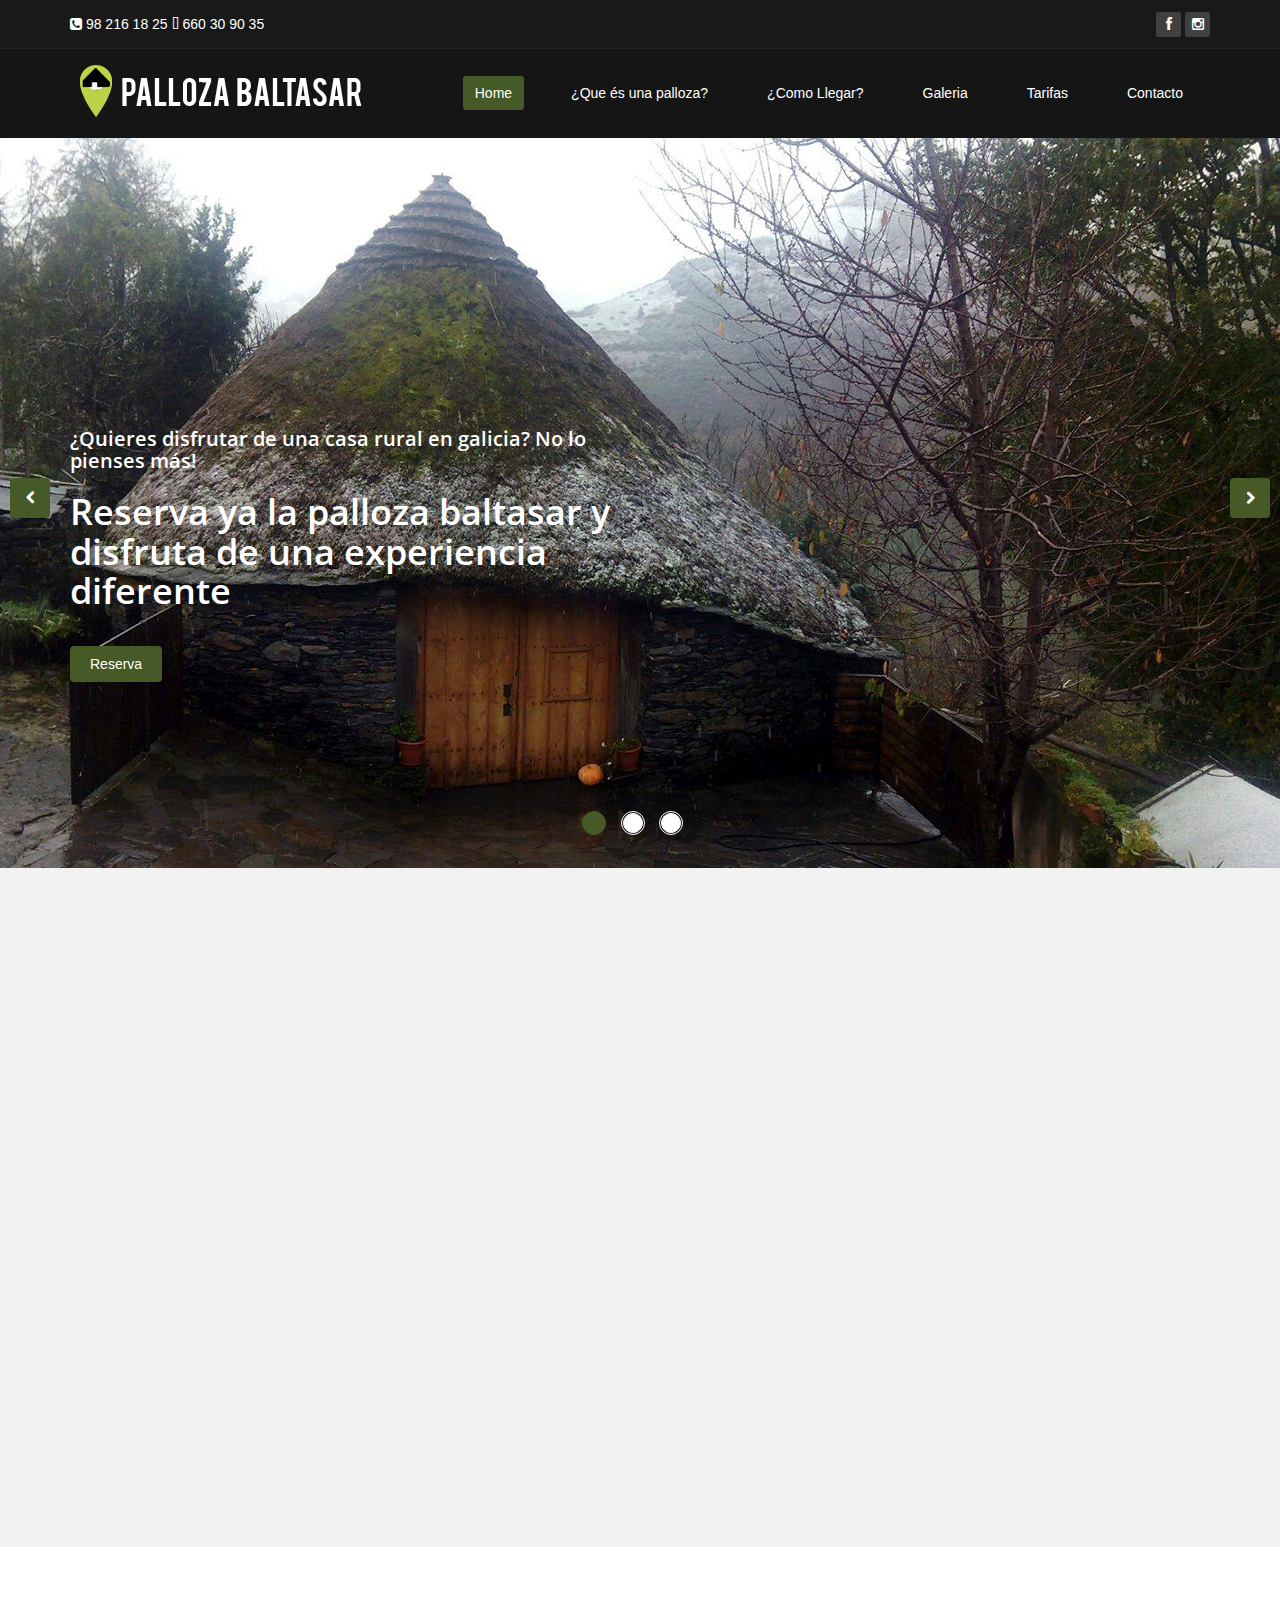
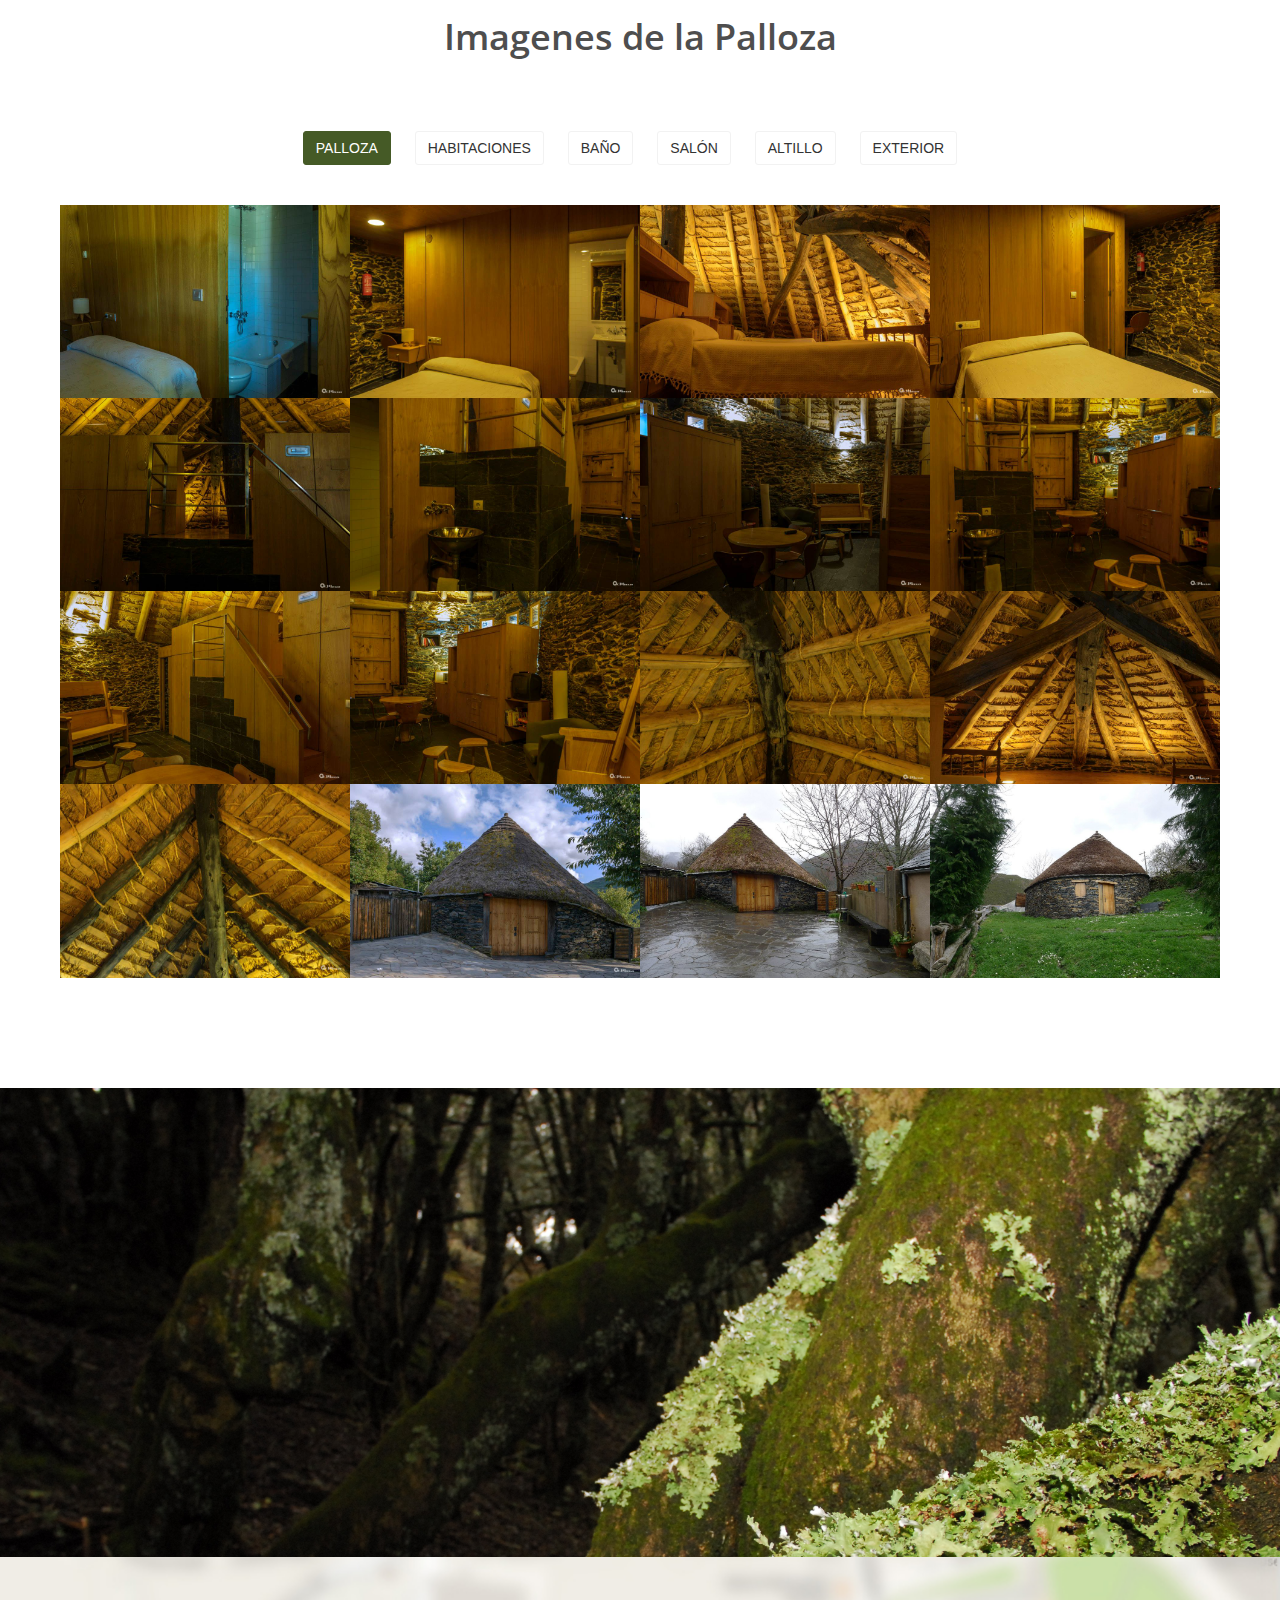
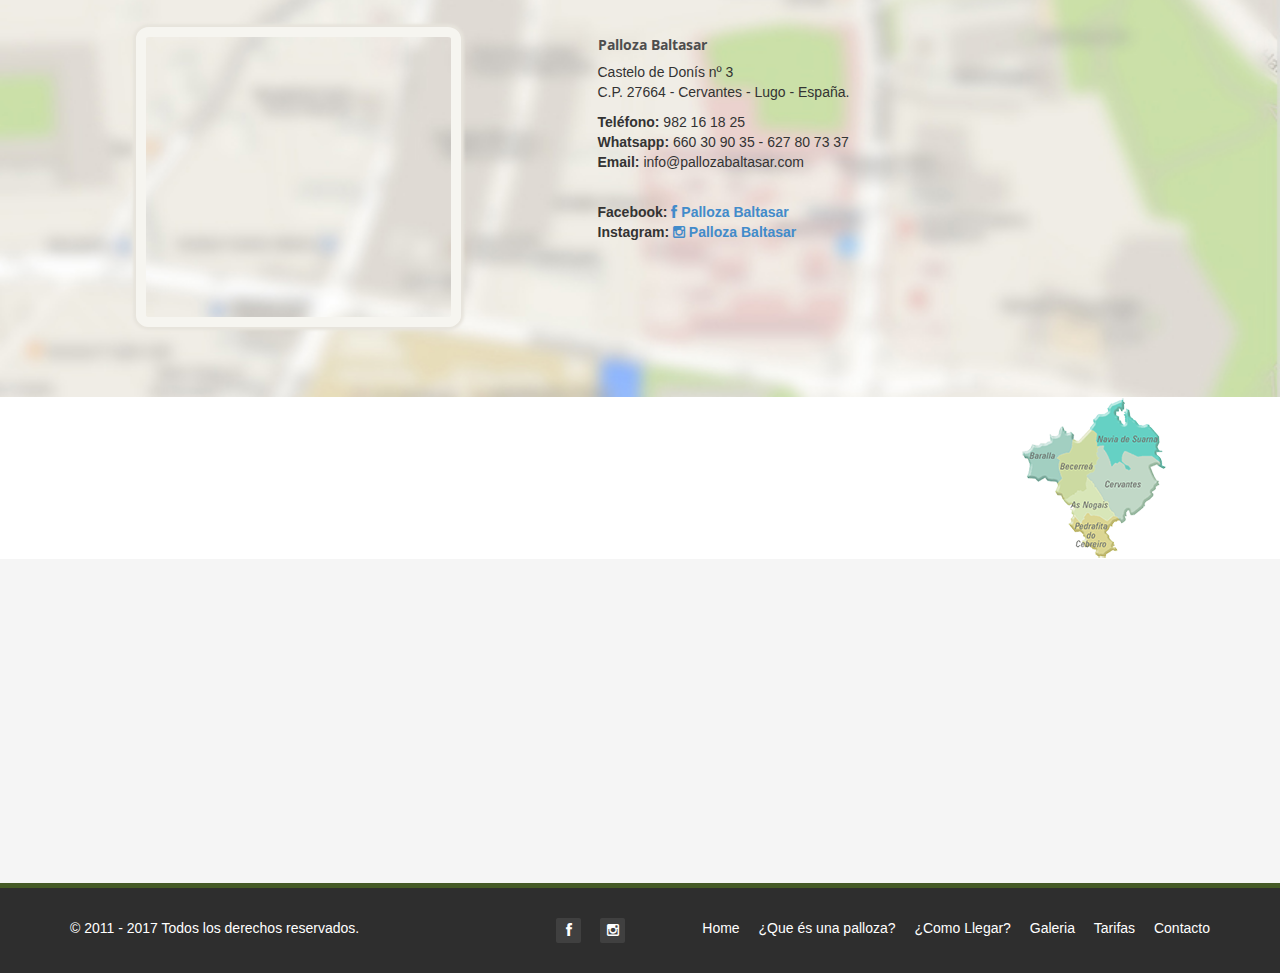
==== index.html @ 9e77490b "cuarto commit" ====
<!DOCTYPE html>
<html lang="en">
<head>
    <meta charset="utf-8">
    <meta name="viewport" content="width=device-width, initial-scale=1.0">
    <meta name="language" content="ES">
    <meta name="author" content="Palloza Baltasar">
    <meta name="title" content="Palloza Baltasar">
    <meta name="keywords" content="palloza baltasar,palloza,pallozas, palloza gallega, Os Ancares,ancares,turismo rural galicia, turismo galicia, rural,casas rurales galicia ,apartamento galicia ,hotel galicia,alojamiento galicia,Cervantes,Castelo,Donís,Lugo,San Román,Corneantes,Poso,Moreira,Vilaquinte,Piornedo,Navia,Suarna,Galicia vivienda prerromana,celta,hórreo,horro,teito,colmo,urogallo,corzo">
    <meta name="description" content="Palloza Baltasar, una autentica vivienda prerromana de tipo celta en Galicia, reformada y adaptada como apartamento turístico, en un ambiente rural, único con unos paisajes maravillosos">
    <title>Palloza Baltasar - Casa Rural en Galicia</title>
	<!-- core CSS -->
    <link href="css/bootstrap.min.css" rel="stylesheet">
    <link href="css/font-awesome.min.css" rel="stylesheet">
    <link href="css/animate.min.css" rel="stylesheet">
    <link href="css/prettyPhoto.css" rel="stylesheet">
    <link href="css/main.css" rel="stylesheet">
    <link href="css/responsive.css" rel="stylesheet">
    <!--[if lt IE 9]>
    <script src="js/html5shiv.js"></script>
    <script src="js/respond.min.js"></script>
    <![endif]-->       
    <link rel="shortcut icon" href="images/ico/favicon.ico">
    <link rel="apple-touch-icon-precomposed" sizes="144x144" href="images/ico/apple-touch-icon-144-precomposed.png">
    <link rel="apple-touch-icon-precomposed" sizes="114x114" href="images/ico/apple-touch-icon-114-precomposed.png">
    <link rel="apple-touch-icon-precomposed" sizes="72x72" href="images/ico/apple-touch-icon-72-precomposed.png">
    <link rel="apple-touch-icon-precomposed" href="images/ico/apple-touch-icon-57-precomposed.png">
</head><!--/head-->

<body class="homepage">

    <header id="header">
        <div class="top-bar">
            <div class="container">
                <div class="row">
                    <div class="col-sm-6 col-xs-6">
                        <div class="top-number"><p><i class="fa fa-phone-square"></i>  98 216 18 25   <i class="fa fa-whatsapp" aria-hidden="true"></i>  660 30 90 35</p></div>
                    </div>
                    <div class="col-sm-6 col-xs-6">
                       <div class="social">
                            <ul class="social-share">
                                <li><a href="https://www.facebook.com/palloza.baltasar"><i class="fa fa-facebook"></i></a></li>
                                <li><a href="https://www.instagram.com/palloza.baltasar"><i class="fa fa-instagram"></i></a></li>
                            </ul>
                            <!--<div class="search">-->
                                <!--<form role="form">-->
                                    <!--<input type="text" class="search-form" autocomplete="off" placeholder="Search">-->
                                    <!--<i class="fa fa-search"></i>-->
                                <!--</form>-->
                           <!--</div>-->
                       </div>
                    </div>
                </div>
            </div><!--/.container-->
        </div><!--/.top-bar-->

        <nav class="navbar navbar-inverse" role="banner">
            <div class="container">
                <div class="navbar-header">
                    <button type="button" class="navbar-toggle" data-toggle="collapse" data-target=".navbar-collapse">
                        <span class="sr-only">Toggle navigation</span>
                        <span class="icon-bar"></span>
                        <span class="icon-bar"></span>
                        <span class="icon-bar"></span>
                    </button>
                    <a class="navbar-brand" href="index.html"><img src="images/logo-palloza-baltasar3.png" alt="logo palloza baltasar"></a>
                </div>
				
                <div class="collapse navbar-collapse navbar-right">
                    <ul class="nav navbar-nav">
                        <li class="active"><a href="index.html">Home</a></li>
                        <li><a href="que-es-una-palloza.html">¿Que és una palloza?</a></li>
                        <li><a href="como-llegar.html">¿Como Llegar?</a></li>
                        <!--<li><a href="services.html">Services</a></li>-->
                        <li><a href="portfolio.html">Galeria</a></li>
                        <li><a href="pricing.html">Tarifas</a></li>
                        <!--<li class="dropdown">-->
                            <!--<a href="#" class="dropdown-toggle" data-toggle="dropdown">Pages <i class="fa fa-angle-down"></i></a>-->
                            <!--<ul class="dropdown-menu">-->
                                <!--<li><a href="blog-item.html">Blog Single</a></li>-->
                                <!--<li><a href="pricing.html">Pricing</a></li>-->
                                <!--<li><a href="404.html">404</a></li>-->
                                <!--<li><a href="shortcodes.html">Shortcodes</a></li>-->
                            <!--</ul>-->
                        <!--</li>-->
                        <!--<li><a href="blog.html">Blog</a></li> -->
                        <li><a href="contact-us.html">Contacto</a></li>
                    </ul>
                </div>
            </div><!--/.container-->
        </nav><!--/nav-->
		
    </header><!--/header-->

    <section id="main-slider" class="no-margin">
        <div class="carousel slide">
            <ol class="carousel-indicators">
                <li data-target="#main-slider" data-slide-to="0" class="active"></li>
                <li data-target="#main-slider" data-slide-to="1"></li>
                <li data-target="#main-slider" data-slide-to="2"></li>
            </ol>
            <div class="carousel-inner">

                <div class="item active" style="background-image: url(images/slider/bg1.jpg)">
                    <div class="container">
                        <div class="row slide-margin">
                            <div class="col-sm-6">
                                <div class="carousel-content">
                                    <h2 class="animation animated-item-1">¿Quieres disfrutar de una casa rural en galicia? No lo pienses más!</h2>
                                    <h1 class="animation animated-item-2">Reserva ya la palloza baltasar y disfruta de una experiencia diferente</h1>
                                    <a class="btn-slide animation animated-item-3" href="contact-us.html">Reserva</a>
                                </div>
                            </div>

                            <!--<div class="col-sm-6 hidden-xs animation animated-item-4">-->
                                <!--<div class="slider-img">-->
                                    <!--<img src="images/slider/img1.png" class="img-responsive">-->
                                <!--</div>-->
                            <!--</div>-->

                        </div>
                    </div>
                </div><!--/.item-->

                <div class="item" style="background-image: url(images/slider/bg2.jpg)">
                    <div class="container">
                        <div class="row slide-margin">
                            <div class="col-sm-6">
                                <div class="carousel-content">
                                    <h2 class="animation animated-item-1">¿Quieres vivir una experiencia diferente?</h2>
                                    <h1 class="animation animated-item-2">Ven a disfrutar a nuestra palloza rural en Galicia!</h1>
                                    <a class="btn-slide animation animated-item-3" href="como-llegar.html">Más información</a>
                                </div>
                            </div>

                            <!--<div class="col-sm-6 hidden-xs animation animated-item-4">-->
                                <!--<div class="slider-img">-->
                                    <!--<img src="images/slider/img2.png" class="img-responsive">-->
                                <!--</div>-->
                            <!--</div>-->

                        </div>
                    </div>
                </div><!--/.item-->

                <div class="item" style="background-image: url(images/slider/bg3.jpg)">
                    <div class="container">
                        <div class="row slide-margin">
                            <div class="col-sm-6">
                                <div class="carousel-content">
                                    <h1 class="animation animated-item-1">Lorem ipsum dolor sit amet consectetur adipisicing elit</h1>
                                    <h2 class="animation animated-item-2">Accusantium doloremque laudantium totam rem aperiam, eaque ipsa...</h2>
                                    <a class="btn-slide animation animated-item-3" href="#">Read More</a>
                                </div>
                            </div>
                            <!--<div class="col-sm-6 hidden-xs animation animated-item-4">-->
                                <!--<div class="slider-img">-->
                                    <!--<img src="images/slider/img3.png" class="img-responsive">-->
                                <!--</div>-->
                            <!--</div>-->
                        </div>
                    </div>
                </div><!--/.item-->
            </div><!--/.carousel-inner-->
        </div><!--/.carousel-->
        <a class="prev hidden-xs" href="#main-slider" data-slide="prev">
            <i class="fa fa-chevron-left"></i>
        </a>
        <a class="next hidden-xs" href="#main-slider" data-slide="next">
            <i class="fa fa-chevron-right"></i>
        </a>
    </section><!--/#main-slider-->

    <section id="feature" >
        <div class="container">
           <div class="center wow fadeInDown">
                <h2>PALLOZA BALTASAR</h2>
                <p class="lead">Si eres amante de la naturaleza, y en tu tiempo libre te gusta aislarte de la ciudad, a la hora de tu descanso, recuerda que la belleza paisajística, el turismo ecológico, rural y deportivo, no tiene porqué estar reñido con la comodidad.

                    Situado en Os Ancares, uno de los parajes más bellos de la Galicia interior, se encuentra la Palloza Baltasar, auténtica vivienda prerromana de tipo celta, reformada (sin perder rusticidad) y adaptada como apartamento turístico, en un ambiente rural, único (ideal para pequeños grupos).</p>
            </div>

            <div class="row">
                <div class="features">
                    <div class="col-md-4 col-sm-6 wow fadeInDown" data-wow-duration="1000ms" data-wow-delay="600ms">
                        <div class="feature-wrap">
                            <i class="fa fa-map-marker"></i>
                            <h2>Localización</h2>
                            <h3>Castelo de Donis - Lugo (Galicia)</h3>
                        </div>
                    </div><!--/.col-md-4-->

                    <div class="col-md-4 col-sm-6 wow fadeInDown" data-wow-duration="1000ms" data-wow-delay="600ms">
                        <div class="feature-wrap">
                            <i class="fa fa-home" aria-hidden="true"></i>
                            <h2>Instalaciones</h2>
                            <h3>2 Habitaciones matrimonio,2 Baños, Salón, Jardin.</h3>
                        </div>
                    </div><!--/.col-md-4-->

                    <div class="col-md-4 col-sm-6 wow fadeInDown" data-wow-duration="1000ms" data-wow-delay="600ms">
                        <div class="feature-wrap">
                            <i class="fa fa-users"></i>
                            <h2>Capacidad</h2>
                            <h3>Disponemos de una capacidad máxima de 6 personas.</h3>
                        </div>
                    </div><!--/.col-md-4-->
                
                    <div class="col-md-4 col-sm-6 wow fadeInDown" data-wow-duration="1000ms" data-wow-delay="600ms">
                        <div class="feature-wrap">
                            <i class="fa fa-calendar"></i>
                            <h2>Disponibilidad</h2>
                            <h3>Abrimos durante todo el año (365 días).</h3>
                        </div>
                    </div><!--/.col-md-4-->

                    <div class="col-md-4 col-sm-6 wow fadeInDown" data-wow-duration="1000ms" data-wow-delay="600ms">
                        <div class="feature-wrap">
                            <i class="fa fa-suitcase"></i>
                            <h2>Equipamiento</h2>
                            <h3>Cocina, frigorífico, TV, Calefacción.</h3>
                        </div>
                    </div><!--/.col-md-4-->

                    <div class="col-md-4 col-sm-6 wow fadeInDown" data-wow-duration="1000ms" data-wow-delay="600ms">
                        <div class="feature-wrap">
                            <i class="fa fa-pagelines"></i>
                            <h2>Paisajes</h2>
                            <h3>Ofrecemos unos paisajes maravillosos que nunca olvidaras.</h3>
                        </div>
                    </div><!--/.col-md-4-->
                </div><!--/.services-->
            </div><!--/.row-->    
        </div><!--/.container-->
    </section><!--/#feature-->

    <section id="portfolio">
        <div class="container">
            <div class="center">
                <h2>Imagenes de la Palloza</h2>
                <!--<p class="lead">Lorem ipsum dolor sit amet, consectetur adipisicing elit, sed do eiusmod tempor incididunt ut <br> et dolore magna aliqua. Ut enim ad minim veniam</p>-->
            </div>


            <ul class="portfolio-filter text-center">
                <li><a id="primero" class="btn btn-default active" href="#" data-filter="*">Palloza</a></li>
                <li><a class="btn btn-default" href="#" data-filter=".habitaciones">Habitaciones</a></li>
                <li><a class="btn btn-default" href="#" data-filter=".baño">Baño</a></li>
                <li><a class="btn btn-default" href="#" data-filter=".salon">Salón</a></li>
                <li><a class="btn btn-default" href="#" data-filter=".interior">Altillo</a></li>
                <li><a class="btn btn-default" href="#" data-filter=".exterior">Exterior</a></li>
            </ul><!--/#portfolio-filter-->

            <div class="row">
                <div class="portfolio-items">

                    <div class="portfolio-item habitaciones baño col-xs-12 col-sm-4 col-md-3">
                        <div class="recent-work-wrap">
                            <img class="img-responsive" src="images/portfolio/habitaciones/habitacion-palloza-1.jpg" alt="habitacion palloza gallega">
                            <div class="overlay">
                                <div class="recent-work-inner">
                                    <h3><a href="#">Habitación de la palloza</a></h3>
                                    <a class="preview" href="images/portfolio/habitaciones/habitacion-palloza-1.jpg" rel="prettyPhoto"><i class="fa fa-eye"></i> Ver</a>
                                </div>
                            </div>
                        </div>
                    </div><!--/.portfolio-item-->

                    <div class="portfolio-item habitaciones col-xs-12 col-sm-4 col-md-3">
                        <div class="recent-work-wrap">
                            <img class="img-responsive" src="images/portfolio/habitaciones/habitacion-palloza-2.jpg" alt="habitacion palloza gallega">
                            <div class="overlay">
                                <div class="recent-work-inner">
                                    <h3><a href="#">Habitación de la palloza</a></h3>
                                    <a class="preview" href="images/portfolio/habitaciones/habitacion-palloza-2.jpg" rel="prettyPhoto"><i class="fa fa-eye"></i> Ver</a>
                                </div>
                            </div>
                        </div>
                    </div><!--/.portfolio-item-->

                    <div class="portfolio-item habitaciones col-xs-12 col-sm-4 col-md-3">
                        <div class="recent-work-wrap">
                            <img class="img-responsive" src="images/portfolio/habitaciones/habitacion-palloza-3.jpg" alt="habitacion palloza gallega">
                            <div class="overlay">
                                <div class="recent-work-inner">
                                    <h3><a href="#">Habitación de la palloza</a></h3>
                                    <a class="preview" href="images/portfolio/habitaciones/habitacion-palloza-3.jpg" rel="prettyPhoto"><i class="fa fa-eye"></i> Ver</a>
                                </div>
                            </div>
                        </div>
                    </div><!--/.portfolio-item-->

                    <div class="portfolio-item habitaciones col-xs-12 col-sm-4 col-md-3">
                        <div class="recent-work-wrap">
                            <img class="img-responsive" src="images/portfolio/habitaciones/habitacion-palloza-4.jpg" alt="habitacion palloza gallega">
                            <div class="overlay">
                                <div class="recent-work-inner">
                                    <h3><a href="#">Habitación de la palloza</a></h3>
                                    <a class="preview" href="images/portfolio/habitaciones/habitacion-palloza-4.jpg" rel="prettyPhoto"><i class="fa fa-eye"></i> Ver</a>
                                </div>
                            </div>
                        </div>
                    </div><!--/.portfolio-item-->

                    <div class="portfolio-item habitaciones col-xs-12 col-sm-4 col-md-3">
                        <div class="recent-work-wrap">
                            <img class="img-responsive" src="images/portfolio/habitaciones/habitacion-palloza-5.jpg" alt="habitacion palloza gallega">
                            <div class="overlay">
                                <div class="recent-work-inner">
                                    <h3><a href="#">Habitación de la palloza</a></h3>
                                    <a class="preview" href="images/portfolio/habitaciones/habitacion-palloza-5.jpg" rel="prettyPhoto"><i class="fa fa-eye"></i> Ver</a>
                                </div>
                            </div>
                        </div>
                    </div><!--/.portfolio-item-->


                    <!--SALON-->
                    <div class="portfolio-item salon col-xs-12 col-sm-4 col-md-3">
                        <div class="recent-work-wrap">
                            <img class="img-responsive" src="images/portfolio/salon/salon-palloza-1.jpg" alt="salon palloza gallega">
                            <div class="overlay">
                                <div class="recent-work-inner">
                                    <h3><a href="#">Salón de la palloza</a></h3>
                                    <a class="preview" href="images/portfolio/salon/salon-palloza-1.jpg" rel="prettyPhoto"><i class="fa fa-eye"></i> Ver</a>
                                </div>
                            </div>
                        </div>
                    </div><!--/.portfolio-item-->

                    <div class="portfolio-item salon col-xs-12 col-sm-4 col-md-3">
                        <div class="recent-work-wrap">
                            <img class="img-responsive" src="images/portfolio/salon/salon-palloza-2.jpg" alt="salon palloza gallega">
                            <div class="overlay">
                                <div class="recent-work-inner">
                                    <h3><a href="#">Salón de la palloza</a></h3>
                                    <a class="preview" href="images/portfolio/salon/salon-palloza-2.jpg" rel="prettyPhoto"><i class="fa fa-eye"></i> Ver</a>
                                </div>
                            </div>
                        </div>
                    </div><!--/.portfolio-item-->

                    <div class="portfolio-item salon col-xs-12 col-sm-4 col-md-3">
                        <div class="recent-work-wrap">
                            <img class="img-responsive" src="images/portfolio/salon/salon-palloza-3.jpg" alt="salon palloza gallega">
                            <div class="overlay">
                                <div class="recent-work-inner">
                                    <h3><a href="#">Salón de la palloza</a></h3>
                                    <a class="preview" href="images/portfolio/salon/salon-palloza-3.jpg" rel="prettyPhoto"><i class="fa fa-eye"></i> Ver</a>
                                </div>
                            </div>
                        </div>
                    </div><!--/.portfolio-item-->

                    <div class="portfolio-item salon col-xs-12 col-sm-4 col-md-3">
                        <div class="recent-work-wrap">
                            <img class="img-responsive" src="images/portfolio/salon/salon-palloza-4.jpg" alt="salon palloza gallega">
                            <div class="overlay">
                                <div class="recent-work-inner">
                                    <h3><a href="#">Salón de la palloza</a></h3>
                                    <a class="preview" href="images/portfolio/salon/salon-palloza-4.jpg" rel="prettyPhoto"><i class="fa fa-eye"></i> Ver</a>
                                </div>
                            </div>
                        </div>
                    </div><!--/.portfolio-item-->

                    <div class="portfolio-item salon col-xs-12 col-sm-4 col-md-3">
                        <div class="recent-work-wrap">
                            <img class="img-responsive" src="images/portfolio/salon/salon-palloza-5.jpg" alt="salon palloza gallega">
                            <div class="overlay">
                                <div class="recent-work-inner">
                                    <h3><a href="#">Salón de la palloza</a></h3>
                                    <a class="preview" href="images/portfolio/salon/salon-palloza-5.jpg" rel="prettyPhoto"><i class="fa fa-eye"></i> Ver</a>
                                </div>
                            </div>
                        </div>
                    </div><!--/.portfolio-item-->

                    <!--INTERIOR-->
                    <div class="portfolio-item interior col-xs-12 col-sm-4 col-md-3">
                        <div class="recent-work-wrap">
                            <img class="img-responsive" src="images/portfolio/interior/interior-palloza-1.jpg" alt="interior palloza gallega">
                            <div class="overlay">
                                <div class="recent-work-inner">
                                    <h3><a href="#">Interior de la palloza</a></h3>
                                    <a class="preview" href="images/portfolio/interior/interior-palloza-1.jpg" rel="prettyPhoto"><i class="fa fa-eye"></i> Ver</a>
                                </div>
                            </div>
                        </div>
                    </div><!--/.portfolio-item-->

                    <div class="portfolio-item interior col-xs-12 col-sm-4 col-md-3">
                        <div class="recent-work-wrap">
                            <img class="img-responsive" src="images/portfolio/interior/interior-palloza-2.jpg" alt="interior palloza gallega">
                            <div class="overlay">
                                <div class="recent-work-inner">
                                    <h3><a href="#">Interior de la palloza</a></h3>
                                    <a class="preview" href="images/portfolio/interior/interior-palloza-2.jpg" rel="prettyPhoto"><i class="fa fa-eye"></i> Ver</a>
                                </div>
                            </div>
                        </div>
                    </div><!--/.portfolio-item-->

                    <div class="portfolio-item interior col-xs-12 col-sm-4 col-md-3">
                        <div class="recent-work-wrap">
                            <img class="img-responsive" src="images/portfolio/interior/interior-palloza-3.jpg" alt="interior palloza gallega">
                            <div class="overlay">
                                <div class="recent-work-inner">
                                    <h3><a href="#">Interior de la palloza</a></h3>
                                    <a class="preview" href="images/portfolio/interior/interior-palloza-3.jpg" rel="prettyPhoto"><i class="fa fa-eye"></i> Ver</a>
                                </div>
                            </div>
                        </div>
                    </div><!--/.portfolio-item-->

                    <!--EXTERIOR-->
                    <div class="portfolio-item exterior col-xs-12 col-sm-4 col-md-3">
                        <div class="recent-work-wrap">
                            <img class="img-responsive" src="images/portfolio/exterior/exterior-palloza-1.jpg" alt="exterior palloza gallega">
                            <div class="overlay">
                                <div class="recent-work-inner">
                                    <h3><a href="#">Exterior de la palloza</a></h3>
                                    <a class="preview" href="images/portfolio/exterior/exterior-palloza-1.jpg" rel="prettyPhoto"><i class="fa fa-eye"></i> Ver</a>
                                </div>
                            </div>
                        </div>
                    </div><!--/.portfolio-item-->

                    <div class="portfolio-item exterior col-xs-12 col-sm-4 col-md-3">
                        <div class="recent-work-wrap">
                            <img class="img-responsive" src="images/portfolio/exterior/exterior-palloza-2.jpg" alt="exterior palloza gallega">
                            <div class="overlay">
                                <div class="recent-work-inner">
                                    <h3><a href="#">Exterior de la palloza</a></h3>
                                    <a class="preview" href="images/portfolio/exterior/exterior-palloza-2.jpg" rel="prettyPhoto"><i class="fa fa-eye"></i> Ver</a>
                                </div>
                            </div>
                        </div>
                    </div><!--/.portfolio-item-->

                    <div class="portfolio-item exterior col-xs-12 col-sm-4 col-md-3">
                        <div class="recent-work-wrap">
                            <img class="img-responsive" src="images/portfolio/exterior/exterior-palloza-3.jpg" alt="exterior palloza gallega">
                            <div class="overlay">
                                <div class="recent-work-inner">
                                    <h3><a href="#">Exterior de la palloza</a></h3>
                                    <a class="preview" href="images/portfolio/exterior/exterior-palloza-3.jpg" rel="prettyPhoto"><i class="fa fa-eye"></i> Ver</a>
                                </div>
                            </div>
                        </div>
                    </div><!--/.portfolio-item-->

                </div>
            </div>
        </div>
    </section><!--/#portfolio-item-->
    <!--<section id="recent-works">-->
        <!--<div class="container">-->
            <!--<div class="center wow fadeInDown">-->
                <!--<h2>Recent Works</h2>-->
                <!--<p class="lead">Lorem ipsum dolor sit amet, consectetur adipisicing elit, sed do eiusmod tempor incididunt ut <br> et dolore magna aliqua. Ut enim ad minim veniam</p>-->
            <!--</div>-->

            <!--<div class="row">-->
                <!--<div class="col-xs-12 col-sm-4 col-md-3">-->
                    <!--<div class="recent-work-wrap">-->
                        <!--<img class="img-responsive" src="images/portfolio/recent/item1.png" alt="">-->
                        <!--<div class="overlay">-->
                            <!--<div class="recent-work-inner">-->
                                <!--<h3><a href="#">Business theme</a> </h3>-->
                                <!--<p>There are many variations of passages of Lorem Ipsum available, but the majority</p>-->
                                <!--<a class="preview" href="images/portfolio/full/item1.png" rel="prettyPhoto"><i class="fa fa-eye"></i> View</a>-->
                            <!--</div> -->
                        <!--</div>-->
                    <!--</div>-->
                <!--</div>   -->

                <!--<div class="col-xs-12 col-sm-4 col-md-3">-->
                    <!--<div class="recent-work-wrap">-->
                        <!--<img class="img-responsive" src="images/portfolio/recent/item2.png" alt="">-->
                        <!--<div class="overlay">-->
                            <!--<div class="recent-work-inner">-->
                                <!--<h3><a href="#">Business theme</a></h3>-->
                                <!--<p>There are many variations of passages of Lorem Ipsum available, but the majority</p>-->
                                <!--<a class="preview" href="images/portfolio/full/item2.png" rel="prettyPhoto"><i class="fa fa-eye"></i> View</a>-->
                            <!--</div> -->
                        <!--</div>-->
                    <!--</div>-->
                <!--</div> -->

                <!--<div class="col-xs-12 col-sm-4 col-md-3">-->
                    <!--<div class="recent-work-wrap">-->
                        <!--<img class="img-responsive" src="images/portfolio/recent/item3.png" alt="">-->
                        <!--<div class="overlay">-->
                            <!--<div class="recent-work-inner">-->
                                <!--<h3><a href="#">Business theme </a></h3>-->
                                <!--<p>There are many variations of passages of Lorem Ipsum available, but the majority</p>-->
                                <!--<a class="preview" href="images/portfolio/full/item3.png" rel="prettyPhoto"><i class="fa fa-eye"></i> View</a>-->
                            <!--</div> -->
                        <!--</div>-->
                    <!--</div>-->
                <!--</div>   -->

                <!--<div class="col-xs-12 col-sm-4 col-md-3">-->
                    <!--<div class="recent-work-wrap">-->
                        <!--<img class="img-responsive" src="images/portfolio/recent/item4.png" alt="">-->
                        <!--<div class="overlay">-->
                            <!--<div class="recent-work-inner">-->
                                <!--<h3><a href="#">Business theme </a></h3>-->
                                <!--<p>There are many variations of passages of Lorem Ipsum available, but the majority</p>-->
                                <!--<a class="preview" href="images/portfolio/full/item4.png" rel="prettyPhoto"><i class="fa fa-eye"></i> View</a>-->
                            <!--</div> -->
                        <!--</div>-->
                    <!--</div>-->
                <!--</div>   -->
                <!---->
                <!--<div class="col-xs-12 col-sm-4 col-md-3">-->
                    <!--<div class="recent-work-wrap">-->
                        <!--<img class="img-responsive" src="images/portfolio/recent/item5.png" alt="">-->
                        <!--<div class="overlay">-->
                            <!--<div class="recent-work-inner">-->
                                <!--<h3><a href="#">Business theme</a></h3>-->
                                <!--<p>There are many variations of passages of Lorem Ipsum available, but the majority</p>-->
                                <!--<a class="preview" href="images/portfolio/full/item5.png" rel="prettyPhoto"><i class="fa fa-eye"></i> View</a>-->
                            <!--</div> -->
                        <!--</div>-->
                    <!--</div>-->
                <!--</div>   -->

                <!--<div class="col-xs-12 col-sm-4 col-md-3">-->
                    <!--<div class="recent-work-wrap">-->
                        <!--<img class="img-responsive" src="images/portfolio/recent/item6.png" alt="">-->
                        <!--<div class="overlay">-->
                            <!--<div class="recent-work-inner">-->
                                <!--<h3><a href="#">Business theme </a></h3>-->
                                <!--<p>There are many variations of passages of Lorem Ipsum available, but the majority</p>-->
                                <!--<a class="preview" href="images/portfolio/full/item6.png" rel="prettyPhoto"><i class="fa fa-eye"></i> View</a>-->
                            <!--</div> -->
                        <!--</div>-->
                    <!--</div>-->
                <!--</div> -->

                <!--<div class="col-xs-12 col-sm-4 col-md-3">-->
                    <!--<div class="recent-work-wrap">-->
                        <!--<img class="img-responsive" src="images/portfolio/recent/item7.png" alt="">-->
                        <!--<div class="overlay">-->
                            <!--<div class="recent-work-inner">-->
                                <!--<h3><a href="#">Business theme </a></h3>-->
                                <!--<p>There are many variations of passages of Lorem Ipsum available, but the majority</p>-->
                                <!--<a class="preview" href="images/portfolio/full/item7.png" rel="prettyPhoto"><i class="fa fa-eye"></i> View</a>-->
                            <!--</div> -->
                        <!--</div>-->
                    <!--</div>-->
                <!--</div>   -->

                <!--<div class="col-xs-12 col-sm-4 col-md-3">-->
                    <!--<div class="recent-work-wrap">-->
                        <!--<img class="img-responsive" src="images/portfolio/recent/item8.png" alt="">-->
                        <!--<div class="overlay">-->
                            <!--<div class="recent-work-inner">-->
                                <!--<h3><a href="#">Business theme </a></h3>-->
                                <!--<p>There are many variations of passages of Lorem Ipsum available, but the majority</p>-->
                                <!--<a class="preview" href="images/portfolio/full/item8.png" rel="prettyPhoto"><i class="fa fa-eye"></i> View</a>-->
                            <!--</div> -->
                        <!--</div>-->
                    <!--</div>-->
                <!--</div>   -->
            <!--</div>&lt;!&ndash;/.row&ndash;&gt;-->
        <!--</div>&lt;!&ndash;/.container&ndash;&gt;-->
    <!--</section>&lt;!&ndash;/#recent-works&ndash;&gt;-->

    <section id="services" class="service-item">
	   <div class="container">
            <div class="center wow fadeInDown">
                <h2>Características</h2>
                <!--<p class="lead">Lorem ipsum dolor sit amet, consectetur adipisicing elit, sed do eiusmod tempor incididunt ut <br> et dolore magna aliqua. Ut enim ad minim veniam</p>-->
            </div>

            <div class="row">

                <div class="col-sm-6 col-md-4">
                    <div class="media services-wrap wow fadeInDown">
                        <div class="pull-left">
                            <img class="img-responsive" src="images/services/clima-galicia.png" alt="clima de galicia">
                        </div>
                        <div class="media-body">
                            <h3 class="media-heading">Clima</h3>
                            <p>Disfruta de un clima único que solo sentirás en Galicia.</p>
                        </div>
                    </div>
                </div>

                <div class="col-sm-6 col-md-4">
                    <div class="media services-wrap wow fadeInDown">
                        <div class="pull-left">
                            <img class="img-responsive" src="images/services/paisajes-galicia.png" alt="paisajes de galicia">
                        </div>
                        <div class="media-body">
                            <h3 class="media-heading">Paisajes y Vistas</h3>
                            <p>Disfrutarás de increibles paisajes al amanecer y anochecer.</p>
                        </div>
                    </div>
                </div>

                <div class="col-sm-6 col-md-4">
                    <div class="media services-wrap wow fadeInDown">
                        <div class="pull-left">
                            <img class="img-responsive" src="images/services/fauna-galicia.png" alt="fauna de galicia">
                        </div>
                        <div class="media-body">
                            <h3 class="media-heading">Fauna y Flora</h3>
                            <p>Encontrarás por los alrededores la auténtica fauna y flora Gallega.</p>
                        </div>
                    </div>
                </div>
            </div><!--/.row-->
        </div><!--/.container-->
    </section><!--/#services-->

    <!--<section id="middle">-->
        <!--<div class="container">-->
            <!--<div class="row">-->
                <!--<div class="col-sm-6 wow fadeInDown">-->
                    <!--<div class="skill">-->
                        <!--<h2>Our Skills</h2>-->
                        <!--<p>Lorem ipsum dolor sit amet, consectetur adipisicing elit, sed do eiusmod tempor incididunt ut labore et dolore magna aliqua.</p>-->

                        <!--<div class="progress-wrap">-->
                            <!--<h3>Graphic Design</h3>-->
                            <!--<div class="progress">-->
                              <!--<div class="progress-bar  color1" role="progressbar" aria-valuenow="40" aria-valuemin="0" aria-valuemax="100" style="width: 85%">-->
                                <!--<span class="bar-width">85%</span>-->
                              <!--</div>-->

                            <!--</div>-->
                        <!--</div>-->

                        <!--<div class="progress-wrap">-->
                            <!--<h3>HTML</h3>-->
                            <!--<div class="progress">-->
                              <!--<div class="progress-bar color2" role="progressbar" aria-valuenow="20" aria-valuemin="0" aria-valuemax="100" style="width: 95%">-->
                               <!--<span class="bar-width">95%</span>-->
                              <!--</div>-->
                            <!--</div>-->
                        <!--</div>-->

                        <!--<div class="progress-wrap">-->
                            <!--<h3>CSS</h3>-->
                            <!--<div class="progress">-->
                              <!--<div class="progress-bar color3" role="progressbar" aria-valuenow="60" aria-valuemin="0" aria-valuemax="100" style="width: 80%">-->
                                <!--<span class="bar-width">80%</span>-->
                              <!--</div>-->
                            <!--</div>-->
                        <!--</div>-->

                        <!--<div class="progress-wrap">-->
                            <!--<h3>Wordpress</h3>-->
                            <!--<div class="progress">-->
                              <!--<div class="progress-bar color4" role="progressbar" aria-valuenow="80" aria-valuemin="0" aria-valuemax="100" style="width: 90%">-->
                                <!--<span class="bar-width">90%</span>-->
                              <!--</div>-->
                            <!--</div>-->
                        <!--</div>-->
                    <!--</div>-->

                <!--</div>&lt;!&ndash;/.col-sm-6&ndash;&gt;-->

                <!--<div class="col-sm-6 wow fadeInDown">-->
                    <!--<div class="accordion">-->
                        <!--<h2>Why People like us?</h2>-->
                        <!--<div class="panel-group" id="accordion1">-->
                          <!--<div class="panel panel-default">-->
                            <!--<div class="panel-heading active">-->
                              <!--<h3 class="panel-title">-->
                                <!--<a class="accordion-toggle" data-toggle="collapse" data-parent="#accordion1" href="#collapseOne1">-->
                                  <!--Lorem ipsum dolor sit amet-->
                                  <!--<i class="fa fa-angle-right pull-right"></i>-->
                                <!--</a>-->
                              <!--</h3>-->
                            <!--</div>-->

                            <!--<div id="collapseOne1" class="panel-collapse collapse in">-->
                              <!--<div class="panel-body">-->
                                  <!--<div class="media accordion-inner">-->
                                        <!--<div class="pull-left">-->
                                            <!--<img class="img-responsive" src="images/accordion1.png">-->
                                        <!--</div>-->
                                        <!--<div class="media-body">-->
                                             <!--<h4>Adipisicing elit</h4>-->
                                             <!--<p>Lorem ipsum dolor sit amet, consectetur adipisicing elit, sed do eiusmod tempor incididunt ut labore</p>-->
                                        <!--</div>-->
                                  <!--</div>-->
                              <!--</div>-->
                            <!--</div>-->
                          <!--</div>-->

                          <!--<div class="panel panel-default">-->
                            <!--<div class="panel-heading">-->
                              <!--<h3 class="panel-title">-->
                                <!--<a class="accordion-toggle" data-toggle="collapse" data-parent="#accordion1" href="#collapseTwo1">-->
                                  <!--Lorem ipsum dolor sit amet-->
                                  <!--<i class="fa fa-angle-right pull-right"></i>-->
                                <!--</a>-->
                              <!--</h3>-->
                            <!--</div>-->
                            <!--<div id="collapseTwo1" class="panel-collapse collapse">-->
                              <!--<div class="panel-body">-->
                                <!--Anim pariatur cliche reprehenderit, enim eiusmod high life accusamus terry richardson ad squid. 3 wolf moon officia aute, non cupidatat skateboard dolor brunch. Food truck quinoa nesciunt laborum eiusmod. Brunch 3 wolf moon tempor.-->
                              <!--</div>-->
                            <!--</div>-->
                          <!--</div>-->

                          <!--<div class="panel panel-default">-->
                            <!--<div class="panel-heading">-->
                              <!--<h3 class="panel-title">-->
                                <!--<a class="accordion-toggle" data-toggle="collapse" data-parent="#accordion1" href="#collapseThree1">-->
                                  <!--Lorem ipsum dolor sit amet-->
                                  <!--<i class="fa fa-angle-right pull-right"></i>-->
                                <!--</a>-->
                              <!--</h3>-->
                            <!--</div>-->
                            <!--<div id="collapseThree1" class="panel-collapse collapse">-->
                              <!--<div class="panel-body">-->
                                <!--Anim pariatur cliche reprehenderit, enim eiusmod high life accusamus terry richardson ad squid. 3 wolf moon officia aute, non cupidatat skateboard dolor brunch. Food truck quinoa nesciunt laborum eiusmod. Brunch 3 wolf moon tempor.-->
                              <!--</div>-->
                            <!--</div>-->
                          <!--</div>-->

                          <!--<div class="panel panel-default">-->
                            <!--<div class="panel-heading">-->
                              <!--<h3 class="panel-title">-->
                                <!--<a class="accordion-toggle" data-toggle="collapse" data-parent="#accordion1" href="#collapseFour1">-->
                                  <!--Lorem ipsum dolor sit amet-->
                                  <!--<i class="fa fa-angle-right pull-right"></i>-->
                                <!--</a>-->
                              <!--</h3>-->
                            <!--</div>-->
                            <!--<div id="collapseFour1" class="panel-collapse collapse">-->
                              <!--<div class="panel-body">-->
                                <!--Anim pariatur cliche reprehenderit, enim eiusmod high life accusamus terry richardson ad squid. 3 wolf moon officia aute, non cupidatat skateboard dolor brunch. Food truck quinoa nesciunt laborum eiusmod. Brunch 3 wolf moon tempor.-->
                              <!--</div>-->
                            <!--</div>-->
                          <!--</div>-->
                        <!--</div>&lt;!&ndash;/#accordion1&ndash;&gt;-->
                    <!--</div>-->
                <!--</div>-->

            <!--</div>&lt;!&ndash;/.row&ndash;&gt;-->
        <!--</div>&lt;!&ndash;/.container&ndash;&gt;-->
    <!--</section>&lt;!&ndash;/#middle&ndash;&gt;-->

    <!--<section id="content">-->
        <!--<div class="container">-->
            <!--<div class="row">-->
                <!--<div class="col-xs-12 col-sm-8 wow fadeInDown">-->
                   <!--<div class="tab-wrap"> -->
                        <!--<div class="media">-->
                            <!--<div class="parrent pull-left">-->
                                <!--<ul class="nav nav-tabs nav-stacked">-->
                                    <!--<li class=""><a href="#tab1" data-toggle="tab" class="analistic-01">Responsive Web Design</a></li>-->
                                    <!--<li class="active"><a href="#tab2" data-toggle="tab" class="analistic-02">Premium Plugin Included</a></li>-->
                                    <!--<li class=""><a href="#tab3" data-toggle="tab" class="tehnical">Predefine Layout</a></li>-->
                                    <!--<li class=""><a href="#tab4" data-toggle="tab" class="tehnical">Our Philosopy</a></li>-->
                                    <!--<li class=""><a href="#tab5" data-toggle="tab" class="tehnical">What We Do?</a></li>-->
                                <!--</ul>-->
                            <!--</div>-->

                            <!--<div class="parrent media-body">-->
                                <!--<div class="tab-content">-->
                                    <!--<div class="tab-pane fade" id="tab1">-->
                                        <!--<div class="media">-->
                                           <!--<div class="pull-left">-->
                                                <!--<img class="img-responsive" src="images/tab2.png">-->
                                            <!--</div>-->
                                            <!--<div class="media-body">-->
                                                 <!--<h2>Adipisicing elit</h2>-->
                                                 <!--<p>There are many variations of passages of Lorem Ipsum available, but the majority have suffered alteration in some form, by injected humour, or randomised words which don't look even slightly believable. If you are going to use.</p>-->
                                            <!--</div>-->
                                        <!--</div>-->
                                    <!--</div>-->

                                     <!--<div class="tab-pane fade active in" id="tab2">-->
                                        <!--<div class="media">-->
                                           <!--<div class="pull-left">-->
                                                <!--<img class="img-responsive" src="images/tab1.png">-->
                                            <!--</div>-->
                                            <!--<div class="media-body">-->
                                                 <!--<h2>Adipisicing elit</h2>-->
                                                 <!--<p>There are many variations of passages of Lorem Ipsum available, but the majority have suffered alteration in some form, by injected humour, or randomised words which don't look even slightly believable. If you are going to use.-->
                                                 <!--</p>-->
                                            <!--</div>-->
                                        <!--</div>-->
                                     <!--</div>-->

                                     <!--<div class="tab-pane fade" id="tab3">-->
                                        <!--<p>Lorem ipsum dolor sit amet, consectetur adipisicing elit, sed do eiusmod tempor incididunt ut labore et dolore magna aliqua. Ut enim ad minim veniam, quis nostrud exercitation ullamco laboris nisi ut aliquip ex ea commodo consequat. Duis aute irure dolor in reprehenderit.</p>-->
                                     <!--</div>-->
                                     <!---->
                                     <!--<div class="tab-pane fade" id="tab4">-->
                                        <!--<p>There are many variations of passages of Lorem Ipsum available, but the majority have suffered alteration in some form, by injected humour, or randomised words which don't look even slightly believable. If you are going to use a passage of Lorem Ipsum, you need to be sure there isn't anything embarrassing hidden in the middle of text. All the Lorem Ipsum generators on the Internet tend to repeat predefined chunks as necessary, making this the first true generator on the Internet. It uses a dictionary of over 200 Latin words</p>-->
                                     <!--</div>-->

                                     <!--<div class="tab-pane fade" id="tab5">-->
                                        <!--<p>There are many variations of passages of Lorem Ipsum available, but the majority have suffered alteration in some form, by injected humour, or randomised words which don't look even slightly believable. If you are going to use a passage of Lorem Ipsum, you need to be sure there isn't anything embarrassing hidden in the middle of text. All the Lorem Ipsum generators on the Internet tend to repeat predefined chunks as necessary, making this the first true generator on the Internet. It uses a dictionary of over 200 Latin words, combined with a handful of model sentence structures,</p>-->
                                     <!--</div>-->
                                <!--</div> &lt;!&ndash;/.tab-content&ndash;&gt;  -->
                            <!--</div> &lt;!&ndash;/.media-body&ndash;&gt; -->
                        <!--</div> &lt;!&ndash;/.media&ndash;&gt;     -->
                    <!--</div>&lt;!&ndash;/.tab-wrap&ndash;&gt;               -->
                <!--</div>&lt;!&ndash;/.col-sm-6&ndash;&gt;-->

                <!--<div class="col-xs-12 col-sm-4 wow fadeInDown">-->
                    <!--<div class="testimonial">-->
                        <!--<h2>Testimonials</h2>-->
                         <!--<div class="media testimonial-inner">-->
                            <!--<div class="pull-left">-->
                                <!--<img class="img-responsive img-circle" src="images/testimonials1.png">-->
                            <!--</div>-->
                            <!--<div class="media-body">-->
                                <!--<p>Lorem ipsum dolor sit amet, consectetur adipisicing elit, sed do eiusmod tempor incididunt</p>-->
                                <!--<span><strong>-John Doe/</strong> Director of corlate.com</span>-->
                            <!--</div>-->
                         <!--</div>-->

                         <!--<div class="media testimonial-inner">-->
                            <!--<div class="pull-left">-->
                                <!--<img class="img-responsive img-circle" src="images/testimonials1.png">-->
                            <!--</div>-->
                            <!--<div class="media-body">-->
                                <!--<p>Lorem ipsum dolor sit amet, consectetur adipisicing elit, sed do eiusmod tempor incididunt</p>-->
                                <!--<span><strong>-John Doe/</strong> Director of corlate.com</span>-->
                            <!--</div>-->
                         <!--</div>-->

                    <!--</div>-->
                <!--</div>-->

            <!--</div>&lt;!&ndash;/.row&ndash;&gt;-->
        <!--</div>&lt;!&ndash;/.container&ndash;&gt;-->
    <!--</section>&lt;!&ndash;/#content&ndash;&gt;-->

    <!--<section id="partner">-->
        <!--<div class="container">-->
            <!--<div class="center wow fadeInDown">-->
                <!--<h2>Our Partners</h2>-->
                <!--<p class="lead">Lorem ipsum dolor sit amet, consectetur adipisicing elit, sed do eiusmod tempor incididunt ut <br> et dolore magna aliqua. Ut enim ad minim veniam</p>-->
            <!--</div>    -->

            <!--<div class="partners">-->
                <!--<ul>-->
                    <!--<li> <a href="#"><img class="img-responsive wow fadeInDown" data-wow-duration="1000ms" data-wow-delay="300ms" src="images/partners/partner1.png"></a></li>-->
                    <!--<li> <a href="#"><img class="img-responsive wow fadeInDown" data-wow-duration="1000ms" data-wow-delay="600ms" src="images/partners/partner2.png"></a></li>-->
                    <!--<li> <a href="#"><img class="img-responsive wow fadeInDown" data-wow-duration="1000ms" data-wow-delay="900ms" src="images/partners/partner3.png"></a></li>-->
                    <!--<li> <a href="#"><img class="img-responsive wow fadeInDown" data-wow-duration="1000ms" data-wow-delay="1200ms" src="images/partners/partner4.png"></a></li>-->
                    <!--<li> <a href="#"><img class="img-responsive wow fadeInDown" data-wow-duration="1000ms" data-wow-delay="1500ms" src="images/partners/partner5.png"></a></li>-->
                <!--</ul>-->
            <!--</div>        -->
        <!--</div>&lt;!&ndash;/.container&ndash;&gt;-->
    <!--</section>&lt;!&ndash;/#partner&ndash;&gt;-->

    <div class="gmap-area">
        <div class="container">
            <div class="row">
                <div class="col-sm-5 text-center">
                    <div class="gmap">
                        <iframe frameborder="0" scrolling="no" marginheight="0" marginwidth="0" src="http://maps.google.com/?t=h&ie=UTF8&ll=42.87068,-6.908727&spn=0.015097,0.027466&z=15&output=embed"></iframe>
                    </div>
                </div>

                <div class="col-sm-7 map-content">
                    <ul class="row">
                        <li class="col-sm-6">
                            <address>
                                <h5>Palloza Baltasar</h5>
                                <p>Castelo de Donís nº 3 <br>
                                   C.P. 27664 - Cervantes - Lugo - España.</p>
                                <p><strong>Teléfono:</strong> 982 16 18 25 <br>
                                   <strong>Whatsapp:</strong> 660 30 90 35 - 627 80 73 37<br>
                                   <strong>Email:</strong> info@pallozabaltasar.com</p><br>
                                   <strong>Facebook: <a href="https://www.facebook.com/palloza.baltasar"><i class="fa fa-facebook"></i> Palloza Baltasar</a></strong><br>
                                   <strong>Instagram: <a href="https://www.facebook.com/palloza.baltasar"><i class="fa fa-instagram"></i> Palloza Baltasar</a></strong>
                            </address>
                        </li>
                    </ul>
                </div>
            </div>
        </div>
    </div>
    </section>  <!--/gmap_area -->

    <section id="conatcat-info">
        <div class="container">
            <div class="row">
                <div class="col-sm-8">
                    <div class="media contact-info wow fadeInDown" data-wow-duration="1000ms" data-wow-delay="600ms">
                        <div class="pull-left">
                            <i class="fa fa-phone"></i>
                        </div>
                        <div class="media-body">
                            <h2>¿Tienes alguna duda?</h2>
                            <p>No dudes en contactar con nosotros llamando al <strong>98 216 18 25</strong>, hablando por whatsapp al <strong>660 30 90 35</strong> o escribiendo un mail a <strong>info@pallozabaltasar.com</strong> o rellenando el formulario de contacto que tenemos a vuestra disposición y te ayudaremos en lo que necesites</p>
                        </div>
                    </div>
                </div>
            </div>
        </div><!--/.container-->    
    </section><!--/#conatcat-info-->

    <section id="bottom">
        <div class="container wow fadeInDown" data-wow-duration="1000ms" data-wow-delay="600ms">
            <div class="row">
                <div class="col-md-3 col-sm-6">
                    <div class="widget">
                        <h3>Palloza Baltasar</h3>
                        <ul>
                            <li><a href="que-es-una-palloza.html">¿Que és una palloza?</a></li>
                            <li><a href="como-llegar.html">¿Como Llegar?</a></li>
                            <li><a href="portfolio.html">Galeria</a></li>
                            <li><a href="pricing.html">Tarifas</a></li>
                            <li><a href="contact-us.html">Contacto</a></li>
                        </ul>
                    </div>
                </div><!--/.col-md-3-->

                <div class="col-md-3 col-sm-6">
                    <div class="widget">
                        <h3>Social</h3>
                        <ul>
                            <li><a href="#">Teléfono: 982 16 18 25</a></li>
                            <li><a href="#">Whatsapp: 660 30 90 35 - 627 80 73 37</a></li>
                            <li><a href="#">Email: info@pallozabaltasar.com</a></li>
                            <li><a href="https://www.facebook.com/palloza.baltasar">Facebook</a></li>
                            <li><a href="https://www.facebook.com/palloza.baltasar">Instagram</a></li>
                        </ul>
                    </div>
                </div><!--/.col-md-3-->

                <div class="col-md-3 col-sm-6">
                    <div class="widget">
                        <h3>Links de Interés</h3>
                        <ul>
                            <li><a href="http://www.ancares.info/web/">Información Ancares</a></li>
                            <li><a href="http://losancares.es/">Os Ancares</a></li>
                            <li><a href="http://elprogreso.galiciae.com/">El Progeso - Periodico de Lugo</a></li>
                            <li><a href="http://www.prensaescrita.com/galicia.php">Prensa de Galicia</a></li>


                        </ul>
                    </div>
                </div><!--/.col-md-3-->

                <div class="col-md-3 col-sm-6">
                    <h3>Otros Links de interés</h3>
                    <div class="widget">
                        <ul>
                            <li><a href="http://www.crtvg.es/">TV Gallega</a></li>
                            <li><a href="http://www.canalmeteo.com/">El tiempo en Galicia</a></li>
                            <li><a href="http://www.caminosantiago.org/">Camino de Santiago</a></li>
                        </ul>
                    </div>
                </div><!--/.col-md-3-->
            </div>
        </div>
    </section><!--/#bottom-->

    <footer id="footer" class="midnight-blue">
        <div class="container">
            <div class="row">
                <div class="col-sm-4">
                    &copy; 2011 - 2017 Todos los derechos reservados.
                </div>
                <div class="col-sm-2">
                    <div class="social">
                        <ul class="social-share">
                            <li><a href="https://www.facebook.com/palloza.baltasar"><i class="fa fa-facebook"></i></a></li>
                            <li><a href="https://www.instagram.com/palloza.baltasar"><i class="fa fa-instagram"></i></a></li>
                        </ul>
                    </div>
                </div>
                <div class="col-sm-6">
                    <ul class="pull-right">
                        <li><a href="#">Home</a></li>
                        <li><a href="que-es-una-palloza.html">¿Que és una palloza?</a></li>
                        <li><a href="como-llegar.html">¿Como Llegar?</a></li>
                        <li><a href="portfolio.html">Galeria</a></li>
                        <li><a href="pricing.html">Tarifas</a></li>
                        <li><a href="contact-us.html">Contacto</a></li>
                    </ul>
                </div>
            </div>
        </div>
    </footer><!--/#footer-->

    <script src="js/jquery.js"></script>
    <script src="js/bootstrap.min.js"></script>
    <script src="js/jquery.prettyPhoto.js"></script>
    <script src="js/jquery.isotope.min.js"></script>
    <script src="js/main.js"></script>
    <script src="js/wow.min.js"></script>
</body>
</html>
---- css/prettyPhoto.css ----
div.pp_default .pp_top,div.pp_default .pp_top .pp_middle,div.pp_default .pp_top .pp_left,div.pp_default .pp_top .pp_right,div.pp_default .pp_bottom,div.pp_default .pp_bottom .pp_left,div.pp_default .pp_bottom .pp_middle,div.pp_default .pp_bottom .pp_right{height:13px}
div.pp_default .pp_top .pp_left{background:url(../images/prettyPhoto/default/sprite.png) -78px -93px no-repeat}
div.pp_default .pp_top .pp_middle{background:url(../images/prettyPhoto/default/sprite_x.png) top left repeat-x}
div.pp_default .pp_top .pp_right{background:url(../images/prettyPhoto/default/sprite.png) -112px -93px no-repeat}
div.pp_default .pp_content .ppt{color:#f8f8f8}
div.pp_default .pp_content_container .pp_left{background:url(../images/prettyPhoto/default/sprite_y.png) -7px 0 repeat-y;padding-left:13px}
div.pp_default .pp_content_container .pp_right{background:url(../images/prettyPhoto/default/sprite_y.png) top right repeat-y;padding-right:13px}
div.pp_default .pp_next:hover{background:url(../images/prettyPhoto/default/sprite_next.png) center right no-repeat;cursor:pointer}
div.pp_default .pp_previous:hover{background:url(../images/prettyPhoto/default/sprite_prev.png) center left no-repeat;cursor:pointer}
div.pp_default .pp_expand{background:url(../images/prettyPhoto/default/sprite.png) 0 -29px no-repeat;cursor:pointer;width:28px;height:28px}
div.pp_default .pp_expand:hover{background:url(../images/prettyPhoto/default/sprite.png) 0 -56px no-repeat;cursor:pointer}
div.pp_default .pp_contract{background:url(../images/prettyPhoto/default/sprite.png) 0 -84px no-repeat;cursor:pointer;width:28px;height:28px}
div.pp_default .pp_contract:hover{background:url(../images/prettyPhoto/default/sprite.png) 0 -113px no-repeat;cursor:pointer}
div.pp_default .pp_close{width:30px;height:30px;background:url(../images/prettyPhoto/default/sprite.png) 2px 1px no-repeat;cursor:pointer}
div.pp_default .pp_gallery ul li a{background:url(../images/prettyPhoto/default/default_thumb.png) center center #f8f8f8;border:1px solid #aaa}
div.pp_default .pp_social{margin-top:7px}
div.pp_default .pp_gallery a.pp_arrow_previous,div.pp_default .pp_gallery a.pp_arrow_next{position:static;left:auto}
div.pp_default .pp_nav .pp_play,div.pp_default .pp_nav .pp_pause{background:url(../images/prettyPhoto/default/sprite.png) -51px 1px no-repeat;height:30px;width:30px}
div.pp_default .pp_nav .pp_pause{background-position:-51px -29px}
div.pp_default a.pp_arrow_previous,div.pp_default a.pp_arrow_next{background:url(../images/prettyPhoto/default/sprite.png) -31px -3px no-repeat;height:20px;width:20px;margin:4px 0 0}
div.pp_default a.pp_arrow_next{left:52px;background-position:-82px -3px}
div.pp_default .pp_content_container .pp_details{margin-top:5px}
div.pp_default .pp_nav{clear:none;height:30px;width:110px;position:relative}
div.pp_default .pp_nav .currentTextHolder{font-family:Georgia;font-style:italic;color:#999;font-size:11px;left:75px;line-height:25px;position:absolute;top:2px;margin:0;padding:0 0 0 10px}
div.pp_default .pp_close:hover,div.pp_default .pp_nav .pp_play:hover,div.pp_default .pp_nav .pp_pause:hover,div.pp_default .pp_arrow_next:hover,div.pp_default .pp_arrow_previous:hover{opacity:0.7}
div.pp_default .pp_description{font-size:11px;font-weight:700;line-height:14px;margin:5px 50px 5px 0}
div.pp_default .pp_bottom .pp_left{background:url(../images/prettyPhoto/default/sprite.png) -78px -127px no-repeat}
div.pp_default .pp_bottom .pp_middle{background:url(../images/prettyPhoto/default/sprite_x.png) bottom left repeat-x}
div.pp_default .pp_bottom .pp_right{background:url(../images/prettyPhoto/default/sprite.png) -112px -127px no-repeat}
div.pp_default .pp_loaderIcon{background:url(../images/prettyPhoto/default/loader.gif) center center no-repeat}
div.light_rounded .pp_top .pp_left{background:url(../images/prettyPhoto/light_rounded/sprite.png) -88px -53px no-repeat}
div.light_rounded .pp_top .pp_right{background:url(../images/prettyPhoto/light_rounded/sprite.png) -110px -53px no-repeat}
div.light_rounded .pp_next:hover{background:url(../images/prettyPhoto/light_rounded/btnNext.png) center right no-repeat;cursor:pointer}
div.light_rounded .pp_previous:hover{background:url(../images/prettyPhoto/light_rounded/btnPrevious.png) center left no-repeat;cursor:pointer}
div.light_rounded .pp_expand{background:url(../images/prettyPhoto/light_rounded/sprite.png) -31px -26px no-repeat;cursor:pointer}
div.light_rounded .pp_expand:hover{background:url(../images/prettyPhoto/light_rounded/sprite.png) -31px -47px no-repeat;cursor:pointer}
div.light_rounded .pp_contract{background:url(../images/prettyPhoto/light_rounded/sprite.png) 0 -26px no-repeat;cursor:pointer}
div.light_rounded .pp_contract:hover{background:url(../images/prettyPhoto/light_rounded/sprite.png) 0 -47px no-repeat;cursor:pointer}
div.light_rounded .pp_close{width:75px;height:22px;background:url(../images/prettyPhoto/light_rounded/sprite.png) -1px -1px no-repeat;cursor:pointer}
div.light_rounded .pp_nav .pp_play{background:url(../images/prettyPhoto/light_rounded/sprite.png) -1px -100px no-repeat;height:15px;width:14px}
div.light_rounded .pp_nav .pp_pause{background:url(../images/prettyPhoto/light_rounded/sprite.png) -24px -100px no-repeat;height:15px;width:14px}
div.light_rounded .pp_arrow_previous{background:url(../images/prettyPhoto/light_rounded/sprite.png) 0 -71px no-repeat}
div.light_rounded .pp_arrow_next{background:url(../images/prettyPhoto/light_rounded/sprite.png) -22px -71px no-repeat}
div.light_rounded .pp_bottom .pp_left{background:url(../images/prettyPhoto/light_rounded/sprite.png) -88px -80px no-repeat}
div.light_rounded .pp_bottom .pp_right{background:url(../images/prettyPhoto/light_rounded/sprite.png) -110px -80px no-repeat}
div.dark_rounded .pp_top .pp_left{background:url(../images/prettyPhoto/dark_rounded/sprite.png) -88px -53px no-repeat}
div.dark_rounded .pp_top .pp_right{background:url(../images/prettyPhoto/dark_rounded/sprite.png) -110px -53px no-repeat}
div.dark_rounded .pp_content_container .pp_left{background:url(../images/prettyPhoto/dark_rounded/contentPattern.png) top left repeat-y}
div.dark_rounded .pp_content_container .pp_right{background:url(../images/prettyPhoto/dark_rounded/contentPattern.png) top right repeat-y}
div.dark_rounded .pp_next:hover{background:url(../images/prettyPhoto/dark_rounded/btnNext.png) center right no-repeat;cursor:pointer}
div.dark_rounded .pp_previous:hover{background:url(../images/prettyPhoto/dark_rounded/btnPrevious.png) center left no-repeat;cursor:pointer}
div.dark_rounded .pp_expand{background:url(../images/prettyPhoto/dark_rounded/sprite.png) -31px -26px no-repeat;cursor:pointer}
div.dark_rounded .pp_expand:hover{background:url(../images/prettyPhoto/dark_rounded/sprite.png) -31px -47px no-repeat;cursor:pointer}
div.dark_rounded .pp_contract{background:url(../images/prettyPhoto/dark_rounded/sprite.png) 0 -26px no-repeat;cursor:pointer}
div.dark_rounded .pp_contract:hover{background:url(../images/prettyPhoto/dark_rounded/sprite.png) 0 -47px no-repeat;cursor:pointer}
div.dark_rounded .pp_close{width:75px;height:22px;background:url(../images/prettyPhoto/dark_rounded/sprite.png) -1px -1px no-repeat;cursor:pointer}
div.dark_rounded .pp_description{margin-right:85px;color:#fff}
div.dark_rounded .pp_nav .pp_play{background:url(../images/prettyPhoto/dark_rounded/sprite.png) -1px -100px no-repeat;height:15px;width:14px}
div.dark_rounded .pp_nav .pp_pause{background:url(../images/prettyPhoto/dark_rounded/sprite.png) -24px -100px no-repeat;height:15px;width:14px}
div.dark_rounded .pp_arrow_previous{background:url(../images/prettyPhoto/dark_rounded/sprite.png) 0 -71px no-repeat}
div.dark_rounded .pp_arrow_next{background:url(../images/prettyPhoto/dark_rounded/sprite.png) -22px -71px no-repeat}
div.dark_rounded .pp_bottom .pp_left{background:url(../images/prettyPhoto/dark_rounded/sprite.png) -88px -80px no-repeat}
div.dark_rounded .pp_bottom .pp_right{background:url(../images/prettyPhoto/dark_rounded/sprite.png) -110px -80px no-repeat}
div.dark_rounded .pp_loaderIcon{background:url(../images/prettyPhoto/dark_rounded/loader.gif) center center no-repeat}
div.dark_square .pp_left,div.dark_square .pp_middle,div.dark_square .pp_right,div.dark_square .pp_content{background:#000}
div.dark_square .pp_description{color:#fff;margin:0 85px 0 0}
div.dark_square .pp_loaderIcon{background:url(../images/prettyPhoto/dark_square/loader.gif) center center no-repeat}
div.dark_square .pp_expand{background:url(../images/prettyPhoto/dark_square/sprite.png) -31px -26px no-repeat;cursor:pointer}
div.dark_square .pp_expand:hover{background:url(../images/prettyPhoto/dark_square/sprite.png) -31px -47px no-repeat;cursor:pointer}
div.dark_square .pp_contract{background:url(../images/prettyPhoto/dark_square/sprite.png) 0 -26px no-repeat;cursor:pointer}
div.dark_square .pp_contract:hover{background:url(../images/prettyPhoto/dark_square/sprite.png) 0 -47px no-repeat;cursor:pointer}
div.dark_square .pp_close{width:75px;height:22px;background:url(../images/prettyPhoto/dark_square/sprite.png) -1px -1px no-repeat;cursor:pointer}
div.dark_square .pp_nav{clear:none}
div.dark_square .pp_nav .pp_play{background:url(../images/prettyPhoto/dark_square/sprite.png) -1px -100px no-repeat;height:15px;width:14px}
div.dark_square .pp_nav .pp_pause{background:url(../images/prettyPhoto/dark_square/sprite.png) -24px -100px no-repeat;height:15px;width:14px}
div.dark_square .pp_arrow_previous{background:url(../images/prettyPhoto/dark_square/sprite.png) 0 -71px no-repeat}
div.dark_square .pp_arrow_next{background:url(../images/prettyPhoto/dark_square/sprite.png) -22px -71px no-repeat}
div.dark_square .pp_next:hover{background:url(../images/prettyPhoto/dark_square/btnNext.png) center right no-repeat;cursor:pointer}
div.dark_square .pp_previous:hover{background:url(../images/prettyPhoto/dark_square/btnPrevious.png) center left no-repeat;cursor:pointer}
div.light_square .pp_expand{background:url(../images/prettyPhoto/light_square/sprite.png) -31px -26px no-repeat;cursor:pointer}
div.light_square .pp_expand:hover{background:url(../images/prettyPhoto/light_square/sprite.png) -31px -47px no-repeat;cursor:pointer}
div.light_square .pp_contract{background:url(../images/prettyPhoto/light_square/sprite.png) 0 -26px no-repeat;cursor:pointer}
div.light_square .pp_contract:hover{background:url(../images/prettyPhoto/light_square/sprite.png) 0 -47px no-repeat;cursor:pointer}
div.light_square .pp_close{width:75px;height:22px;background:url(../images/prettyPhoto/light_square/sprite.png) -1px -1px no-repeat;cursor:pointer}
div.light_square .pp_nav .pp_play{background:url(../images/prettyPhoto/light_square/sprite.png) -1px -100px no-repeat;height:15px;width:14px}
div.light_square .pp_nav .pp_pause{background:url(../images/prettyPhoto/light_square/sprite.png) -24px -100px no-repeat;height:15px;width:14px}
div.light_square .pp_arrow_previous{background:url(../images/prettyPhoto/light_square/sprite.png) 0 -71px no-repeat}
div.light_square .pp_arrow_next{background:url(../images/prettyPhoto/light_square/sprite.png) -22px -71px no-repeat}
div.light_square .pp_next:hover{background:url(../images/prettyPhoto/light_square/btnNext.png) center right no-repeat;cursor:pointer}
div.light_square .pp_previous:hover{background:url(../images/prettyPhoto/light_square/btnPrevious.png) center left no-repeat;cursor:pointer}
div.facebook .pp_top .pp_left{background:url(../images/prettyPhoto/facebook/sprite.png) -88px -53px no-repeat}
div.facebook .pp_top .pp_middle{background:url(../images/prettyPhoto/facebook/contentPatternTop.png) top left repeat-x}
div.facebook .pp_top .pp_right{background:url(../images/prettyPhoto/facebook/sprite.png) -110px -53px no-repeat}
div.facebook .pp_content_container .pp_left{background:url(../images/prettyPhoto/facebook/contentPatternLeft.png) top left repeat-y}
div.facebook .pp_content_container .pp_right{background:url(../images/prettyPhoto/facebook/contentPatternRight.png) top right repeat-y}
div.facebook .pp_expand{background:url(../images/prettyPhoto/facebook/sprite.png) -31px -26px no-repeat;cursor:pointer}
div.facebook .pp_expand:hover{background:url(../images/prettyPhoto/facebook/sprite.png) -31px -47px no-repeat;cursor:pointer}
div.facebook .pp_contract{background:url(../images/prettyPhoto/facebook/sprite.png) 0 -26px no-repeat;cursor:pointer}
div.facebook .pp_contract:hover{background:url(../images/prettyPhoto/facebook/sprite.png) 0 -47px no-repeat;cursor:pointer}
div.facebook .pp_close{width:22px;height:22px;background:url(../images/prettyPhoto/facebook/sprite.png) -1px -1px no-repeat;cursor:pointer}
div.facebook .pp_description{margin:0 37px 0 0}
div.facebook .pp_loaderIcon{background:url(../images/prettyPhoto/facebook/loader.gif) center center no-repeat}
div.facebook .pp_arrow_previous{background:url(../images/prettyPhoto/facebook/sprite.png) 0 -71px no-repeat;height:22px;margin-top:0;width:22px}
div.facebook .pp_arrow_previous.disabled{background-position:0 -96px;cursor:default}
div.facebook .pp_arrow_next{background:url(../images/prettyPhoto/facebook/sprite.png) -32px -71px no-repeat;height:22px;margin-top:0;width:22px}
div.facebook .pp_arrow_next.disabled{background-position:-32px -96px;cursor:default}
div.facebook .pp_nav{margin-top:0}
div.facebook .pp_nav p{font-size:15px;padding:0 3px 0 4px}
div.facebook .pp_nav .pp_play{background:url(../images/prettyPhoto/facebook/sprite.png) -1px -123px no-repeat;height:22px;width:22px}
div.facebook .pp_nav .pp_pause{background:url(../images/prettyPhoto/facebook/sprite.png) -32px -123px no-repeat;height:22px;width:22px}
div.facebook .pp_next:hover{background:url(../images/prettyPhoto/facebook/btnNext.png) center right no-repeat;cursor:pointer}
div.facebook .pp_previous:hover{background:url(../images/prettyPhoto/facebook/btnPrevious.png) center left no-repeat;cursor:pointer}
div.facebook .pp_bottom .pp_left{background:url(../images/prettyPhoto/facebook/sprite.png) -88px -80px no-repeat}
div.facebook .pp_bottom .pp_middle{background:url(../images/prettyPhoto/facebook/contentPatternBottom.png) top left repeat-x}
div.facebook .pp_bottom .pp_right{background:url(../images/prettyPhoto/facebook/sprite.png) -110px -80px no-repeat}
div.pp_pic_holder a:focus{outline:none}
div.pp_overlay{background:#000;display:none;left:0;position:absolute;top:0;width:100%;z-index:9500}
div.pp_pic_holder{display:none;position:absolute;width:100px;z-index:10000}
.pp_content{height:40px;min-width:40px}
* html .pp_content{width:40px}
.pp_content_container{position:relative;text-align:left;width:100%}
.pp_content_container .pp_left{padding-left:20px}
.pp_content_container .pp_right{padding-right:20px}
.pp_content_container .pp_details{float:left;margin:10px 0 2px}
.pp_description{display:none;margin:0}
.pp_social{float:left;margin:0}
.pp_social .facebook{float:left;margin-left:5px;width:55px;overflow:hidden}
.pp_social .twitter{float:left}
.pp_nav{clear:right;float:left;margin:3px 10px 0 0}
.pp_nav p{float:left;white-space:nowrap;margin:2px 4px}
.pp_nav .pp_play,.pp_nav .pp_pause{float:left;margin-right:4px;text-indent:-10000px}
a.pp_arrow_previous,a.pp_arrow_next{display:block;float:left;height:15px;margin-top:3px;overflow:hidden;text-indent:-10000px;width:14px}
.pp_hoverContainer{position:absolute;top:0;width:100%;z-index:2000}
.pp_gallery{display:none;left:50%;margin-top:-50px;position:absolute;z-index:10000}
.pp_gallery div{float:left;overflow:hidden;position:relative}
.pp_gallery ul{float:left;height:35px;position:relative;white-space:nowrap;margin:0 0 0 5px;padding:0}
.pp_gallery ul a{border:1px rgba(0,0,0,0.5) solid;display:block;float:left;height:33px;overflow:hidden}
.pp_gallery ul a img{border:0}
.pp_gallery li{display:block;float:left;margin:0 5px 0 0;padding:0}
.pp_gallery li.default a{background:url(../images/prettyPhoto/facebook/default_thumbnail.gif) 0 0 no-repeat;display:block;height:33px;width:50px}
.pp_gallery .pp_arrow_previous,.pp_gallery .pp_arrow_next{margin-top:7px!important}
a.pp_next{background:url(../images/prettyPhoto/light_rounded/btnNext.png) 10000px 10000px no-repeat;display:block;float:right;height:100%;text-indent:-10000px;width:49%}
a.pp_previous{background:url(../images/prettyPhoto/light_rounded/btnNext.png) 10000px 10000px no-repeat;display:block;float:left;height:100%;text-indent:-10000px;width:49%}
a.pp_expand,a.pp_contract{cursor:pointer;display:none;height:20px;position:absolute;right:30px;text-indent:-10000px;top:10px;width:20px;z-index:20000}
a.pp_close{position:absolute;right:0;top:0;display:block;line-height:22px;text-indent:-10000px}
.pp_loaderIcon{display:block;height:24px;left:50%;position:absolute;top:50%;width:24px;margin:-12px 0 0 -12px}
#pp_full_res{line-height:1!important}
#pp_full_res .pp_inline{text-align:left}
#pp_full_res .pp_inline p{margin:0 0 15px}
div.ppt{color:#fff;display:none;font-size:17px;z-index:9999;margin:0 0 5px 15px}
div.pp_default .pp_content,div.light_rounded .pp_content{background-color:#fff}
div.pp_default #pp_full_res .pp_inline,div.light_rounded .pp_content .ppt,div.light_rounded #pp_full_res .pp_inline,div.light_square .pp_content .ppt,div.light_square #pp_full_res .pp_inline,div.facebook .pp_content .ppt,div.facebook #pp_full_res .pp_inline{color:#000}
div.pp_default .pp_gallery ul li a:hover,div.pp_default .pp_gallery ul li.selected a,.pp_gallery ul a:hover,.pp_gallery li.selected a{border-color:#fff}
div.pp_default .pp_details,div.light_rounded .pp_details,div.dark_rounded .pp_details,div.dark_square .pp_details,div.light_square .pp_details,div.facebook .pp_details{position:relative}
div.light_rounded .pp_top .pp_middle,div.light_rounded .pp_content_container .pp_left,div.light_rounded .pp_content_container .pp_right,div.light_rounded .pp_bottom .pp_middle,div.light_square .pp_left,div.light_square .pp_middle,div.light_square .pp_right,div.light_square .pp_content,div.facebook .pp_content{background:#fff}
div.light_rounded .pp_description,div.light_square .pp_description{margin-right:85px}
div.light_rounded .pp_gallery a.pp_arrow_previous,div.light_rounded .pp_gallery a.pp_arrow_next,div.dark_rounded .pp_gallery a.pp_arrow_previous,div.dark_rounded .pp_gallery a.pp_arrow_next,div.dark_square .pp_gallery a.pp_arrow_previous,div.dark_square .pp_gallery a.pp_arrow_next,div.light_square .pp_gallery a.pp_arrow_previous,div.light_square .pp_gallery a.pp_arrow_next{margin-top:12px!important}
div.light_rounded .pp_arrow_previous.disabled,div.dark_rounded .pp_arrow_previous.disabled,div.dark_square .pp_arrow_previous.disabled,div.light_square .pp_arrow_previous.disabled{background-position:0 -87px;cursor:default}
div.light_rounded .pp_arrow_next.disabled,div.dark_rounded .pp_arrow_next.disabled,div.dark_square .pp_arrow_next.disabled,div.light_square .pp_arrow_next.disabled{background-position:-22px -87px;cursor:default}
div.light_rounded .pp_loaderIcon,div.light_square .pp_loaderIcon{background:url(../images/prettyPhoto/light_rounded/loader.gif) center center no-repeat}
div.dark_rounded .pp_top .pp_middle,div.dark_rounded .pp_content,div.dark_rounded .pp_bottom .pp_middle{background:url(../images/prettyPhoto/dark_rounded/contentPattern.png) top left repeat}
div.dark_rounded .currentTextHolder,div.dark_square .currentTextHolder{color:#c4c4c4}
div.dark_rounded #pp_full_res .pp_inline,div.dark_square #pp_full_res .pp_inline{color:#fff}
.pp_top,.pp_bottom{height:20px;position:relative}
* html .pp_top,* html .pp_bottom{padding:0 20px}
.pp_top .pp_left,.pp_bottom .pp_left{height:20px;left:0;position:absolute;width:20px}
.pp_top .pp_middle,.pp_bottom .pp_middle{height:20px;left:20px;position:absolute;right:20px}
* html .pp_top .pp_middle,* html .pp_bottom .pp_middle{left:0;position:static}
.pp_top .pp_right,.pp_bottom .pp_right{height:20px;left:auto;position:absolute;right:0;top:0;width:20px}
.pp_fade,.pp_gallery li.default a img{display:none}
---- css/main.css ----
@import url(http://fonts.googleapis.com/css?family=Open+Sans:300italic,400italic,600italic,700italic,800italic,400,600,700,300,800);

/*************************
*******Typography******
**************************/
#c1d354
body {
  background: #fff;
  font-family: 'Open Sans', sans-serif;
  color:#4e4e4e;
  line-height: 22px;
}

h1,
h2,
h3,
h4,
h5,
h6 {
  font-weight: 600; 
  font-family: 'Open Sans', sans-serif;
  color:#4e4e4e;
}

h1{
  font-size: 36px;
  color:#fff;
}

h2{
  font-size: 20px;
}

h3{
  font-size: 16px;
  color: #787878;
  font-weight: 400;
  line-height: 24px;
}

h4{
  font-size: 16px;
}

a {
  /*color: #455a26;*/
  -webkit-transition: color 300ms, background-color 300ms;
  -moz-transition: color 300ms, background-color 300ms;
  -o-transition:  color 300ms, background-color 300ms;
  transition:  color 300ms, background-color 300ms;
}

a:hover, a:focus {
  color: #d43133;
}

hr {
  border-top: 1px solid #e5e5e5;
  border-bottom: 1px solid #fff;
}


.btn-primary {
  padding: 8px 20px;
  background: #455a26;
  color: #fff;
  border-radius: 4px;
  border:none;
  margin-top: 10px;
}


.btn-primary:hover, 
.btn-primary:focus{
  background: #455a26;
  outline: none;
  box-shadow: none;
} 

.btn-transparent {
  border: 3px solid #fff;
  background: transparent;
  color: #fff;
}

.btn-transparent:hover {
  border-color: rgba(255, 255, 255, 0.5);
}

a:hover,
a:focus {
  color: #111;
  text-decoration: none;
  outline: none;
}

.dropdown-menu {
  margin-top: -1px;
  min-width: 180px;
}

.center h2{
  font-size: 36px;
  margin-top: 0;
  margin-bottom: 20px;
}

.media>.pull-left{
  margin-right: 20px;
}

.media>.pull-right{
  margin-left: 20px;
}

body > section {
  padding: 70px 0;
}

.center {
  text-align: center;
  padding-bottom: 55px;
}

.scaleIn {
  -webkit-animation-name: scaleIn;
  animation-name: scaleIn;
}

.lead{
  font-size: 16px;
  line-height: 24px;
  font-weight: 400;
}

.transparent-bg {
  background-color: transparent !important;
  margin-bottom: 0;
}

@-webkit-keyframes scaleIn {
  0% {
    opacity: 0;
    -webkit-transform: scale(0);
    transform: scale(0);
  }

  100% {
    opacity: 1;
    -webkit-transform: scale(1);
    transform: scale(1);
  }
}

@keyframes scaleIn {
  0% {
    opacity: 0;
    -webkit-transform: scale(0);
    -ms-transform: scale(0);
    transform: scale(0);
  }

  100% {
    opacity: 1;
    -webkit-transform: scale(1);
    -ms-transform: scale(1);
    transform: scale(1);
  }
}


/*************************
*******Header******
**************************/

#header .search{
  display: inline-block;
}

.navbar>.container .navbar-brand{
  margin-left: 0;
}

.top-bar {
  padding: 10px 0;
  background: #191919;
  border-bottom: 1px solid #222;
  line-height: 28px;
}

.top-number{
  color: #fff;
}

.top-number p{
  margin: 0
}

.social{
  text-align: right;
}

.social-share{
 display: inline-block;
 list-style: none;
 padding: 0;
 margin: 0;
}

ul.social-share li {
  display: inline-block;
}

ul.social-share li a {
  display: inline-block;
  color: #fff;
  background: #404040;
  width: 25px;
  height: 25px;
  line-height: 25px;
  text-align: center;
  border-radius: 2px;
}

ul.social-share li a:hover {
  background: #455a26;
  color: #fff;
}

.search i {
  color: #fff;
}

input.search-form{
  background: transparent;
  border: 0 none;
  width: 60px;
  padding: 0 10px;
  color: #FFF;
  -webkit-transition: all 400ms;
  -moz-transition: all 400ms;
  -ms-transition: all 400ms;
  -o-transition: all 400ms;
  transition: all 400ms;
}

input.search-form::-webkit-input-placeholder{
  color: transparent;
}

input.search-form:hover::-webkit-input-placeholder {
  color: #fff;
}

input.search-form:hover {
  width: 180px;
}

.navbar-brand {
  padding: 0;
  margin:0;
}

.navbar {
  border-radius: 0;
  margin-bottom: 0;
  background: #151515;
  padding: 15px 0;
  padding-bottom: 0;
}

 .navbar-nav{
  margin-top: 12px;
 }

.navbar-nav>li{
  margin-left: 35px;
  padding-bottom: 28px;
}

.navbar-inverse .navbar-nav > li > a {
  padding: 5px 12px;
  margin: 0;
  border-radius: 3px;
  color: #fff;
  line-height: 24px;
  display: inline-block;
}

.navbar-inverse .navbar-nav > li > a:hover{
	background-color: #455a26;
  color: #fff;
}

.navbar-inverse {
  border: none;
}

.navbar-inverse .navbar-brand {
  font-size: 36px;
  line-height: 50px;
  color: #fff;
}

.navbar-inverse .navbar-nav > .active > a,
.navbar-inverse .navbar-nav > .active > a:hover,
.navbar-inverse .navbar-nav > .active > a:focus,
.navbar-inverse .navbar-nav > .open > a,
.navbar-inverse .navbar-nav > .open > a:hover,
.navbar-inverse .navbar-nav > .open > a:focus {
  background-color: #455a26;
  color: #fff;
}

.navbar-inverse .navbar-nav .dropdown-menu {
  background-color: rgba(0,0,0,.85);
  -webkit-box-shadow: 0 3px 8px rgba(0, 0, 0, 0.125);
  -moz-box-shadow: 0 3px 8px rgba(0, 0, 0, 0.125);
  box-shadow: 0 3px 8px rgba(0, 0, 0, 0.125);
  border: 0;
  padding: 0;
  margin-top: 0;
  border-top: 0;
  border-radius: 0;
  left: 0;
}

.navbar-inverse .navbar-nav .dropdown-menu:before{
  position: absolute;
  top:0;
}

.navbar-inverse .navbar-nav .dropdown-menu > li > a {
  padding: 8px 15px;
  color: #fff;
}

.navbar-inverse .navbar-nav .dropdown-menu > li:hover > a,
.navbar-inverse .navbar-nav .dropdown-menu > li:focus > a,
.navbar-inverse .navbar-nav .dropdown-menu > li.active > a {
  background-color: #455a26;
  color: #fff;
}

.navbar-inverse .navbar-nav .dropdown-menu > li:last-child > a {
  border-radius: 0 0 3px 3px;
}

.navbar-inverse .navbar-nav .dropdown-menu > li.divider {
  background-color: transparent;
}

.navbar-inverse .navbar-collapse,
.navbar-inverse .navbar-form {
  border-top: 0;
  padding-bottom: 0;
}


/*************************
*******Home Page******
**************************/


#main-slider {
  position: relative;
}

.no-margin {
  margin: 0;
  padding: 0;
}

#main-slider .carousel .carousel-content {
  margin-top: 150px;
}

#main-slider .carousel .slide-margin{
  margin-top: 140px;
}

#main-slider .carousel h2 {
  color: #fff;
}

#main-slider .carousel .btn-slide {
  padding: 8px 20px;
  background: #455a26;
  color: #fff;
  border-radius: 4px;
  margin-top: 25px;
  display: inline-block;
}

#main-slider .carousel .slider-img{
  text-align: right;
  position: absolute;
}


#main-slider .carousel .item {
  background-position: 50%;
  background-repeat: no-repeat;
  background-size: cover;
  left: 0 !important;
  opacity: 0;
  top: 0;
  position: absolute;
  width: 100%;
  display: block !important;
  height: 730px;
  -webkit-transition: opacity ease-in-out 500ms;
  -moz-transition: opacity ease-in-out 500ms;
  -o-transition: opacity ease-in-out 500ms;
  transition: opacity ease-in-out 500ms;
}

#main-slider .carousel .item:first-child {
  top: auto;
  position: relative;
}

#main-slider .carousel .item.active {
  opacity: 1;
  -webkit-transition: opacity ease-in-out 500ms;
  -moz-transition: opacity ease-in-out 500ms;
  -o-transition: opacity ease-in-out 500ms;
  transition: opacity ease-in-out 500ms;
  z-index: 1;
}

#main-slider .prev,
#main-slider .next {
  position: absolute;
  top: 50%;
  background-color: #455a26;
  color: #fff;
  display: inline-block;
  margin-top: -25px;
  height: 40px;
  line-height: 40px;
  width: 40px;
  line-height: 40px;
  text-align: center;
  border-radius: 4px;
  z-index: 5;
}

#main-slider .prev:hover,
#main-slider .next:hover {
  background-color: #000;
}

#main-slider .prev {
  left: 10px;
}

#main-slider .next {
  right: 10px;
}

#main-slider .carousel-indicators li {
  width: 20px;
  height: 20px;
  background-color: #fff;
  margin: 0 15px 0 0;
  position: relative;
}

#main-slider .carousel-indicators li:after {
  position: absolute;
  content: "";
  width: 24px;
  height: 24px;
  border-radius: 100%;
  background: rgba(0, 0, 0, 0);
  border: 1px solid #FFF;
  left: -3px;
  top: -3px;
}

#main-slider .carousel-indicators .active{
  width: 20px;
  height: 20px;
  background-color: #455a26;
   margin: 0 15px 0 0;
   border: 1px solid #455a26;
   position: relative;
}

#main-slider .carousel-indicators .active:after {
  position: absolute;
  content: "";
  width: 24px;
  height: 24px;
  border-radius: 100%;
  background: #455a26;
  border: 1px solid #455a26;
  left: -3px;
  top: -3px;
}

#main-slider .active .animation.animated-item-1 {
  -webkit-animation: fadeInUp 300ms linear 300ms both;
  -moz-animation: fadeInUp 300ms linear 300ms both;
  -o-animation: fadeInUp 300ms linear 300ms both;
  -ms-animation: fadeInUp 300ms linear 300ms both;
  animation: fadeInUp 300ms linear 300ms both;
}

#main-slider .active .animation.animated-item-2 {
  -webkit-animation: fadeInUp 300ms linear 600ms both;
  -moz-animation: fadeInUp 300ms linear 600ms both;
  -o-animation: fadeInUp 300ms linear 600ms both;
  -ms-animation: fadeInUp 300ms linear 600ms both;
  animation: fadeInUp 300ms linear 600ms both;
}

#main-slider .active .animation.animated-item-3 {
  -webkit-animation: fadeInUp 300ms linear 900ms both;
  -moz-animation: fadeInUp 300ms linear 900ms both;
  -o-animation: fadeInUp 300ms linear 900ms both;
  -ms-animation: fadeInUp 300ms linear 900ms both;
  animation: fadeInUp 300ms linear 900ms both;
}

#main-slider .active .animation.animated-item-4 {
  -webkit-animation: fadeInUp 300ms linear 1200ms both;
  -moz-animation: fadeInUp 300ms linear 1200ms both;
  -o-animation: fadeInUp 300ms linear 1200ms both;
  -ms-animation: fadeInUp 300ms linear 1200ms both;
  animation: fadeInUp 300ms linear 1200ms both;
}

#feature {
  background: #f2f2f2;
  padding-bottom: 40px;
}

.features{
  padding: 0;
}

.feature-wrap {
  margin-bottom: 35px;
  overflow: hidden;
}

.feature-wrap h2{
  margin-top: 10px;
}

.feature-wrap .pull-left {
  margin-right: 25px;
}

.feature-wrap i{
  font-size: 48px;
  height: 110px;
  width: 110px;
  margin: 3px;
  border-radius: 100%;
  line-height: 110px;
  text-align:center;
  background: #ffffff;
  color: #455a26;
  border: 3px solid #ffffff;
  box-shadow: inset 0 0 0 5px #f2f2f2;
  -webkit-box-shadow: inset 0 0 0 5px #f2f2f2;
  -webkit-transition: 500ms;
  -moz-transition: 500ms;
  -o-transition: 500ms;
  transition: 500ms;
  float: left;
  margin-right: 25px;
}

.feature-wrap i:hover {
  background: #455a26;
  color: #fff;
  box-shadow: inset 0 0 0 5px #455a26;
  -webkit-box-shadow: inset 0 0 0 5px #455a26;
  border: 3px solid #455a26;
}

#recent-works .col-xs-12.col-sm-4.col-md-3{
  padding: 0;
}

#recent-works{
    padding-bottom: 70px;
}

.recent-work-wrap {
  position: relative;
}

.recent-work-wrap img{
  width: 100%;
}

.recent-work-wrap .recent-work-inner{
  top: 0;
  background: transparent;
  opacity: .8;
  width: 100%;
  border-radius: 0;
  margin-bottom: 0;
}

.recent-work-wrap .recent-work-inner h3{
  margin: 10px 0;
}

.recent-work-wrap .recent-work-inner h3 a{
  font-size: 24px;
  color: #fff;
}

.recent-work-wrap .overlay {
  position: absolute;
  top: 0;
  left: 0;
  width: 100%;
  height: 100%;
  opacity: 0;
  border-radius: 0;
  background: #455a26;
  color: #fff;
  vertical-align: middle;
  -webkit-transition: opacity 500ms;
  -moz-transition: opacity 500ms;
  -o-transition: opacity 500ms;
  transition: opacity 500ms;  
  padding: 30px;
}

.recent-work-wrap .overlay .preview {
  bottom: 0;
  display: inline-block;
  height: 35px;
  line-height: 35px;
  border-radius: 0;
  background: transparent;
  text-align: center;
  color: #fff;
}

.recent-work-wrap:hover .overlay {
  opacity: 1;
}

#services {
  background: #000 url(../images/services/bg_services.jpg);
  background-size: cover;
}

#services .lead,
#services h2{
  color: #fff;
}

.services-wrap {
  padding: 40px 30px;
  background: #fff;
  border-radius: 4px;
  margin: 0 0 40px;
}

.services-wrap h3 {
  font-size: 20px;
  margin: 10px 0;
}

.services-wrap .pull-left {
  margin-right: 20px;
}

#middle {
  background: #f2f2f2;
}

.skill h2{
  margin-bottom: 25px;
}

.progress-wrap{
  position: relative;
}

.progress .color1,
.progress .color1 .bar-width{
  background: #2d7da4;
}

.progress .color2,
.progress .color2 .bar-width{
  background: #6aa42f;
}

.progress .color3,
.progress .color3 .bar-width{
  background: #ffcc33;
}

.progress .color4,
.progress .color4 .bar-width{
  background: #db3615;
}

.progress, 
.progress-bar {
  height: 15px;
  line-height: 15px;
  background: #e6e6e6;
  -webkit-box-shadow: none;
  -moz-box-shadow: none;
  box-shadow: none;
  border-radius: 0;
  overflow: visible;
  text-align: right;
}

.progress{
  position: relative;
}

.progress .bar-width{
  position: absolute;
  width: 40px;
  height: 20px;
  line-height: 20px;
  text-align: center;
  font-size: 12px;
  font-weight: 700;
  top: -30px;
  border-radius: 2px;
  margin-left: -30px;
}

.progress span{
  position: relative;
}

.progress span:before{
  content: " ";
  position: absolute;
  width: auto;
  height: auto;
  border-width: 8px 5px;
  border-style: solid;
  bottom: -15px;
  right: 8px;
}

.progress .color1 span:before{
  border-color: #2d7da4 transparent transparent transparent;
}

.progress .color2 span:before{
  border-color: #6aa42f transparent transparent transparent;
}

.progress .color3 span:before{
  border-color: #ffcc33 transparent transparent transparent;
}

.progress .color4 span:before{
  border-color: #db3615 transparent transparent transparent;
}

.accordion h2{
  margin-bottom: 25px;
}

.panel-default{
  border-color: transparent;
}

.panel-default>.panel-heading,
.panel{
  background-color: #e6e6e6; 
  border:0 none;
  box-shadow:none;
}

.panel-default>.panel-heading+.panel-collapse .panel-body{
  background: #fff;
  color: #858586;
}

.panel-body{
  padding: 20px 20px 10px;
}

.panel-group .panel+.panel{
  margin-top: 0;
  border-top: 1px solid #d9d9d9;
}

.panel-group .panel{
  border-radius: 0;
}

.panel-heading{
  border-radius: 0;
}

.panel-title>a{
  color: #4e4e4e;
}

.accordion-inner img{
  border-radius: 4px;
}

.accordion-inner h4{
  margin-top: 0;
}

.panel-heading.active{
  background: #1f1f20;
}

.panel-heading.active .panel-title>a{
  color:#fff;
}

a.accordion-toggle  i{
  width: 45px;
  line-height: 44px;
  font-size: 20px;
  margin-top: -10px;
  text-align: center;
  margin-right: -15px;
  background: #c9c9c9;
}

.panel-heading.active a.accordion-toggle i{
  background: #455a26;
  color: #fff;
}

.panel-heading.active a.accordion-toggle.collapsed i{
  background: #455a26;
  color: #fff;
}

.nav-tabs>li{
  margin-bottom: 0px;
  border-bottom: 1px solid #e6e6e6;
}

.nav-tabs{
  border-bottom: transparent;
  border-right: 1px solid #e6e6e6;
}

.nav-tabs>li>a {
  background: #f5f5f5;
  color: #666;
  border-radius: 0;
  border: 0 none;
  line-height: 24px;
  margin-right:0;
  padding: 13px 15px;
}

.nav-tabs li:last-child{
  border-bottom: 0 none;
} 

.nav-stacked>li+li{
  margin-top: 0;
}

.nav-tabs>li>a:hover{
  background: #1f1f20;
  color:#fff;
}

.nav-tabs>li.active>a, 
.nav-tabs>li.active>a:hover, 
.nav-tabs>li.active>a:focus {
  border: 0;
  color:#fff;
  background: #1f1f20;
  position: relative;
}

.nav-tabs>li.active>a:after {
  position: absolute;
  content:  "";
  width: auto;
  height: auto;
  border-style:solid;
  border-color: transparent transparent transparent #1f1f20;
  border-width: 25px 22px;
  right: -44px;
  top:0;
}

.tab-wrap{
  border:1px solid #e6e6e6;
  margin-bottom: 20px;
}

.tab-content{
  padding: 20px;
}

.tab-content h2{
  margin-top: 0;
}

.tab-content img{
  border-radius: 4px;
}

.testimonial h2{
  margin-top: 0;
}

.testimonial-inner {
  color:#858586;
  font-size: 14px;
}

.testimonial-inner .pull-left{
  border-right: 1px solid #e7e7e7;
  padding-right: 15px;
  position: relative;
}

.testimonial-inner .pull-left:after{
  content: "";
  position: absolute;
  width: 9px;
  height: 9px;
  top: 50%;
  margin-top: -5px;
  background: #FFF;
  -webkit-transform: rotate(45deg);
  border: 1px solid #e7e7e7;
  right: -5px;
  border-left: 0 none;
  border-bottom: 0 none;
}

#partner {
  background: url(../images/partners/partner_bg.png) 50% 50% no-repeat;
  background-size: cover;
}

#partner {
  color: #fff;
  text-align: center;
}

#partner h2, 
#partner h3 {
  color: #fff;
}

.partners ul {
  list-style: none;
  margin: 0;
  padding: 0;
}

.partners ul li{
  display: inline-block;
  float: left;
  width: 20%;
}

#conatcat-info{
  background: #fff url(../images/mapa-os-ancares2.png) no-repeat 90% 0;
  padding: 30px 0;
}

.contact-info i{
  width: 60px;
  height: 60px;
  font-size: 40px;
  line-height: 60px;
  color: #fff;
  background: #000;
  text-align: center;
  border-radius: 10px;
}

.contact-info h2{
  margin-top: 0;
  color: #000;
}

.contact-info{
  color:#000;
}

/*************************
********* About Us Page CSS ******
**************************/

.about-us {
  margin-top: 110px;
  margin-bottom: -110px;
}

.about-us h2, 
.skill_text h2 {
  color:#4e4e4e;
  font-size: 30px;
  font-weight: 600;
}

.about-us p {
  color:#4e4e4e;
}

#carousel-slider {
  position: relative;
}

#carousel-slider .carousel-indicators {
  bottom: -25px;
}

#carousel-slider .carousel-indicators li {
  border: 1px solid #ffbd20;
}

#carousel-slider a i {
  border: 1px solid #777;
  border-radius:50%;
  font-size: 28px;
  height: 50px;
  padding: 8px;
  position: absolute;
  top: 50%;
  width: 50px;
  color:#777;
}

#carousel-slider a i:hover {
  background:#bfbfbf;
  color:#fff;
  border: 1px solid #bfbfbf;
}

#carousel-slider 
.carousel-control {
  width:inherit;
}

#carousel-slider .carousel-control.left i {
  left:-25px
}

#carousel-slider .carousel-control.right i {
  right: -25px;
}

#carousel-slider
.carousel-control.left, 
#carousel-slider
.carousel-control.right {
  background: none;
}

.skill_text {
  display: block;
  margin-bottom: 60px;
  margin-top: 25px;
  overflow: hidden;
}

.sinlge-skill {
  background:#f2f2f2;
  border-radius: 100%;
  color: #FFFFFF;
  font-size: 22px;
  font-weight: bold;
  height: 200px;
  position: relative;
  width: 200px;
  text-transform: uppercase;
  overflow: hidden;
  margin: 30px 0;

}

.sinlge-skill p em {
  color: #FFFFFF;
  font-size: 38px;
}

.sinlge-skill p {
  line-height: 1;
}

.joomla-skill, 
.html-skill, 
.css-skill, 
.wp-skill {
  position: absolute;
  height: 100%;
  bottom: 0;
  width:100%;
  border-radius: 100%;
  padding: 70px 0;
  text-align: center;
}


.joomla-skill {
  background: rgb(242,242,242); /* Old browsers */
  background: -moz-linear-gradient(top, rgba(242,242,242,1) 0%, rgba(242,242,242,1) 28%, rgba(45,125,164,1) 28%); /* FF3.6+ */
  background: -webkit-gradient(linear, left top, left bottom, color-stop(0%,rgba(242,242,242,1)), color-stop(28%,rgba(242,242,242,1)), color-stop(28%,rgba(45,125,164,1))); /* Chrome,Safari4+ */
  background: -webkit-linear-gradient(top, rgba(242,242,242,1) 0%,rgba(242,242,242,1) 28%,rgba(45,125,164,1) 28%); /* Chrome10+,Safari5.1+ */
  background: -o-linear-gradient(top, rgba(242,242,242,1) 0%,rgba(242,242,242,1) 28%,rgba(45,125,164,1) 28%); /* Opera 11.10+ */
  background: -ms-linear-gradient(top, rgba(242,242,242,1) 0%,rgba(242,242,242,1) 28%,rgba(45,125,164,1) 28%); /* IE10+ */
  background: linear-gradient(to bottom, rgba(242,242,242,1) 0%,rgba(242,242,242,1) 28%,rgba(45,125,164,1) 28%); /* W3C */
  filter: progid:DXImageTransform.Microsoft.gradient( startColorstr='#f2f2f2', endColorstr='#2d7da4',GradientType=0 ); /* IE6-9 */    
}

.html-skill {
  background: rgb(242,242,242); /* Old browsers */
  background: -moz-linear-gradient(top, rgba(242,242,242,1) 0%, rgba(242,242,242,1) 9%, rgba(106,164,47,1) 9%); /* FF3.6+ */
  background: -webkit-gradient(linear, left top, left bottom, color-stop(0%,rgba(242,242,242,1)), color-stop(9%,rgba(242,242,242,1)), color-stop(9%,rgba(106,164,47,1))); /* Chrome,Safari4+ */
  background: -webkit-linear-gradient(top, rgba(242,242,242,1) 0%,rgba(242,242,242,1) 9%,rgba(106,164,47,1) 9%); /* Chrome10+,Safari5.1+ */
  background: -o-linear-gradient(top, rgba(242,242,242,1) 0%,rgba(242,242,242,1) 9%,rgba(106,164,47,1) 9%); /* Opera 11.10+ */
  background: -ms-linear-gradient(top, rgba(242,242,242,1) 0%,rgba(242,242,242,1) 9%,rgba(106,164,47,1) 9%); /* IE10+ */
  background: linear-gradient(to bottom, rgba(242,242,242,1) 0%,rgba(242,242,242,1) 9%,rgba(106,164,47,1) 9%); /* W3C */
  filter: progid:DXImageTransform.Microsoft.gradient( startColorstr='#f2f2f2', endColorstr='#6aa42f',GradientType=0 ); /* IE6-9 */
}

.css-skill {
  background: rgb(242,242,242); /* Old browsers */
  background: -moz-linear-gradient(top, rgba(242,242,242,1) 0%, rgba(242,242,242,1) 32%, rgba(255,189,32,1) 32%); /* FF3.6+ */
  background: -webkit-gradient(linear, left top, left bottom, color-stop(0%,rgba(242,242,242,1)), color-stop(32%,rgba(242,242,242,1)), color-stop(32%,rgba(255,189,32,1))); /* Chrome,Safari4+ */
  background: -webkit-linear-gradient(top, rgba(242,242,242,1) 0%,rgba(242,242,242,1) 32%,rgba(255,189,32,1) 32%); /* Chrome10+,Safari5.1+ */
  background: -o-linear-gradient(top, rgba(242,242,242,1) 0%,rgba(242,242,242,1) 32%,rgba(255,189,32,1) 32%); /* Opera 11.10+ */
  background: -ms-linear-gradient(top, rgba(242,242,242,1) 0%,rgba(242,242,242,1) 32%,rgba(255,189,32,1) 32%); /* IE10+ */
  background: linear-gradient(to bottom, rgba(242,242,242,1) 0%,rgba(242,242,242,1) 32%,rgba(255,189,32,1) 32%); /* W3C */
  filter: progid:DXImageTransform.Microsoft.gradient( startColorstr='#f2f2f2', endColorstr='#ffbd20',GradientType=0 ); /* IE6-9 */
}

.wp-skill {
  background: rgb(242,242,242); /* Old browsers */
  background: -moz-linear-gradient(top, rgba(242,242,242,1) 0%, rgba(242,242,242,1) 60%, rgba(219,54,21,1) 60%); /* FF3.6+ */
  background: -webkit-gradient(linear, left top, left bottom, color-stop(0%,rgba(242,242,242,1)), color-stop(60%,rgba(242,242,242,1)), color-stop(60%,rgba(219,54,21,1))); /* Chrome,Safari4+ */
  background: -webkit-linear-gradient(top, rgba(242,242,242,1) 0%,rgba(242,242,242,1) 60%,rgba(219,54,21,1) 60%); /* Chrome10+,Safari5.1+ */
  background: -o-linear-gradient(top, rgba(242,242,242,1) 0%,rgba(242,242,242,1) 60%,rgba(219,54,21,1) 60%); /* Opera 11.10+ */
  background: -ms-linear-gradient(top, rgba(242,242,242,1) 0%,rgba(242,242,242,1) 60%,rgba(219,54,21,1) 60%); /* IE10+ */
  background: linear-gradient(to bottom, rgba(242,242,242,1) 0%,rgba(242,242,242,1) 60%,rgba(219,54,21,1) 60%); /* W3C */
  filter: progid:DXImageTransform.Microsoft.gradient( startColorstr='#f2f2f2', endColorstr='#db3615',GradientType=0 ); /* IE6-9 */
}

.skill-wrap {
  display: block;
  overflow: hidden;
  margin: 60px 0;
}

.team h4 {
  margin-top: 0;
  text-transform: uppercase;
}

.team h5 {
  font-weight: 300;
}

.single-profile-top, 
.single-profile-bottom {
  font-weight: 400;
  line-height: 24px;
}

.single-profile-top, 
.single-profile-bottom  {
  border: 1px solid #ddd;
  padding: 15px;
  position: relative;
}

.media_image {
  margin-bottom: 10px;
}

.team .btn {
  background:transparent;
  font-size: 12px;
  font-weight: 300;
  margin-bottom: 3px;
  padding: 1px 5px;
  text-transform: uppercase;
  border:1px solid#ddd;
  margin-right: 3px;
}


ul.social_icons,
ul.tag {
  list-style: none;
  padding: 0;
  margin: 10px 0;
  display: block;
}

ul.social_icons li,
ul.tag li {
  display: inline-block;
  margin-right: 5px;
}

ul.social_icons li  a i{
  border-radius: 50%;
  color: #FFFFFF;
  height: 25px;
  line-height: 25px;
  font-size: 12px;
  padding: 0;
  text-align: center;
  width: 25px;
  opacity:.8;
}


.team .social_icons .fa-facebook:hover, 
.team .social_icons .fa-twitter:hover, 
.team .social_icons .fa-google-plus:hover {
  transform: rotate(360deg);
  -ms-transform:rotate(360deg);
  -webkit-transform:rotate(360deg); 
  transition-duration:2s;
  transition-property: all;
  transition-timing-function: ease;
  opacity:1;
  transition: all 0.9s ease 0s;
  -moz-transition: all 0.9s ease 0s;
  -webkit-transition: all 0.9s ease 0s;
  -o-transition: all 0.9s ease 0s;
}

.team .social_icons .fa-facebook {
  background: #0182c4;
}

.team .social_icons .fa-twitter {
  background: #20B8FF
}

.team .social_icons .fa-google-plus {
  background: #D34836
}


.team-bar .first-one-arrow {
  float: left;
  margin-right: 30px;
  width: 2%;
}

.team-bar .first-arrow {
  float: left;
  margin-left: 5px;
  margin-right: 35px;
  width: 22%;
}

.team-bar .second-arrow {
  float: left;
  margin-left: 5px;
  width: 21%;
}

.team-bar .third-arrow {
  float: left;
  margin-left: 40px;
  margin-right: 12px;
  width: 22%;
}

.team-bar .fourth-arrow {
  float: left;
  margin-left: 25px;
  width: 20%;
}

.team-bar .first-one-arrow hr {
  border-bottom: 1px solid #2D7DA4;
  border-top: 1px solid #2D7DA4;
 }

.team-bar .first-arrow hr {
  border-bottom: 1px solid #2D7DA4;
  border-top: 1px solid #2D7DA4;
 }

.team-bar .second-arrow hr {
  border-bottom: 1px solid #6aa42f;
  border-top: 1px solid #6aa42f;
}

.team-bar .third-arrow hr {
  border-bottom: 1px solid #FFBD20;
  border-top: 1px solid #FFBD20;

}

.team-bar .fourth-arrow hr {
  border-bottom: 1px solid #db3615;
  border-top: 1px solid #db3615;
}

.team-bar {
  margin-bottom: 15px;
  margin-top: 30px;
  position: relative;
}

.team-bar i {
  border-radius: 50%;
  color: #FFFFFF;
  display: block;
  height: 24px;
  line-height: 24px;
  margin-top: -32px;
  overflow: hidden;
  padding: 0;
  text-align: center;
  width: 24px;
  position: absolute;
}

.team-bar .first-arrow .fa-angle-up {
  background:#2D7DA4;
  margin-left:-33px
 }

.team-bar .second-arrow .fa-angle-down {
  background:#6AA42F;
  margin-left: -33px;
}

.team-bar .third-arrow .fa-angle-up {
  background:#FFBD20;
  margin-left: -32px;
}

.team-bar .fourth-arrow .fa-angle-down {
  background:#db3615;
  margin-left: -32px;
}

.team .single-profile-top:before, 
.team .single-profile-top:after {
  content: "";
  position: absolute;
  width: 0;
  height: 0;
  border-style: solid;
}

.team .single-profile-top:before {
  left:26px;
  bottom: -20px;
  border-width: 10px;
  border-color:#fff transparent transparent transparent;
  z-index: 1;
}


.team .single-profile-top:after {
  left: 25px;
  bottom: -22px;
  border-style: solid;
  border-width: 11px;
  border-color:#ddd transparent transparent transparent;
  z-index: 0;
}

.team .single-profile-bottom:before,
.team .single-profile-bottom:after {
  position: absolute;
  content:"";
  width: 0;
  height: 0;
  border-style: solid;
}

.team .single-profile-bottom:before {
  left:30px;
  top: -20px;
  border-width: 10px;
  border-color: transparent transparent #fff transparent;
  z-index: 1;
}

.team .single-profile-bottom:after {
  left: 29px;
  top: -22px;
  border-style: solid;
  border-width: 11px;
  border-color: transparent transparent #DDD transparent;
  z-index: 0;
}

/***********************
****Service page css****
***********************/

.services {
  padding: 0;
}

.get-started {
  background: none repeat scroll 0 0 #F3F3F3;
  border-radius: 3px;
  padding-bottom: 30px;
  position: relative;
  margin-bottom: 18px;
  margin-top: 60px;
}

.get-started h2 {
  padding-top: 30px;
  margin-bottom: 20px;
}

.request {
  bottom: -15px;
  left: 50%;
  position: absolute;
  margin-left: -110px;
}

.request h4 {
  position: absolute;
  width: 220px;
  position:relative;
}

.request h4 a{
  background:#455a26;
  color: #fff;
  font-size: 14px;
  font-weight: normal;
  border-radius: 3px;
  padding: 5px 15px;
}

.request h4:after {
  border-color: #455a26 transparent transparent;
  border-style: solid;
  border-width: 12px;
  bottom: -18px;
  content: "";
  height: 0;
  position: absolute;
  right: 13px;
  z-index: -99999;
}

.request h4:before {
  border-color: #455a26 transparent transparent;
  border-style: solid;
  border-width: 12px;
  bottom: -18px;
  content: "";
  height: 0;
  left: 13px;
  position: absolute;
  z-index: -99999;
}

.clients-area {
  padding: 60px;
}

.clients-comments {
    background-image: url("../images/image_bg.png");
    background-position: center 118px;
    background-repeat: no-repeat;
    margin-bottom: 100px;
}

.clients-comments img {
  background:#DDDDDD;
  border: 1px solid #DDDDDD;
  height: 182px;
  padding: 3px;
  width: 182px;
  transition: all 0.9s ease 0s;
  -moz-transition: all 0.9s ease 0s;
  -webkit-transition: all 0.9s ease 0s;
  -o-transition: all 0.9s ease 0s;
}

.clients-comments h3 {
  margin-top: 55px;
  font-weight: 300;
  padding: 0 40px;
}

.clients-comments h4 {
  font-weight: 300;
  margin-top: 15px;
}


.clients-comments  h4  span {
  font-weight: 700;
  font-style: oblique;
}

.footer {
  background: none repeat scroll 0 0 #2E2E2E;
  border-top: 5px solid #455a26;
  height: 84px;
  margin-top: 110px;
}

.footer_left {
  padding: 10px;
}

.text-left {
  color: #FFFFFF;
  font-size: 12px;
  margin-top: 15px;
}

/*************************
********* Portfolio CSS ******
**************************/

#portfolio_page {
  margin-top: 115px;
  padding-bottom: 0;
}

.portfolio-items, 
.portfolio-filter {
  list-style: none outside none;
  margin: 0 0 40px 0;
  padding: 0;
}

.portfolio-filter > li {
  display: inline-block;
}

.portfolio-filter > li a {
  background: none repeat scroll 0 0 #FFFFFF;
  font-size: 14px;
  font-weight: 400;
  margin-right: 20px;
  text-transform: uppercase;
  transition: all 0.9s ease 0s;
  -moz-transition: all 0.9s ease 0s;
  -webkit-transition: all 0.9s ease 0s;
  -o-transition: all 0.9s ease 0s;
  border: 1px solid #F2F2F2;
  outline: none;
  border-radius: 3px;
}

.portfolio-filter > li a:hover,
.portfolio-filter > li a.active{
  color:#fff;
  background: #455a26;
  border: 1px solid #455a26;
  box-shadow: none;
  -webkit-box-shadow: none;
}

.portfolio-items > li {
  float: left;
  padding: 0;
  -webkit-box-sizing: border-box;
  -moz-box-sizing: border-box;
  box-sizing: border-box;
}

.portfolio-item {
  margin: 0;
  padding:0;
}

/* Start: Recommended Isotope styles */
/**** Isotope Filtering ****/
.isotope-item {
  z-index: 2;
}

.isotope-hidden.isotope-item {
  pointer-events: none;
  z-index: 1;
}

/**** Isotope CSS3 transitions ****/
.isotope,
.isotope .isotope-item {
  -webkit-transition-duration: 0.8s;
  -moz-transition-duration: 0.8s;
  -ms-transition-duration: 0.8s;
  -o-transition-duration: 0.8s;
  transition-duration: 0.8s;
}

.isotope {
  -webkit-transition-property: height, width;
  -moz-transition-property: height, width;
  -ms-transition-property: height, width;
  -o-transition-property: height, width;
  transition-property: height, width;
}

.isotope .isotope-item {
  -webkit-transition-property: -webkit-transform, opacity;
  -moz-transition-property: -moz-transform, opacity;
  -ms-transition-property: -ms-transform, opacity;
  -o-transition-property: -o-transform, opacity;
  transition-property: transform, opacity;
}

/**** disabling Isotope CSS3 transitions ****/
.isotope.no-transition,
.isotope.no-transition .isotope-item,
.isotope .isotope-item.no-transition {
  -webkit-transition-duration: 0s;
  -moz-transition-duration: 0s;
  -ms-transition-duration: 0s;
  -o-transition-duration: 0s;
  transition-duration: 0s;
}

/* End: Recommended Isotope styles */
/* disable CSS transitions for containers with infinite scrolling*/
.isotope.infinite-scrolling {
  -webkit-transition: none;
  -moz-transition: none;
  -ms-transition: none;
  -o-transition: none;
  transition: none;
}


/**************************
********* Pricing Table CSS *
**************************/

.pricing_heading {
  margin-top: 120px
}

.pricing_heading h2, 
.pricing_heading p {
  color:#4e4e4e;
}

.pricing-area h1 {
  font-weight: 300;
  margin-top: 0;
  margin-bottom: 15px;
}

.pricing-area span {
  font-weight: 700;
  font-size: 18px;
}

.pricing-area h3, 
.pricing-area span  {
  color: #fff;
}

.plan {
  position: relative;
  margin-bottom: 70px;
}

.pricing-area ul {
  background:#FAFAFA;
  padding: 0;
  margin: 0;
}

.pricing-area ul li {
  list-style: none;
  padding: 15px 0;
  font-size: 16px;
  font-weight: 400;
}

.pricing-area ul li:nth-child(even){
  background:#f5f5f5
}

.pricing-area .price-three img, 
.pricing-area .price-six img {
  position: absolute;
  right: 15px;
  top: 0;
}

.pricing-area .heading-one, 
.pricing-area .heading-two, 
.pricing-area .heading-three {
  padding:17px 0;
  border-radius:2px 2px 0 0;
} 

.pricing-area .heading-one, 
.pricing-area .heading-two, 
.pricing-area .heading-three, 
.pricing-area .heading-four, 
.pricing-area .heading-five, 
.pricing-area .heading-six, 
.pricing-area .heading-seven {
  margin-left: -10px
}


.pricing-area .heading-one, 
.pricing-area .price-one .plan-action .btn-primary {
  background: #e24f43
}

.pricing-area .heading-two, 
.pricing-area .price-two .plan-action .btn-primary {
  background:#27AE60;
}

.pricing-area .heading-three,
.pricing-area .price-three .plan-action .btn-primary {
  background: #f39c12;
}

.pricing-area .heading-four, 
.pricing-area .price-four .plan-action .btn-primary {
  background: #5c5c5c
}

.pricing-area .heading-five, 
.pricing-area .price-five .plan-action .btn-primary {
  background: #5c5c5c
}

.pricing-area .heading-six, 
.pricing-area .price-six .plan-action .btn-primary {
  background: #e24f43
;
}

.pricing-area .heading-seven, 
.pricing-area .price-seven .plan-action .btn-primary {
  background: #5c5c5c
}

.pricing-area .bg{
 background: #fafafa 
}

.pricing-area .heading-one h3:before {
  border-color: #bf4539 transparent transparent;
}

.pricing-area .heading-two h3:before {
  border-color: #1f8c4d transparent transparent;
}

.pricing-area .heading-three h3:before {
  border-color: #d4880f transparent transparent;
}

.pricing-area .heading-four h3:before {
  border-color: #424242 transparent transparent;
}

.pricing-area .heading-five h3:before {
  border-color: #424242 transparent transparent;
}

.pricing-area .heading-six h3:before {
  border-color: #bf4539 transparent transparent;
}

.pricing-area .heading-seven h3:before {
  border-color: #424242 transparent transparent;
}

.pricing-area h3:before {
  border-color: #D4880F transparent transparent;
  border-radius: 5px 0 0 0px;
  border-style: solid;
  border-width: 12px;
  content: "";
  height: 0;
  left: 4px;
  position: absolute;
  top: 78px;
  width: 0;
  z-index: -999;
}

.small-pricing h3:after {
  height:94px;
}

.small-pricing h3:before {
  top: 74px;
}

.plan-action {
  height: 40px;
}

.pricing-area .plan-action .btn-primary {
  position: relative;
  padding:5px 20px;
  color: #fff
;
  margin-top: 5px;
}

.pricing-area .plan-action .btn-primary:before {
  border-color: #E24F43 transparent transparent;
  border-radius: 5px 0 0 0;
  border-style: solid;
  border-width: 12px;
  bottom: -12px;
  content: "";
  height: 0;
  left: -9px;
  position: absolute;
  width: 0;
  z-index: -1;
}

.pricing-area .plan-action .btn-primary:after {
  border-color: #E24F43 transparent transparent;
  border-radius: 5px 0 0 0;
  border-style: solid;
  border-width: 12px;
  bottom: -12px;
  content: "";
  height: 0;
  position: absolute;
  right: -9px;
  width: 0;
  z-index: -1;
}

.pricing-area .price-two .plan-action .btn-primary:before, 
.pricing-area .price-two .plan-action .btn-primary:after {
  border-color: #1f8c4d transparent transparent;
}

.pricing-area .price-three .plan-action .btn-primary:before, 
.pricing-area .price-three .plan-action .btn-primary:after {
  border-color: #d4880f transparent transparent;
}

.pricing-area .price-four .plan-action .btn-primary:before, 
.pricing-area .price-four .plan-action .btn-primary:after, 
.pricing-area .price-five .plan-action .btn-primary:before, 
.pricing-area .price-five .plan-action .btn-primary:after, 
.pricing-area .price-seven .plan-action .btn-primary:before, 
.pricing-area .price-seven .plan-action .btn-primary:after  {
  border-color: #424242 transparent transparent;
  right: -9px;
}

.pricing-area .price-six .plan-action .btn-primary:before, 
.pricing-area .price-six .plan-action .btn-primary:after {
  border-color: #bf4539 transparent transparent;
  right: -9px;
}


/*************************
********* Contact Us CSS ******
**************************/

.gmap-area {
  background-image: url("../images/map.jpg");
  background-position: 0 0;
  background-repeat: no-repeat;
  background-size: cover;
  padding: 70px 0;
}

.gmap-area .gmap iframe {
  border-radius: 0%;
  height: 280px;
  width: 308px;
}

.gmap{
    border: 10px solid #f6f5f0;
    border-radius: 4%;
    height: 300px;
    width: 325px;
    box-shadow: 0px 0px 3px 3px #e7e4dc;
    overflow: hidden;
    position: relative;
    margin: 0 auto;
}

.gmap-area .map-content ul {
  list-style: none; 
}

.gmap-area .map-content address h5{
  font-weight: 700;
  /* font-size: 16px; */
}

#contact-page{
  padding-top: 0;
}

#contact-page .contact-form 
.form-group label {
  color: #4E4E4E;
  font-size: 16px;
  font-weight: 300;
}

.form-group .form-control {
  padding: 7px 12px;
  border-color:#f2f2f2;
  box-shadow: none;
}

textarea#message{
  resize: none;
  padding: 10px;
}

#contact-page .contact-wrap {
  margin-top: 20px;
}

/*********************
****blog page css*****
**********************/

.widget {
  margin-bottom: 60px;
  padding-left: 0;
}

.single_comments {
  margin-bottom: 20px;
}

.single_comments img {
  float: left;
  margin-right: 10px;
  margin-top: 5px;
}

.single_comments p {
  margin-bottom: 0;
}

.widget .entry-meta span {
  display: inline-block;
  margin-right: 10px;
}

.widget h3 {
  color: #000;
  text-transform: uppercase;
  margin-bottom: 20px;
}

.blog_category{
  list-style:none;
  margin:0;
  padding:0;
}

.blog_category li{
  float:none;
  margin-bottom:20px;
}

.blog_category li a {
  background:#f5f5f5;
  border-radius: 4px;
  color: #888;
  display: inline-block;
  padding: 5px 15px;
}

.blog_category li a:hover{
  background:#455a26;
  color: #fff;
}

 .badge:before {
  border-color: transparent transparent transparent #455a26;
  border-style: solid;
  border-width: 10px;
  bottom: -8px;
  content: "";
  height: 0;
  left: 5px;
  position: absolute;
  z-index: -99999;
}

.badge {
  background-color: #455a26;
  border-radius: 5px;
  color: #fff;
  padding: 8px;
  position: relative;
  left: 60px;
  top: -18px;
  font-weight: normal;
}

.blog_archieve {
  list-style: none outside none;
  margin: 0;
  padding: 0;
}

.blog_archieve li {
  padding: 10px 0;
  border-bottom: 1px solid #f5f5f5;
}

.blog_archieve li:first-child {
  padding-top: 0;
}

ul.gallery {
  list-style: none;
  padding: 0;
  margin: 0;
}

ul.gallery li {
  display: block;
  width: 60px;
  padding: 0;
  margin: 0 4px 4px 0;
  float: left;
}

ul.faq {
  list-style: none;
  margin: 0;
}

ul.faq li {
  margin-top: 30px;
}

ul.faq li:first-child {
  margin-top: 0;
}

ul.faq li span.number {
  display: block;
  float: left;
  width: 50px;
  height: 50px;
  line-height: 50px;
  text-align: center;
  background: #34495e;
  color: #fff;
  font-size: 24px;
}

ul.faq li > div {
  margin-left: 70px;
}

ul.faq li > div h3 {
  margin-top: 0;
}


.embed-container {
  position: relative;
  padding-bottom: 56.25%;
  padding-top: 30px;
  height: 0;
  overflow: hidden;
}

.embed-container iframe,
.embed-container object,
.embed-container embed {
  position: absolute;
  top: 0;
  left: 0;
  width: 100%;
  height: 100%;
}

.blog-item {
  border-radius: 0;
  overflow: hidden;
  margin-bottom: 50px;
}

.blog .blog-item .img-blog {
  border-radius: 5px;
  margin-bottom: 45px;
}

.blog .blog-item .blog-content {
  padding-bottom: 25px;
}

.blog .blog-item .blog-content h2 {
  margin-top: 0;
  font-size: 30px;
}

.readmore{
  margin-top: 0;
}

.blog .blog-item .blog-content h3 {
  color: #858586;
  margin-bottom: 40px;
  /* font-weight: 300 */}

.blog .blog-item .blog-content h4 {
  font-size: 14px;
}

.post-tags {

}

.blog .blog-item .entry-meta {
  border-radius: 5px;
  overflow: hidden;
}

.blog .blog-item .entry-meta > span {
  background: #f5f5f5;
  border-top: 1px solid #fff;
  display: block;
  font-size: 12px;
  overflow: hidden;
  padding: 5px;
  text-align: left;
}

#publish_date {
  background: #455a26;
  border-bottom: 5px solid #4e4e4e;
  color: #fff;
  padding: 5px 0;
  text-align: center;
}

.blog .blog-item .entry-meta > span {
  color: #ccc;
}

.blog .blog-item .entry-meta > span a {
  font-size: 12px;
  margin-left: 3px;
  font-weight: 300;
  color: #888;
}

ul.pagination > li > a {
  border: 1px solid #F1F1F1;
  margin-right:5px;
  border-radius: 5px;
  font-size: 16px;
  padding: 5px 14px;
}

ul.pagination > li > a i{
  margin-left:5px;
  margin-right:5px;
}

ul.pagination > li.active > a, 
ul.pagination > li:hover > a {
  background-color: #455a26 !important;
  border-color: #455a26 !important;
  color: #fff;
}

.search_box {
  background-image: url("../images/search_icon.png");
  background-position: 314px 15px;
  background-repeat: no-repeat;
  border-color: #DEDEDE;
  height: 48px;
  outline: medium none;
  box-shadow: none;
}

.form-control:focus {
  box-shadow:none;
  outline: 0 none;
}


ul.tag-cloud, 
ul.sidebar-gallery {
  list-style: none;
  padding: 0;
  margin: 0;
}

.tag-cloud li{
    display: inline-block;
    margin-bottom: 3px;
}

.tag-cloud li a {
  background: #f5f5f5;
  color: #888;
  border: 0;
  border-radius: 4px;
  padding: 8px 15px;
}

.tag-cloud li a:hover{
  background:#455a26;
  color: #fff;  
}

.sidebar-gallery li{
  display: inline-block;
  margin: 0 10px 10px 0;
}

.sidebar-gallery li a {
  border-radius: 4px;
  display: inline-block;
}


/**********************
**blog single page css*
**********************/

.reply_section {
  background: #f5f5f5;
  border-radius: 5px;
}

.post_reply {
  margin-left: 10px;
  margin-top: 45px;
}

.post_reply img {
  width: 85px;
  height: 85px;
  border: 5px solid #D5D8DD;
}

.post_reply ul {
  list-style: none outside none;
  margin: 0;
  padding: 0;
  margin-top: 5px;
}

.post_reply ul li{
  float:left;
}

.post_reply ul li a {
  display: block;
}

.post_reply ul li a i {
  border: 1px solid #DDDDDD;
  border-radius: 39px;
  color: #FFFFFF;
  font-size: 20px;
  height: 30px;
  margin-right: 3px;
  padding-top: 7px;
  text-align: center;
  width: 30px;
}

.post_reply ul li a i.fa-facebook {
  background: #0182C4;
}

.post_reply ul li a i.fa-twitter {
  background: none repeat scroll 0 0 #3FC1FE;
}

.post_reply ul li a i.fa-google-plus{
 background: none repeat scroll 0 0 #D34836;
}

.post_reply ul li a i:hover{
  opacity:.5;
}

.post_reply_content {
  margin: 30px;
}

.post_reply_content h1 a:hover{
  color:#FFC800;
}

.post_reply_content h4 {
  margin-bottom: 50px;
}

.reply_section .media-body{
  display:inherit;
}

.comment_section .media-body{
  display:inherit;
}

#comments_title{
   color:#4e4e4e;
   font-weight:700px;
   font-size:20px;
   margin-top:60px;
   margin-bottom:40px;
}
.comment_section {
  margin-top: 30px;
  position: relative;
}

.post_comments img {
  width: 85px;
  height: 85px;
  margin-top: 35px;
}

.post_reply_comments {
  background:#f5f5f5;
  border-radius: 4px;
  padding: 30px;
}

.post_reply_comments:before {
  border-color: transparent #F0F0F0 transparent transparent;
  border-style: solid;
  border-width: 15px;
  content: " ";
  height: 0;
  left: 75px;
  position: absolute;
  top: 20px;
}

.post_reply_comments h3, 
.post_reply_content h3{
  margin-top: 0;
}

.post_reply_comments h1 a:hover{
  color:#455a26;
}

.post_reply_comments h4{
  color:#c4c4c5;
  font-weight:400;
}

.post_reply_comments p {
  padding-bottom: 30px;
}

.post_reply_comments a {
  bottom: 15px;
  position: absolute;
  right: 30px;
  background: #455a26;
  color: #fff;
  border-radius: 5px;
  padding: 8px 20px;
}

.post_reply_comments a:before {
  border-color: #455a26 transparent transparent;
  border-style: solid;
  border-width: 16px;
  bottom: -11px;
  content: "";
  height: 0;
  left: -12px;
  position: absolute;
  z-index: 99999;
}

.post_reply_comments h2 a{
 
}

.message_heading {
  margin-bottom: 50px;
  margin-top: 60px;
}


/******************
 404 page css
 ******************/

#error .btn-success:hover, 
.btn-success:focus, 
.btn-success:active, 
.btn-success.active, 
.open .dropdown-toggle.btn-success:hover {
  background-color: #EBEBEB;
  border-color: #EBEBEB;
  color: #4E4E4E;
}

#error h1{
  color: #4e4e4e;
  text-transform: uppercase;
}


/******************
shortcodes page css
******************/

.shortcode-item {
  padding-bottom: 0;
}

.shortcode-item h2 {
  color: #4E4E4E;
  font-size: 24px;
  margin-bottom: 22px;
  margin-top: 0;
  font-weight: 600
}



/***********************
********* Footer ******
************************/
#bottom {
  background: #f5f5f5;
  border-bottom: 5px solid #455a26;
  font-size: 14px;
}

#bottom h3 {
  margin-top: 0;
  margin-bottom: 10px;
  text-transform: uppercase;
  font-size:22px;
  color: #000;
}

#bottom ul {
  list-style: none;
  padding: 0;
  margin: 0;
}

#bottom ul li {
  display: block;
  padding: 5px 0;
}

#bottom ul li a {
  color: #808080;
}

#bottom ul li a:hover {
  color: #455a26;
}

#bottom .widget {
  margin-bottom: 0;
}

#footer {
  padding-top: 30px;
  padding-bottom: 30px;
  color: #fff;
  background: #2e2e2e;
}

#footer a {
  color: #fff;
}

#footer a:hover {
  /*color: #455a26;*/
}

#footer ul {
  list-style: none;
  padding: 0;
  margin: 0;
}

#footer ul > li {
  display: inline-block;
  margin-left: 15px;
}
---- css/responsive.css ----
/* lg */ 
@media (min-width: 1200px) {
 /* Make Navigation Toggle on Desktop Hover */
  .dropdown:hover .dropdown-menu {
      display: block;
      -webkit-animation: fadeInUp 400ms;
      animation: fadeInUp 400ms;
  }

  #portfolio .row {
    margin-left: -10px;
    margin-right: -10px;
  }

  

}

/* md */
@media (min-width: 992px) and (max-width: 1199px) {
  
 /* Make Navigation Toggle on Desktop Hover */
  .dropdown:hover .dropdown-menu {
      display: block;
      -webkit-animation: fadeInUp 400ms;
      animation: fadeInUp 400ms;
  }

  .navbar-nav > li {
    margin-left: 10px;
  }

  .navbar-collapse {
    padding-left: 0;
    padding-right: 0;
  }

  .recent-work-wrap .recent-work-inner h3 a {
    font-size: 20px;
  }

  .recent-work-wrap .overlay{
    padding: 15px;
  }

  .services-wrap {
    padding: 40px 10px 40px 30px;
  }

  .feature-wrap h2, 
  .single-services h2 {
    font-size: 18px;
  }

  .feature-wrap h3, 
  .single-services h3{
    font-size: 14px;
  }

  .tab-wrap .media .parrent.pull-left{
    clear: both;
    width: 100%;
  }

  .tab-wrap .media .parrent.media-body{
    clear: both;
  }

  #portfolio .row {
    margin-left: -10px;
    margin-right: -10px;
  }

  .recent-work-wrap .overlay .preview{
    line-height: inherit;
  }

  .team-bar .first-arrow {
    width: 21%;
  }

  .team-bar .second-arrow {
    width: 20%;
  }

  .team-bar .third-arrow {
    width: 21%;
  }

  .team-bar .fourth-arrow {
    width: 20%;
  }

  ul.social_icons li{
    margin-right: 0;
  }

}


/* sm */
@media (min-width: 768px) and (max-width: 991px) {
  /* Make Navigation Toggle on Desktop Hover */
  .dropdown:hover .dropdown-menu {
      display: block;
      -webkit-animation: fadeInUp 400ms;
      animation: fadeInUp 400ms;
  }

  .navbar-collapse {
    padding-left: 0;
    padding-right: 0;
  }

  .navbar-nav > li {
    margin-left: 0;
  }

  #main-slider .carousel h1 {
    font-size: 25px;
  }

  #main-slider .carousel h2 {
    font-size: 20px;
  }

  .tab-wrap .media .parrent.pull-left, 
  .media.accordion-inner .pull-left{
    clear: both;
    width: 100%;
  }

  .tab-wrap .media .parrent.media-body, 
  .media.accordion-inner .media-body{
    clear: both;
  }

  .services-wrap {
    padding: 40px 0 40px 30px;
  }

  .recent-work-wrap .overlay{
   padding: 15px;
  }

  .recent-work-wrap .recent-work-inner h3 a {
    font-size: 20px;
  }

  .sinlge-skill{
    width: 150px;
    height: 150px;
  } 

  .sinlge-skill p em {
    font-size: 25px;
  }

  .sinlge-skill p {
    font-size: 16px;
  }

  .team-bar .first-one-arrow {
    width: 2%;
  }

  .team-bar .first-arrow {
    width: 18%;
  }

  .team-bar .second-arrow {
    width: 24%;
  }

  .team-bar .third-arrow {
    width: 15%;
  }

  .team-bar .fourth-arrow {
    width: 20%;
  }

  .blog .blog-item .entry-meta > span a{
    font-size: 10px;
  }

  #conatcat-info {
    background: #fff;
    padding: 30px 0;
  }
}

/* xs */
@media (max-width: 767px) {
  .container > .navbar-header, .container > .navbar-collapse{
    margin-left: 0;
  }

  .top-number{
    font-size: 14px;
  }

  input.search-form:hover {
    width: 120px;
  }

  .navbar-nav > li {
    padding-bottom: 0;
  }

  #main-slider .carousel h1 {
    font-size: 25px;
  }

  #main-slider .carousel h2 {
    font-size: 16px;
  }

  .feature-wrap h2, 
  .single-services h2 {
    font-size: 18px;
  }

  .feature-wrap h3, 
  .single-services h3{
    font-size: 14px;
  }


  .media.accordion-inner .pull-left, 
  .media.accordion-inner .media-body{
    clear: both;
  }

  .accordion-inner h4 {
    margin-top: 10px;
  }

  .tab-wrap .media .pull-left{
    clear: both;
    width: 100%;
  }

  .tab-wrap .media .media-body{
    clear: both;
  }

  .nav-tabs > li.active > a:after{
    display: none;
  }

  #footer .col-sm-6{
      text-align:center;
  }
  
   #footer .pull-right{
      float: none !important;
  }

  .sinlge-skill {
    margin: 0 auto;
    margin-top: 30px;
    margin-bottom: 30px;
  }

  .team .single-profile-top, 
  .team .single-profile-bottom {
    margin-bottom: 30px;
  }

  .clients-area {
    padding: 60px 0;
  }

  .clients-area h1 {
    font-size: 25px;
  }

  .portfolio-item, 
  #recent-works .col-xs-12.col-sm-4.col-md-3{
    padding:0 15px;
  }

  ul.social_icons li{
    margin-right: 0;
  }

  .blog .blog-item .entry-meta{
    margin-bottom: 20px;
  }

  .blog .blog-item .blog-content h3 {
    margin-bottom: 20px;
  }

  .post_reply_comments {
    padding-left: 20px;
  }

  #conatcat-info {
    background: #fff;
    padding: 30px 0;
  }
    

}

/* XS Portrait */
@media (max-width: 480px) {

  #conatcat-info {
    background: #fff;
    padding: 30px 0;
  }
}
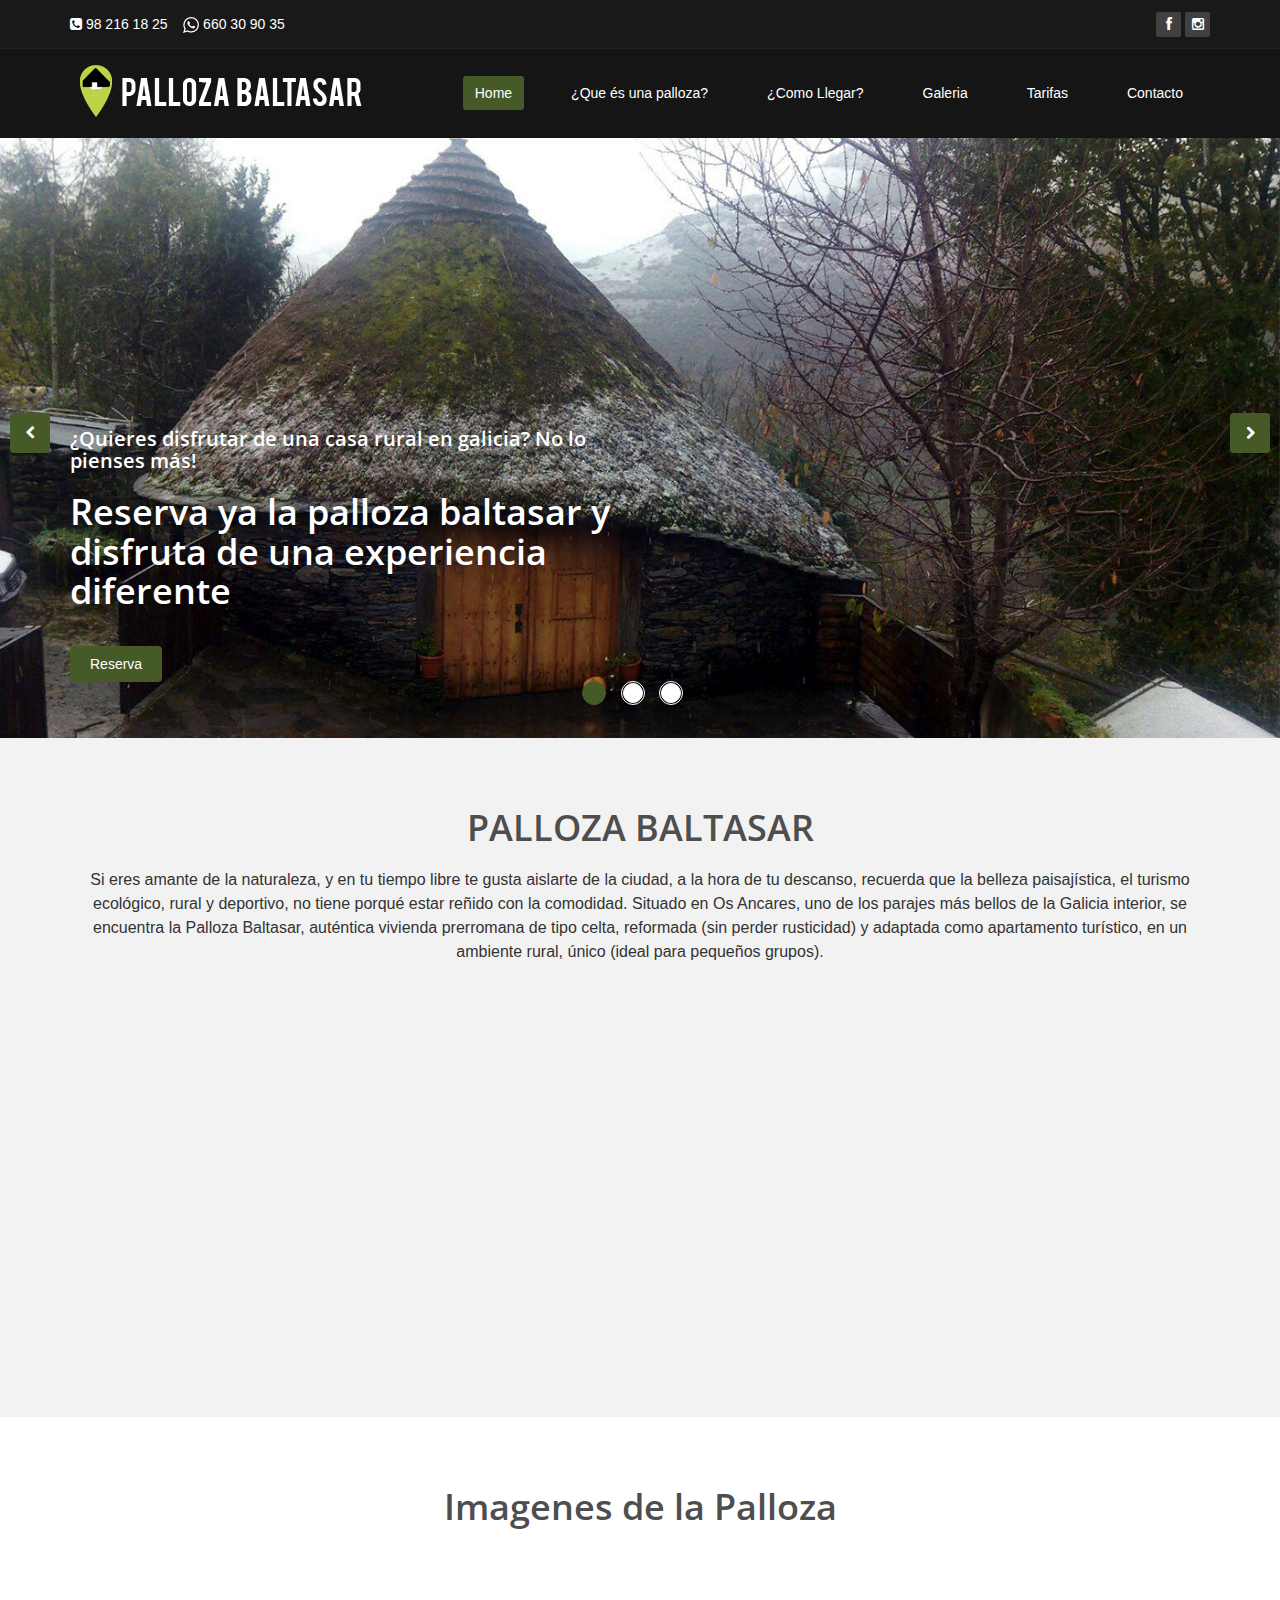
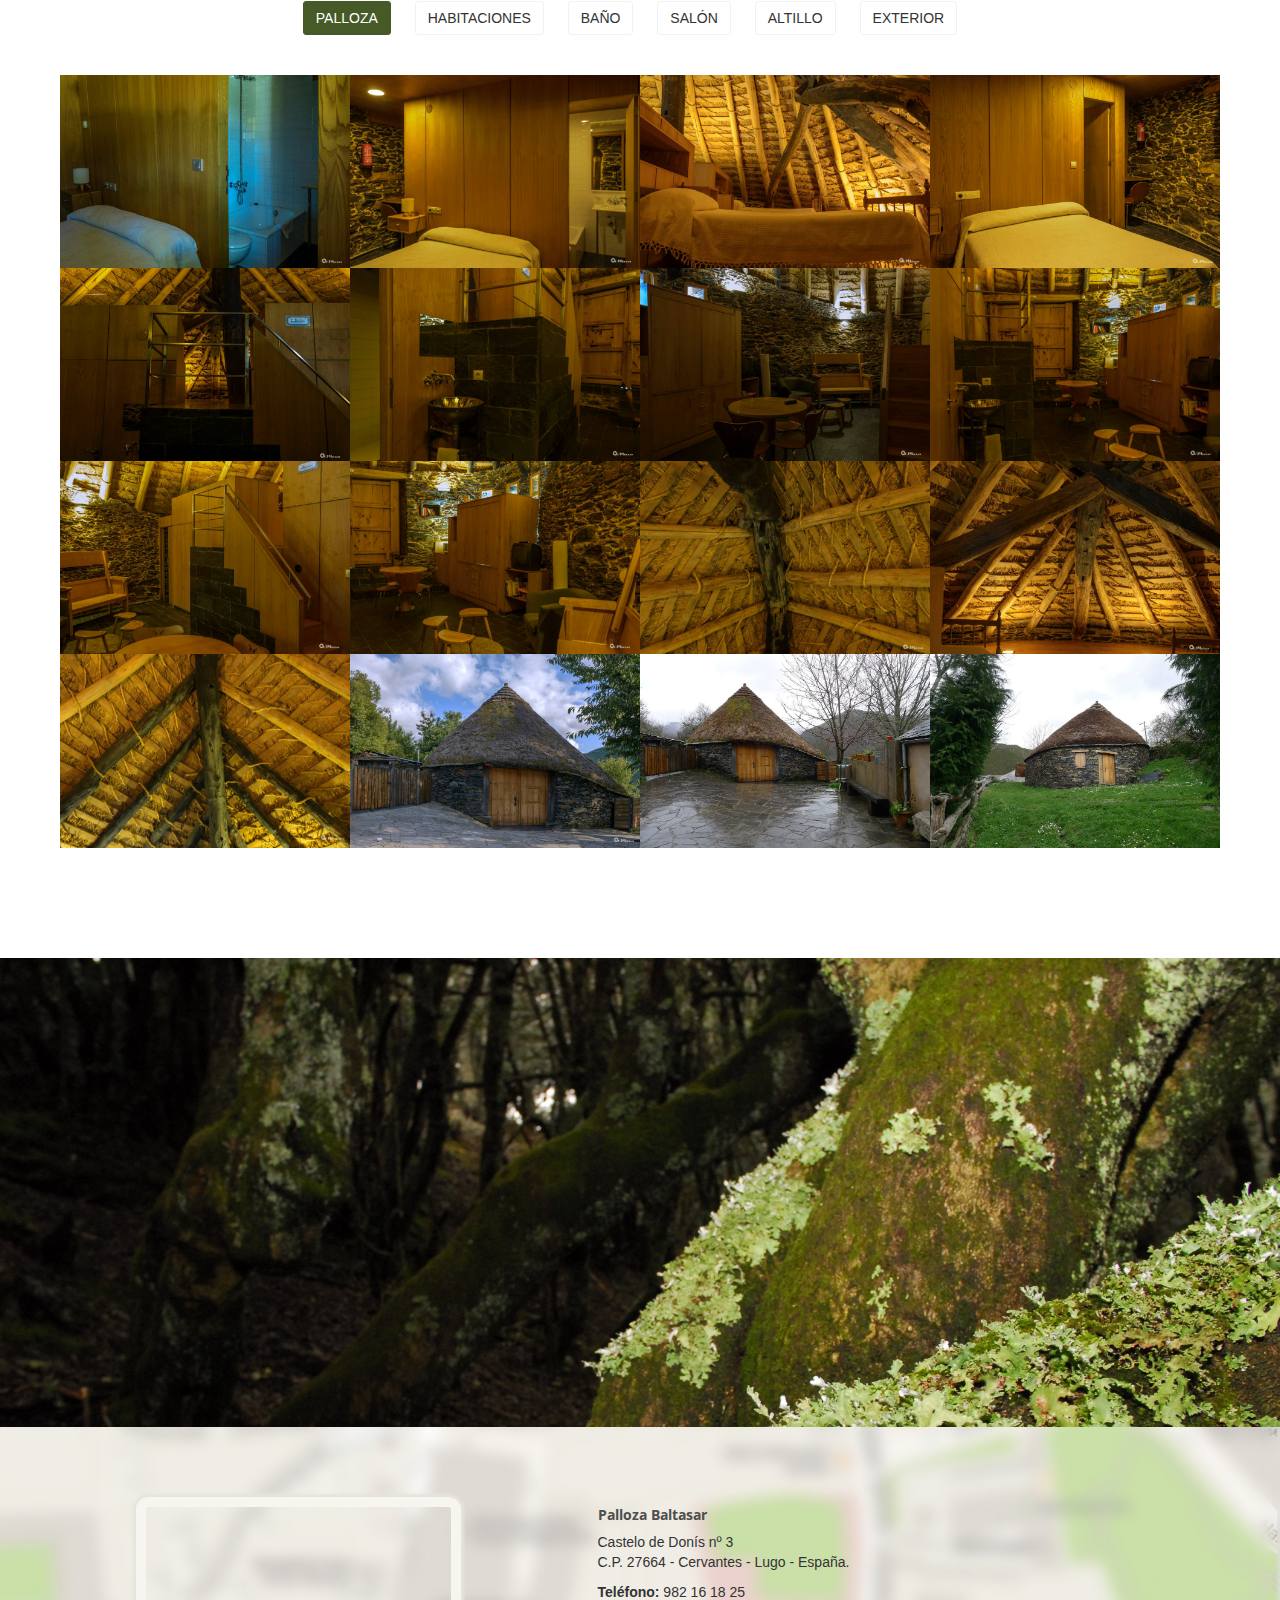
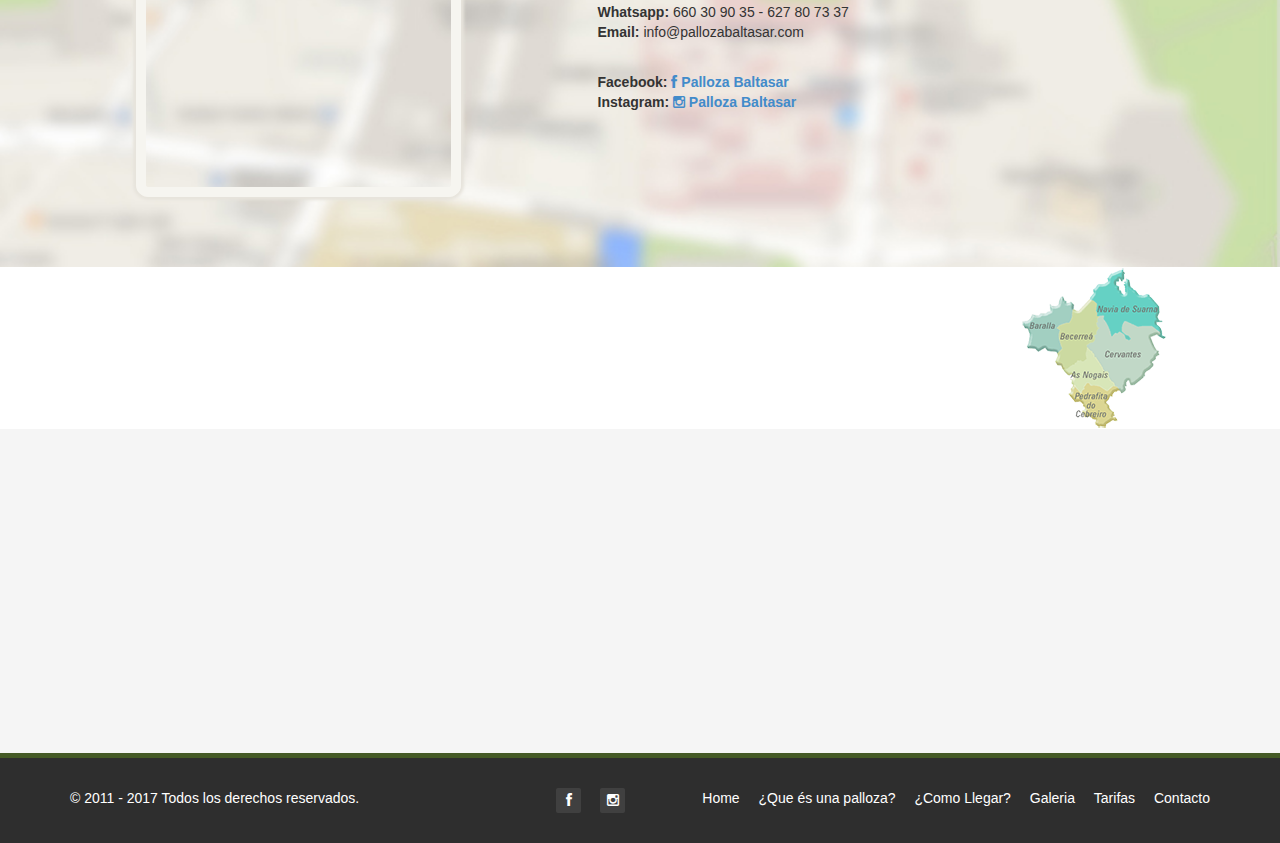
==== commit b4cf1a63: "add whatsaap icon & header columns" ====
--- a/index.html
+++ b/index.html
@@ -33,10 +33,10 @@
         <div class="top-bar">
             <div class="container">
                 <div class="row">
-                    <div class="col-sm-6 col-xs-6">
-                        <div class="top-number"><p><i class="fa fa-phone-square"></i>  98 216 18 25   <i class="fa fa-whatsapp" aria-hidden="true"></i>  660 30 90 35</p></div>
-                    </div>
-                    <div class="col-sm-6 col-xs-6">
+                    <div class="col-sm-6 col-xs-9">
+                        <div class="top-number"><i class="fa fa-phone-square"></i>  98 216 18 25 &nbsp&nbsp&nbsp<img src="images/whatsapp-logo.png"></img>  660 30 90 35</div>
+                    </div>
+                    <div class="col-sm-6 col-xs-3">
                        <div class="social">
                             <ul class="social-share">
                                 <li><a href="https://www.facebook.com/palloza.baltasar"><i class="fa fa-facebook"></i></a></li>
@@ -148,9 +148,9 @@
                         <div class="row slide-margin">
                             <div class="col-sm-6">
                                 <div class="carousel-content">
-                                    <h1 class="animation animated-item-1">Lorem ipsum dolor sit amet consectetur adipisicing elit</h1>
-                                    <h2 class="animation animated-item-2">Accusantium doloremque laudantium totam rem aperiam, eaque ipsa...</h2>
-                                    <a class="btn-slide animation animated-item-3" href="#">Read More</a>
+                                    <h1 class="animation animated-item-1">Disfruta de unas vacaciones en Galicia a un precio muy económico</h1>
+                                    <h2 class="animation animated-item-2">Echale un ojo a nuestras tarifas</h2>
+                                    <a class="btn-slide animation animated-item-3" href="pricing.html">Tarifas</a>
                                 </div>
                             </div>
                             <!--<div class="col-sm-6 hidden-xs animation animated-item-4">-->
--- a/css/main.css
+++ b/css/main.css
@@ -408,7 +408,7 @@
   position: absolute;
   width: 100%;
   display: block !important;
-  height: 730px;
+  height: 600px;
   -webkit-transition: opacity ease-in-out 500ms;
   -moz-transition: opacity ease-in-out 500ms;
   -o-transition: opacity ease-in-out 500ms;
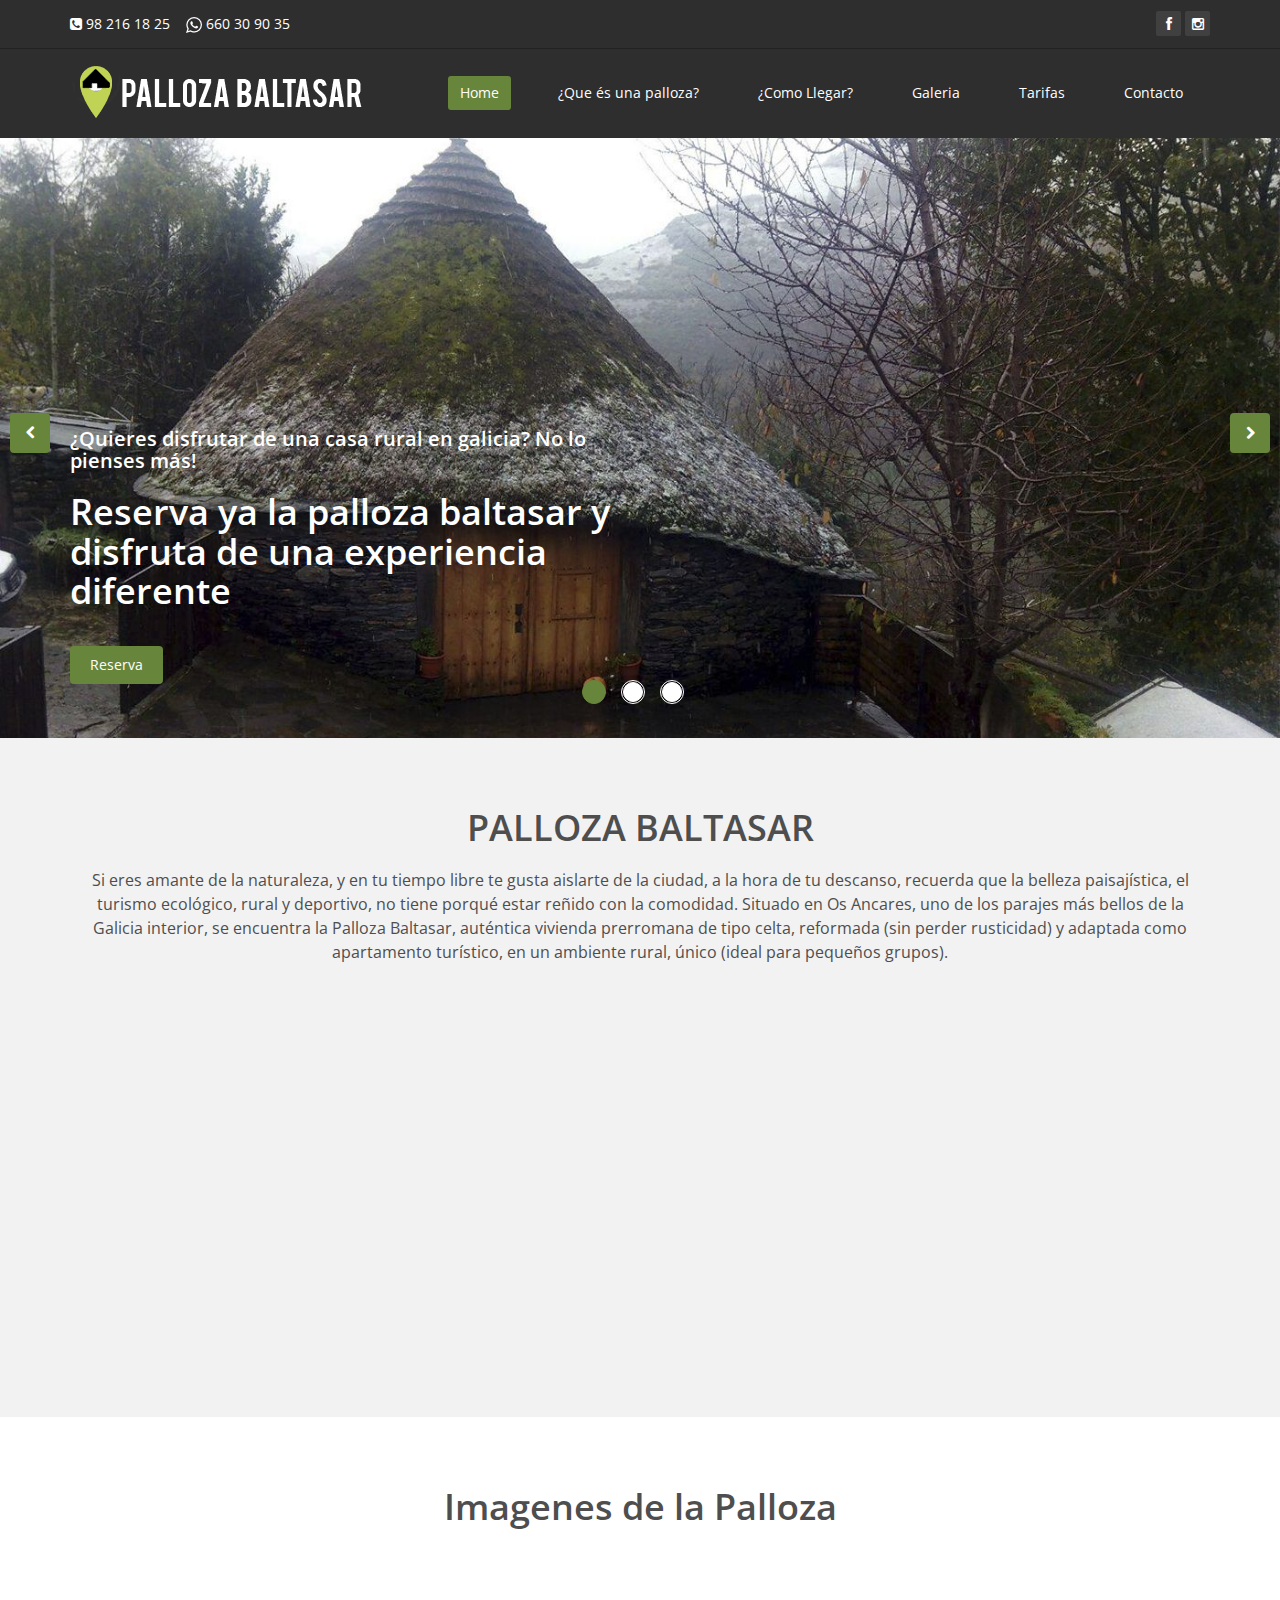
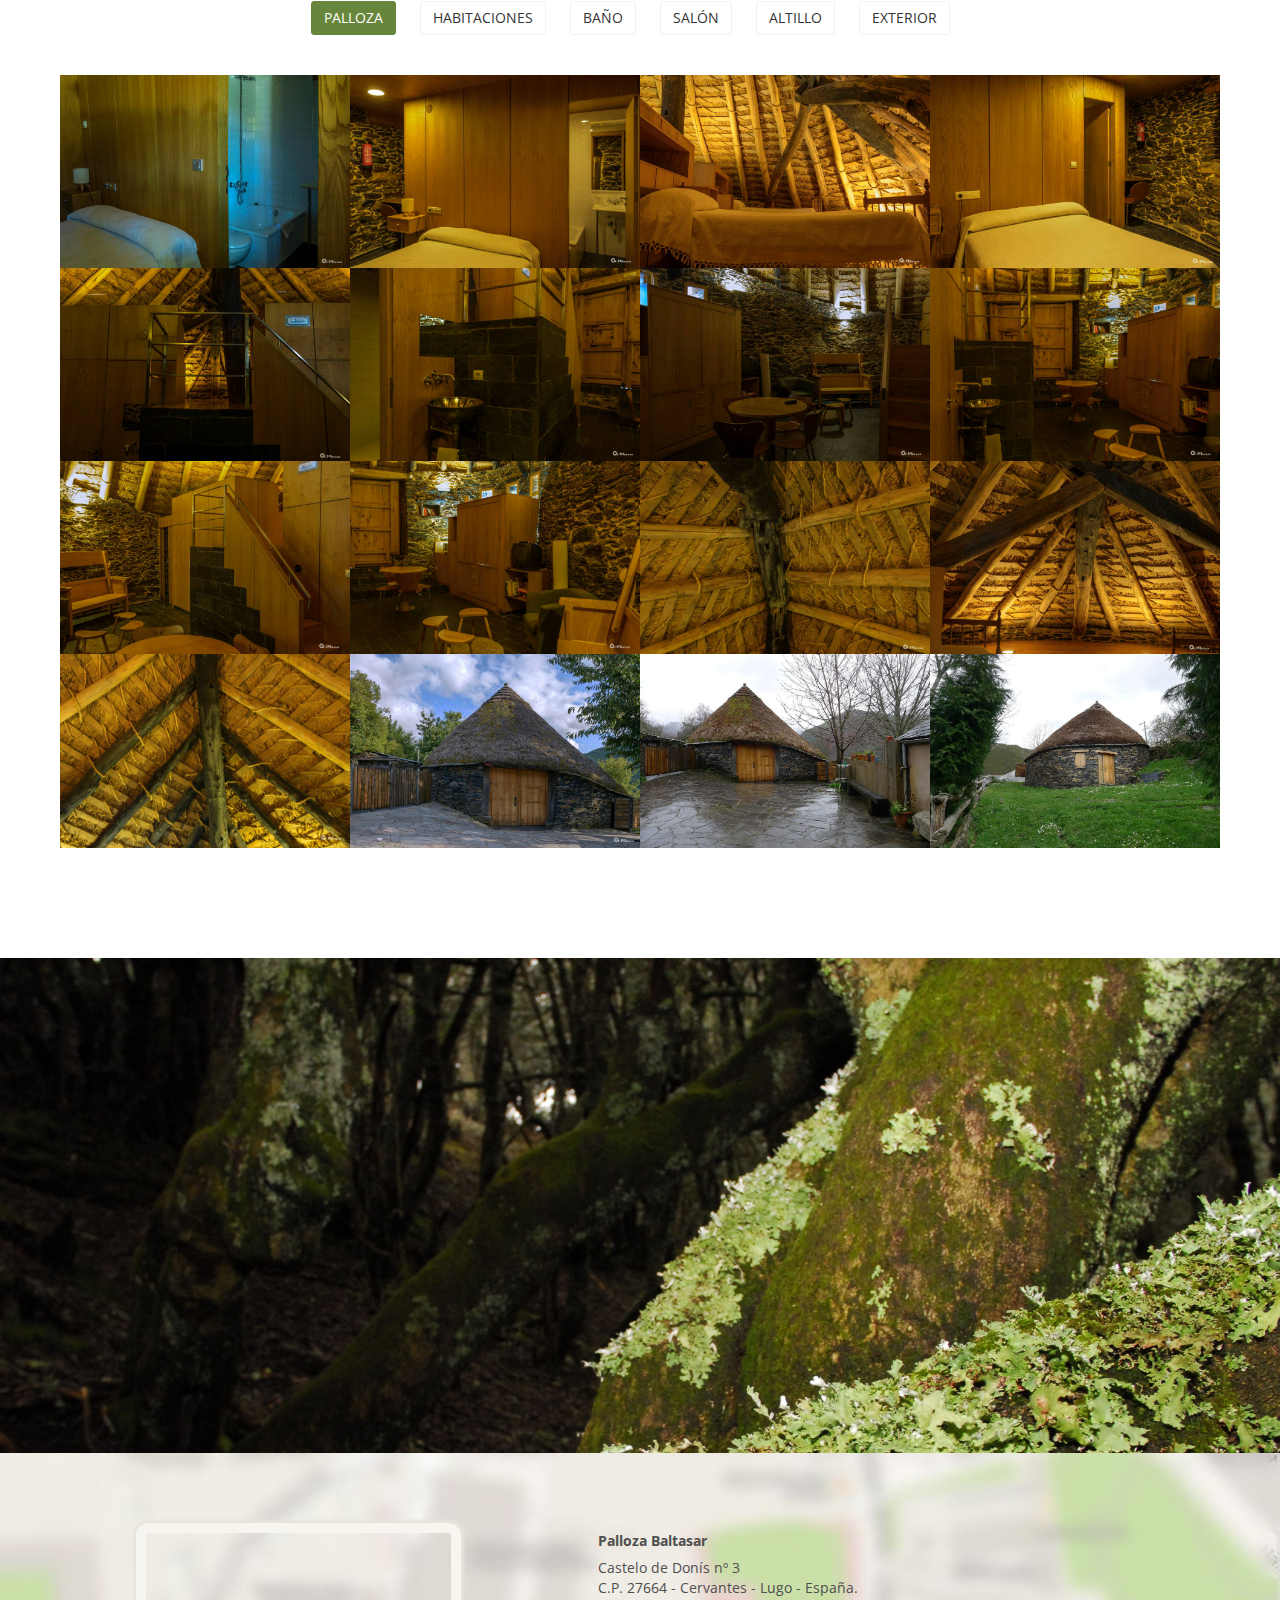
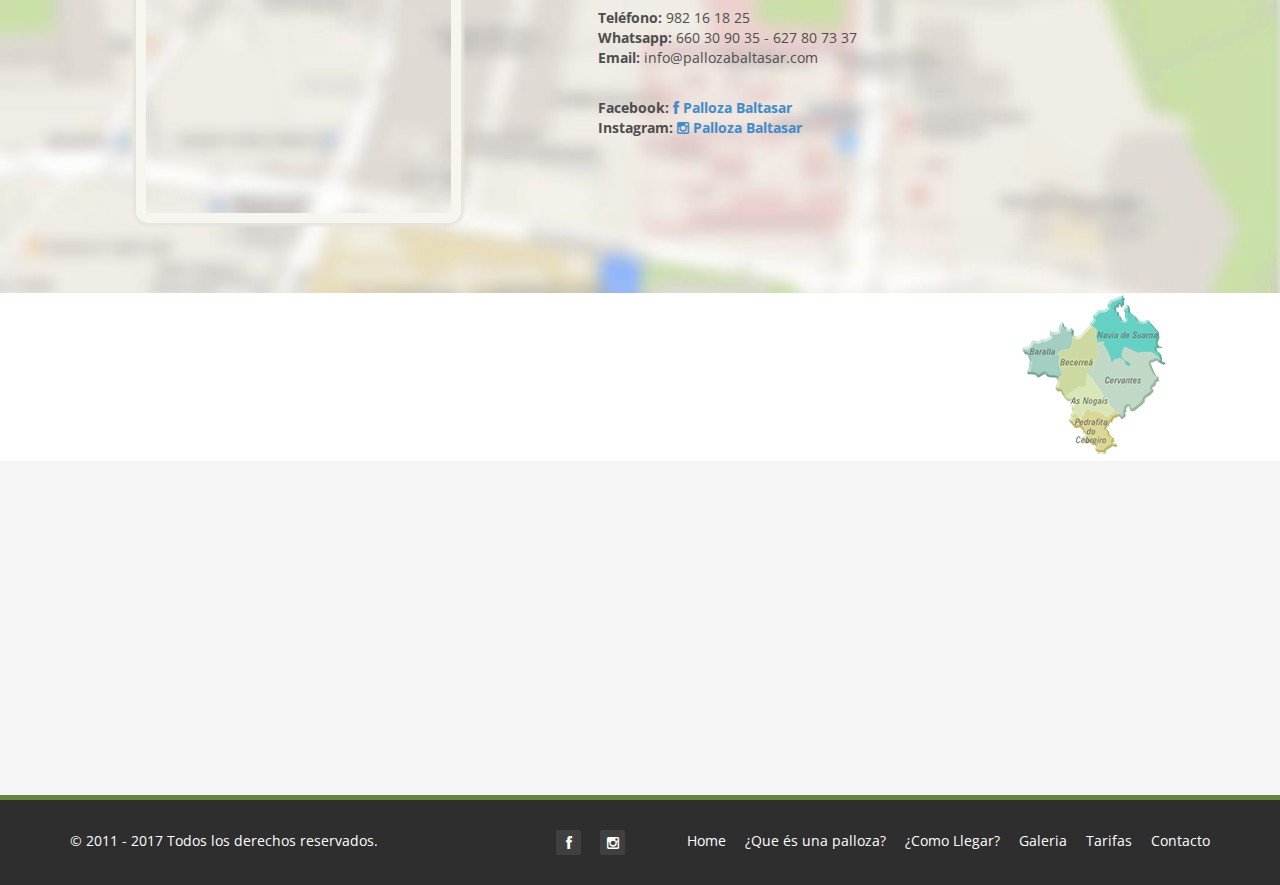
==== commit f85d356a: "sitemap & robots & image 404 and change home colors & more bugs" ====
--- a/index.html
+++ b/index.html
@@ -1,13 +1,14 @@
 <!DOCTYPE html>
-<html lang="en">
+<html lang="es">
 <head>
     <meta charset="utf-8">
     <meta name="viewport" content="width=device-width, initial-scale=1.0">
     <meta name="language" content="ES">
+    <meta name="theme-color" content="#455a26" />
     <meta name="author" content="Palloza Baltasar">
     <meta name="title" content="Palloza Baltasar">
-    <meta name="keywords" content="palloza baltasar,palloza,pallozas, palloza gallega, Os Ancares,ancares,turismo rural galicia, turismo galicia, rural,casas rurales galicia ,apartamento galicia ,hotel galicia,alojamiento galicia,Cervantes,Castelo,Donís,Lugo,San Román,Corneantes,Poso,Moreira,Vilaquinte,Piornedo,Navia,Suarna,Galicia vivienda prerromana,celta,hórreo,horro,teito,colmo,urogallo,corzo">
-    <meta name="description" content="Palloza Baltasar, una autentica vivienda prerromana de tipo celta en Galicia, reformada y adaptada como apartamento turístico, en un ambiente rural, único con unos paisajes maravillosos">
+    <meta name="keywords" content="palloza baltasar,palloza,pallozas, palloza gallega,turismo galicia,casas rurales galicia ,alojamiento galicia">
+    <meta name="description" content="Palloza Baltasar, una autentica vivienda prerromana de tipo celta en Galicia, reformada y adaptada como apartamento turístico y rural">
     <title>Palloza Baltasar - Casa Rural en Galicia</title>
 	<!-- core CSS -->
     <link href="css/bootstrap.min.css" rel="stylesheet">
@@ -28,19 +29,19 @@
 </head><!--/head-->
 
 <body class="homepage">
-
+    <div class="go-top volver_arriba" hidden><i class="fa fa-angle-up"></i></div>
     <header id="header">
         <div class="top-bar">
             <div class="container">
                 <div class="row">
                     <div class="col-sm-6 col-xs-9">
-                        <div class="top-number"><i class="fa fa-phone-square"></i>  98 216 18 25 &nbsp&nbsp&nbsp<img src="images/whatsapp-logo.png"></img>  660 30 90 35</div>
+                        <div class="top-number"><i class="fa fa-phone-square"></i>  98 216 18 25 &nbsp&nbsp&nbsp<img alt ="whasapp palloza baltasar"src="images/whatsapp-logo.png"></img>  660 30 90 35</div>
                     </div>
                     <div class="col-sm-6 col-xs-3">
                        <div class="social">
                             <ul class="social-share">
                                 <li><a href="https://www.facebook.com/palloza.baltasar"><i class="fa fa-facebook"></i></a></li>
-                                <li><a href="https://www.instagram.com/palloza.baltasar"><i class="fa fa-instagram"></i></a></li>
+                                <li><a href="https://www.instagram.com/pallozabaltasar/"><i class="fa fa-instagram"></i></a></li>
                             </ul>
                             <!--<div class="search">-->
                                 <!--<form role="form">-->
@@ -111,13 +112,6 @@
                                     <a class="btn-slide animation animated-item-3" href="contact-us.html">Reserva</a>
                                 </div>
                             </div>
-
-                            <!--<div class="col-sm-6 hidden-xs animation animated-item-4">-->
-                                <!--<div class="slider-img">-->
-                                    <!--<img src="images/slider/img1.png" class="img-responsive">-->
-                                <!--</div>-->
-                            <!--</div>-->
-
                         </div>
                     </div>
                 </div><!--/.item-->
@@ -132,13 +126,6 @@
                                     <a class="btn-slide animation animated-item-3" href="como-llegar.html">Más información</a>
                                 </div>
                             </div>
-
-                            <!--<div class="col-sm-6 hidden-xs animation animated-item-4">-->
-                                <!--<div class="slider-img">-->
-                                    <!--<img src="images/slider/img2.png" class="img-responsive">-->
-                                <!--</div>-->
-                            <!--</div>-->
-
                         </div>
                     </div>
                 </div><!--/.item-->
@@ -153,11 +140,6 @@
                                     <a class="btn-slide animation animated-item-3" href="pricing.html">Tarifas</a>
                                 </div>
                             </div>
-                            <!--<div class="col-sm-6 hidden-xs animation animated-item-4">-->
-                                <!--<div class="slider-img">-->
-                                    <!--<img src="images/slider/img3.png" class="img-responsive">-->
-                                <!--</div>-->
-                            <!--</div>-->
                         </div>
                     </div>
                 </div><!--/.item-->
@@ -238,7 +220,6 @@
         <div class="container">
             <div class="center">
                 <h2>Imagenes de la Palloza</h2>
-                <!--<p class="lead">Lorem ipsum dolor sit amet, consectetur adipisicing elit, sed do eiusmod tempor incididunt ut <br> et dolore magna aliqua. Ut enim ad minim veniam</p>-->
             </div>
 
 
@@ -454,120 +435,6 @@
             </div>
         </div>
     </section><!--/#portfolio-item-->
-    <!--<section id="recent-works">-->
-        <!--<div class="container">-->
-            <!--<div class="center wow fadeInDown">-->
-                <!--<h2>Recent Works</h2>-->
-                <!--<p class="lead">Lorem ipsum dolor sit amet, consectetur adipisicing elit, sed do eiusmod tempor incididunt ut <br> et dolore magna aliqua. Ut enim ad minim veniam</p>-->
-            <!--</div>-->
-
-            <!--<div class="row">-->
-                <!--<div class="col-xs-12 col-sm-4 col-md-3">-->
-                    <!--<div class="recent-work-wrap">-->
-                        <!--<img class="img-responsive" src="images/portfolio/recent/item1.png" alt="">-->
-                        <!--<div class="overlay">-->
-                            <!--<div class="recent-work-inner">-->
-                                <!--<h3><a href="#">Business theme</a> </h3>-->
-                                <!--<p>There are many variations of passages of Lorem Ipsum available, but the majority</p>-->
-                                <!--<a class="preview" href="images/portfolio/full/item1.png" rel="prettyPhoto"><i class="fa fa-eye"></i> View</a>-->
-                            <!--</div> -->
-                        <!--</div>-->
-                    <!--</div>-->
-                <!--</div>   -->
-
-                <!--<div class="col-xs-12 col-sm-4 col-md-3">-->
-                    <!--<div class="recent-work-wrap">-->
-                        <!--<img class="img-responsive" src="images/portfolio/recent/item2.png" alt="">-->
-                        <!--<div class="overlay">-->
-                            <!--<div class="recent-work-inner">-->
-                                <!--<h3><a href="#">Business theme</a></h3>-->
-                                <!--<p>There are many variations of passages of Lorem Ipsum available, but the majority</p>-->
-                                <!--<a class="preview" href="images/portfolio/full/item2.png" rel="prettyPhoto"><i class="fa fa-eye"></i> View</a>-->
-                            <!--</div> -->
-                        <!--</div>-->
-                    <!--</div>-->
-                <!--</div> -->
-
-                <!--<div class="col-xs-12 col-sm-4 col-md-3">-->
-                    <!--<div class="recent-work-wrap">-->
-                        <!--<img class="img-responsive" src="images/portfolio/recent/item3.png" alt="">-->
-                        <!--<div class="overlay">-->
-                            <!--<div class="recent-work-inner">-->
-                                <!--<h3><a href="#">Business theme </a></h3>-->
-                                <!--<p>There are many variations of passages of Lorem Ipsum available, but the majority</p>-->
-                                <!--<a class="preview" href="images/portfolio/full/item3.png" rel="prettyPhoto"><i class="fa fa-eye"></i> View</a>-->
-                            <!--</div> -->
-                        <!--</div>-->
-                    <!--</div>-->
-                <!--</div>   -->
-
-                <!--<div class="col-xs-12 col-sm-4 col-md-3">-->
-                    <!--<div class="recent-work-wrap">-->
-                        <!--<img class="img-responsive" src="images/portfolio/recent/item4.png" alt="">-->
-                        <!--<div class="overlay">-->
-                            <!--<div class="recent-work-inner">-->
-                                <!--<h3><a href="#">Business theme </a></h3>-->
-                                <!--<p>There are many variations of passages of Lorem Ipsum available, but the majority</p>-->
-                                <!--<a class="preview" href="images/portfolio/full/item4.png" rel="prettyPhoto"><i class="fa fa-eye"></i> View</a>-->
-                            <!--</div> -->
-                        <!--</div>-->
-                    <!--</div>-->
-                <!--</div>   -->
-                <!---->
-                <!--<div class="col-xs-12 col-sm-4 col-md-3">-->
-                    <!--<div class="recent-work-wrap">-->
-                        <!--<img class="img-responsive" src="images/portfolio/recent/item5.png" alt="">-->
-                        <!--<div class="overlay">-->
-                            <!--<div class="recent-work-inner">-->
-                                <!--<h3><a href="#">Business theme</a></h3>-->
-                                <!--<p>There are many variations of passages of Lorem Ipsum available, but the majority</p>-->
-                                <!--<a class="preview" href="images/portfolio/full/item5.png" rel="prettyPhoto"><i class="fa fa-eye"></i> View</a>-->
-                            <!--</div> -->
-                        <!--</div>-->
-                    <!--</div>-->
-                <!--</div>   -->
-
-                <!--<div class="col-xs-12 col-sm-4 col-md-3">-->
-                    <!--<div class="recent-work-wrap">-->
-                        <!--<img class="img-responsive" src="images/portfolio/recent/item6.png" alt="">-->
-                        <!--<div class="overlay">-->
-                            <!--<div class="recent-work-inner">-->
-                                <!--<h3><a href="#">Business theme </a></h3>-->
-                                <!--<p>There are many variations of passages of Lorem Ipsum available, but the majority</p>-->
-                                <!--<a class="preview" href="images/portfolio/full/item6.png" rel="prettyPhoto"><i class="fa fa-eye"></i> View</a>-->
-                            <!--</div> -->
-                        <!--</div>-->
-                    <!--</div>-->
-                <!--</div> -->
-
-                <!--<div class="col-xs-12 col-sm-4 col-md-3">-->
-                    <!--<div class="recent-work-wrap">-->
-                        <!--<img class="img-responsive" src="images/portfolio/recent/item7.png" alt="">-->
-                        <!--<div class="overlay">-->
-                            <!--<div class="recent-work-inner">-->
-                                <!--<h3><a href="#">Business theme </a></h3>-->
-                                <!--<p>There are many variations of passages of Lorem Ipsum available, but the majority</p>-->
-                                <!--<a class="preview" href="images/portfolio/full/item7.png" rel="prettyPhoto"><i class="fa fa-eye"></i> View</a>-->
-                            <!--</div> -->
-                        <!--</div>-->
-                    <!--</div>-->
-                <!--</div>   -->
-
-                <!--<div class="col-xs-12 col-sm-4 col-md-3">-->
-                    <!--<div class="recent-work-wrap">-->
-                        <!--<img class="img-responsive" src="images/portfolio/recent/item8.png" alt="">-->
-                        <!--<div class="overlay">-->
-                            <!--<div class="recent-work-inner">-->
-                                <!--<h3><a href="#">Business theme </a></h3>-->
-                                <!--<p>There are many variations of passages of Lorem Ipsum available, but the majority</p>-->
-                                <!--<a class="preview" href="images/portfolio/full/item8.png" rel="prettyPhoto"><i class="fa fa-eye"></i> View</a>-->
-                            <!--</div> -->
-                        <!--</div>-->
-                    <!--</div>-->
-                <!--</div>   -->
-            <!--</div>&lt;!&ndash;/.row&ndash;&gt;-->
-        <!--</div>&lt;!&ndash;/.container&ndash;&gt;-->
-    <!--</section>&lt;!&ndash;/#recent-works&ndash;&gt;-->
 
     <section id="services" class="service-item">
 	   <div class="container">
@@ -617,253 +484,12 @@
         </div><!--/.container-->
     </section><!--/#services-->
 
-    <!--<section id="middle">-->
-        <!--<div class="container">-->
-            <!--<div class="row">-->
-                <!--<div class="col-sm-6 wow fadeInDown">-->
-                    <!--<div class="skill">-->
-                        <!--<h2>Our Skills</h2>-->
-                        <!--<p>Lorem ipsum dolor sit amet, consectetur adipisicing elit, sed do eiusmod tempor incididunt ut labore et dolore magna aliqua.</p>-->
-
-                        <!--<div class="progress-wrap">-->
-                            <!--<h3>Graphic Design</h3>-->
-                            <!--<div class="progress">-->
-                              <!--<div class="progress-bar  color1" role="progressbar" aria-valuenow="40" aria-valuemin="0" aria-valuemax="100" style="width: 85%">-->
-                                <!--<span class="bar-width">85%</span>-->
-                              <!--</div>-->
-
-                            <!--</div>-->
-                        <!--</div>-->
-
-                        <!--<div class="progress-wrap">-->
-                            <!--<h3>HTML</h3>-->
-                            <!--<div class="progress">-->
-                              <!--<div class="progress-bar color2" role="progressbar" aria-valuenow="20" aria-valuemin="0" aria-valuemax="100" style="width: 95%">-->
-                               <!--<span class="bar-width">95%</span>-->
-                              <!--</div>-->
-                            <!--</div>-->
-                        <!--</div>-->
-
-                        <!--<div class="progress-wrap">-->
-                            <!--<h3>CSS</h3>-->
-                            <!--<div class="progress">-->
-                              <!--<div class="progress-bar color3" role="progressbar" aria-valuenow="60" aria-valuemin="0" aria-valuemax="100" style="width: 80%">-->
-                                <!--<span class="bar-width">80%</span>-->
-                              <!--</div>-->
-                            <!--</div>-->
-                        <!--</div>-->
-
-                        <!--<div class="progress-wrap">-->
-                            <!--<h3>Wordpress</h3>-->
-                            <!--<div class="progress">-->
-                              <!--<div class="progress-bar color4" role="progressbar" aria-valuenow="80" aria-valuemin="0" aria-valuemax="100" style="width: 90%">-->
-                                <!--<span class="bar-width">90%</span>-->
-                              <!--</div>-->
-                            <!--</div>-->
-                        <!--</div>-->
-                    <!--</div>-->
-
-                <!--</div>&lt;!&ndash;/.col-sm-6&ndash;&gt;-->
-
-                <!--<div class="col-sm-6 wow fadeInDown">-->
-                    <!--<div class="accordion">-->
-                        <!--<h2>Why People like us?</h2>-->
-                        <!--<div class="panel-group" id="accordion1">-->
-                          <!--<div class="panel panel-default">-->
-                            <!--<div class="panel-heading active">-->
-                              <!--<h3 class="panel-title">-->
-                                <!--<a class="accordion-toggle" data-toggle="collapse" data-parent="#accordion1" href="#collapseOne1">-->
-                                  <!--Lorem ipsum dolor sit amet-->
-                                  <!--<i class="fa fa-angle-right pull-right"></i>-->
-                                <!--</a>-->
-                              <!--</h3>-->
-                            <!--</div>-->
-
-                            <!--<div id="collapseOne1" class="panel-collapse collapse in">-->
-                              <!--<div class="panel-body">-->
-                                  <!--<div class="media accordion-inner">-->
-                                        <!--<div class="pull-left">-->
-                                            <!--<img class="img-responsive" src="images/accordion1.png">-->
-                                        <!--</div>-->
-                                        <!--<div class="media-body">-->
-                                             <!--<h4>Adipisicing elit</h4>-->
-                                             <!--<p>Lorem ipsum dolor sit amet, consectetur adipisicing elit, sed do eiusmod tempor incididunt ut labore</p>-->
-                                        <!--</div>-->
-                                  <!--</div>-->
-                              <!--</div>-->
-                            <!--</div>-->
-                          <!--</div>-->
-
-                          <!--<div class="panel panel-default">-->
-                            <!--<div class="panel-heading">-->
-                              <!--<h3 class="panel-title">-->
-                                <!--<a class="accordion-toggle" data-toggle="collapse" data-parent="#accordion1" href="#collapseTwo1">-->
-                                  <!--Lorem ipsum dolor sit amet-->
-                                  <!--<i class="fa fa-angle-right pull-right"></i>-->
-                                <!--</a>-->
-                              <!--</h3>-->
-                            <!--</div>-->
-                            <!--<div id="collapseTwo1" class="panel-collapse collapse">-->
-                              <!--<div class="panel-body">-->
-                                <!--Anim pariatur cliche reprehenderit, enim eiusmod high life accusamus terry richardson ad squid. 3 wolf moon officia aute, non cupidatat skateboard dolor brunch. Food truck quinoa nesciunt laborum eiusmod. Brunch 3 wolf moon tempor.-->
-                              <!--</div>-->
-                            <!--</div>-->
-                          <!--</div>-->
-
-                          <!--<div class="panel panel-default">-->
-                            <!--<div class="panel-heading">-->
-                              <!--<h3 class="panel-title">-->
-                                <!--<a class="accordion-toggle" data-toggle="collapse" data-parent="#accordion1" href="#collapseThree1">-->
-                                  <!--Lorem ipsum dolor sit amet-->
-                                  <!--<i class="fa fa-angle-right pull-right"></i>-->
-                                <!--</a>-->
-                              <!--</h3>-->
-                            <!--</div>-->
-                            <!--<div id="collapseThree1" class="panel-collapse collapse">-->
-                              <!--<div class="panel-body">-->
-                                <!--Anim pariatur cliche reprehenderit, enim eiusmod high life accusamus terry richardson ad squid. 3 wolf moon officia aute, non cupidatat skateboard dolor brunch. Food truck quinoa nesciunt laborum eiusmod. Brunch 3 wolf moon tempor.-->
-                              <!--</div>-->
-                            <!--</div>-->
-                          <!--</div>-->
-
-                          <!--<div class="panel panel-default">-->
-                            <!--<div class="panel-heading">-->
-                              <!--<h3 class="panel-title">-->
-                                <!--<a class="accordion-toggle" data-toggle="collapse" data-parent="#accordion1" href="#collapseFour1">-->
-                                  <!--Lorem ipsum dolor sit amet-->
-                                  <!--<i class="fa fa-angle-right pull-right"></i>-->
-                                <!--</a>-->
-                              <!--</h3>-->
-                            <!--</div>-->
-                            <!--<div id="collapseFour1" class="panel-collapse collapse">-->
-                              <!--<div class="panel-body">-->
-                                <!--Anim pariatur cliche reprehenderit, enim eiusmod high life accusamus terry richardson ad squid. 3 wolf moon officia aute, non cupidatat skateboard dolor brunch. Food truck quinoa nesciunt laborum eiusmod. Brunch 3 wolf moon tempor.-->
-                              <!--</div>-->
-                            <!--</div>-->
-                          <!--</div>-->
-                        <!--</div>&lt;!&ndash;/#accordion1&ndash;&gt;-->
-                    <!--</div>-->
-                <!--</div>-->
-
-            <!--</div>&lt;!&ndash;/.row&ndash;&gt;-->
-        <!--</div>&lt;!&ndash;/.container&ndash;&gt;-->
-    <!--</section>&lt;!&ndash;/#middle&ndash;&gt;-->
-
-    <!--<section id="content">-->
-        <!--<div class="container">-->
-            <!--<div class="row">-->
-                <!--<div class="col-xs-12 col-sm-8 wow fadeInDown">-->
-                   <!--<div class="tab-wrap"> -->
-                        <!--<div class="media">-->
-                            <!--<div class="parrent pull-left">-->
-                                <!--<ul class="nav nav-tabs nav-stacked">-->
-                                    <!--<li class=""><a href="#tab1" data-toggle="tab" class="analistic-01">Responsive Web Design</a></li>-->
-                                    <!--<li class="active"><a href="#tab2" data-toggle="tab" class="analistic-02">Premium Plugin Included</a></li>-->
-                                    <!--<li class=""><a href="#tab3" data-toggle="tab" class="tehnical">Predefine Layout</a></li>-->
-                                    <!--<li class=""><a href="#tab4" data-toggle="tab" class="tehnical">Our Philosopy</a></li>-->
-                                    <!--<li class=""><a href="#tab5" data-toggle="tab" class="tehnical">What We Do?</a></li>-->
-                                <!--</ul>-->
-                            <!--</div>-->
-
-                            <!--<div class="parrent media-body">-->
-                                <!--<div class="tab-content">-->
-                                    <!--<div class="tab-pane fade" id="tab1">-->
-                                        <!--<div class="media">-->
-                                           <!--<div class="pull-left">-->
-                                                <!--<img class="img-responsive" src="images/tab2.png">-->
-                                            <!--</div>-->
-                                            <!--<div class="media-body">-->
-                                                 <!--<h2>Adipisicing elit</h2>-->
-                                                 <!--<p>There are many variations of passages of Lorem Ipsum available, but the majority have suffered alteration in some form, by injected humour, or randomised words which don't look even slightly believable. If you are going to use.</p>-->
-                                            <!--</div>-->
-                                        <!--</div>-->
-                                    <!--</div>-->
-
-                                     <!--<div class="tab-pane fade active in" id="tab2">-->
-                                        <!--<div class="media">-->
-                                           <!--<div class="pull-left">-->
-                                                <!--<img class="img-responsive" src="images/tab1.png">-->
-                                            <!--</div>-->
-                                            <!--<div class="media-body">-->
-                                                 <!--<h2>Adipisicing elit</h2>-->
-                                                 <!--<p>There are many variations of passages of Lorem Ipsum available, but the majority have suffered alteration in some form, by injected humour, or randomised words which don't look even slightly believable. If you are going to use.-->
-                                                 <!--</p>-->
-                                            <!--</div>-->
-                                        <!--</div>-->
-                                     <!--</div>-->
-
-                                     <!--<div class="tab-pane fade" id="tab3">-->
-                                        <!--<p>Lorem ipsum dolor sit amet, consectetur adipisicing elit, sed do eiusmod tempor incididunt ut labore et dolore magna aliqua. Ut enim ad minim veniam, quis nostrud exercitation ullamco laboris nisi ut aliquip ex ea commodo consequat. Duis aute irure dolor in reprehenderit.</p>-->
-                                     <!--</div>-->
-                                     <!---->
-                                     <!--<div class="tab-pane fade" id="tab4">-->
-                                        <!--<p>There are many variations of passages of Lorem Ipsum available, but the majority have suffered alteration in some form, by injected humour, or randomised words which don't look even slightly believable. If you are going to use a passage of Lorem Ipsum, you need to be sure there isn't anything embarrassing hidden in the middle of text. All the Lorem Ipsum generators on the Internet tend to repeat predefined chunks as necessary, making this the first true generator on the Internet. It uses a dictionary of over 200 Latin words</p>-->
-                                     <!--</div>-->
-
-                                     <!--<div class="tab-pane fade" id="tab5">-->
-                                        <!--<p>There are many variations of passages of Lorem Ipsum available, but the majority have suffered alteration in some form, by injected humour, or randomised words which don't look even slightly believable. If you are going to use a passage of Lorem Ipsum, you need to be sure there isn't anything embarrassing hidden in the middle of text. All the Lorem Ipsum generators on the Internet tend to repeat predefined chunks as necessary, making this the first true generator on the Internet. It uses a dictionary of over 200 Latin words, combined with a handful of model sentence structures,</p>-->
-                                     <!--</div>-->
-                                <!--</div> &lt;!&ndash;/.tab-content&ndash;&gt;  -->
-                            <!--</div> &lt;!&ndash;/.media-body&ndash;&gt; -->
-                        <!--</div> &lt;!&ndash;/.media&ndash;&gt;     -->
-                    <!--</div>&lt;!&ndash;/.tab-wrap&ndash;&gt;               -->
-                <!--</div>&lt;!&ndash;/.col-sm-6&ndash;&gt;-->
-
-                <!--<div class="col-xs-12 col-sm-4 wow fadeInDown">-->
-                    <!--<div class="testimonial">-->
-                        <!--<h2>Testimonials</h2>-->
-                         <!--<div class="media testimonial-inner">-->
-                            <!--<div class="pull-left">-->
-                                <!--<img class="img-responsive img-circle" src="images/testimonials1.png">-->
-                            <!--</div>-->
-                            <!--<div class="media-body">-->
-                                <!--<p>Lorem ipsum dolor sit amet, consectetur adipisicing elit, sed do eiusmod tempor incididunt</p>-->
-                                <!--<span><strong>-John Doe/</strong> Director of corlate.com</span>-->
-                            <!--</div>-->
-                         <!--</div>-->
-
-                         <!--<div class="media testimonial-inner">-->
-                            <!--<div class="pull-left">-->
-                                <!--<img class="img-responsive img-circle" src="images/testimonials1.png">-->
-                            <!--</div>-->
-                            <!--<div class="media-body">-->
-                                <!--<p>Lorem ipsum dolor sit amet, consectetur adipisicing elit, sed do eiusmod tempor incididunt</p>-->
-                                <!--<span><strong>-John Doe/</strong> Director of corlate.com</span>-->
-                            <!--</div>-->
-                         <!--</div>-->
-
-                    <!--</div>-->
-                <!--</div>-->
-
-            <!--</div>&lt;!&ndash;/.row&ndash;&gt;-->
-        <!--</div>&lt;!&ndash;/.container&ndash;&gt;-->
-    <!--</section>&lt;!&ndash;/#content&ndash;&gt;-->
-
-    <!--<section id="partner">-->
-        <!--<div class="container">-->
-            <!--<div class="center wow fadeInDown">-->
-                <!--<h2>Our Partners</h2>-->
-                <!--<p class="lead">Lorem ipsum dolor sit amet, consectetur adipisicing elit, sed do eiusmod tempor incididunt ut <br> et dolore magna aliqua. Ut enim ad minim veniam</p>-->
-            <!--</div>    -->
-
-            <!--<div class="partners">-->
-                <!--<ul>-->
-                    <!--<li> <a href="#"><img class="img-responsive wow fadeInDown" data-wow-duration="1000ms" data-wow-delay="300ms" src="images/partners/partner1.png"></a></li>-->
-                    <!--<li> <a href="#"><img class="img-responsive wow fadeInDown" data-wow-duration="1000ms" data-wow-delay="600ms" src="images/partners/partner2.png"></a></li>-->
-                    <!--<li> <a href="#"><img class="img-responsive wow fadeInDown" data-wow-duration="1000ms" data-wow-delay="900ms" src="images/partners/partner3.png"></a></li>-->
-                    <!--<li> <a href="#"><img class="img-responsive wow fadeInDown" data-wow-duration="1000ms" data-wow-delay="1200ms" src="images/partners/partner4.png"></a></li>-->
-                    <!--<li> <a href="#"><img class="img-responsive wow fadeInDown" data-wow-duration="1000ms" data-wow-delay="1500ms" src="images/partners/partner5.png"></a></li>-->
-                <!--</ul>-->
-            <!--</div>        -->
-        <!--</div>&lt;!&ndash;/.container&ndash;&gt;-->
-    <!--</section>&lt;!&ndash;/#partner&ndash;&gt;-->
-
     <div class="gmap-area">
         <div class="container">
             <div class="row">
                 <div class="col-sm-5 text-center">
                     <div class="gmap">
-                        <iframe frameborder="0" scrolling="no" marginheight="0" marginwidth="0" src="http://maps.google.com/?t=h&ie=UTF8&ll=42.87068,-6.908727&spn=0.015097,0.027466&z=15&output=embed"></iframe>
+                        <iframe src="https://www.google.com/maps/embed?pb=!1m18!1m12!1m3!1d5848.1685906254215!2d-6.911279176207548!3d42.871064914233415!2m3!1f0!2f0!3f0!3m2!1i1024!2i768!4f13.1!3m3!1m2!1s0xd30e4b86aaa971b%3A0xbbd8fc3f48066eb!2sPalloza+Baltasar!5e0!3m2!1ses!2ses!4v1483456587734" width="600" height="450" frameborder="0" style="border:0" allowfullscreen></iframe>
                     </div>
                 </div>
 
@@ -878,7 +504,7 @@
                                    <strong>Whatsapp:</strong> 660 30 90 35 - 627 80 73 37<br>
                                    <strong>Email:</strong> info@pallozabaltasar.com</p><br>
                                    <strong>Facebook: <a href="https://www.facebook.com/palloza.baltasar"><i class="fa fa-facebook"></i> Palloza Baltasar</a></strong><br>
-                                   <strong>Instagram: <a href="https://www.facebook.com/palloza.baltasar"><i class="fa fa-instagram"></i> Palloza Baltasar</a></strong>
+                                   <strong>Instagram: <a href="https://www.instagram.com/pallozabaltasar/"><i class="fa fa-instagram"></i> Palloza Baltasar</a></strong>
                             </address>
                         </li>
                     </ul>
@@ -930,7 +556,7 @@
                             <li><a href="#">Whatsapp: 660 30 90 35 - 627 80 73 37</a></li>
                             <li><a href="#">Email: info@pallozabaltasar.com</a></li>
                             <li><a href="https://www.facebook.com/palloza.baltasar">Facebook</a></li>
-                            <li><a href="https://www.facebook.com/palloza.baltasar">Instagram</a></li>
+                            <li><a href="https://www.instagram.com/pallozabaltasar/">Instagram</a></li>
                         </ul>
                     </div>
                 </div><!--/.col-md-3-->
@@ -973,7 +599,7 @@
                     <div class="social">
                         <ul class="social-share">
                             <li><a href="https://www.facebook.com/palloza.baltasar"><i class="fa fa-facebook"></i></a></li>
-                            <li><a href="https://www.instagram.com/palloza.baltasar"><i class="fa fa-instagram"></i></a></li>
+                            <li><a href="https://www.instagram.com/pallozabaltasar/"><i class="fa fa-instagram"></i></a></li>
                         </ul>
                     </div>
                 </div>
@@ -997,5 +623,18 @@
     <script src="js/jquery.isotope.min.js"></script>
     <script src="js/main.js"></script>
     <script src="js/wow.min.js"></script>
+    <script type="application/ld+json">
+        {
+          "@context" : "http://schema.org",
+          "@type" : "Organization",
+          "name" : "Palloza Baltasar",
+          "url" : "https://www.pallozabaltasar.com",
+          "sameAs" : [
+            "https://instagram.com/pallozabaltasar",
+            "https://plus.google.com/+pallozabaltasar",
+            "https://www.facebook.com/palloza.baltasar"
+         ]
+        }
+    </script>
 </body>
 </html>--- a/css/main.css
+++ b/css/main.css
@@ -3,7 +3,6 @@
 /*************************
 *******Typography******
 **************************/
-#c1d354
 body {
   background: #fff;
   font-family: 'Open Sans', sans-serif;
@@ -43,7 +42,6 @@
 }
 
 a {
-  /*color: #455a26;*/
   -webkit-transition: color 300ms, background-color 300ms;
   -moz-transition: color 300ms, background-color 300ms;
   -o-transition:  color 300ms, background-color 300ms;
@@ -62,7 +60,7 @@
 
 .btn-primary {
   padding: 8px 20px;
-  background: #455a26;
+  background: #67863b;
   color: #fff;
   border-radius: 4px;
   border:none;
@@ -72,7 +70,7 @@
 
 .btn-primary:hover, 
 .btn-primary:focus{
-  background: #455a26;
+  background: #67863b;
   outline: none;
   box-shadow: none;
 } 
@@ -183,7 +181,7 @@
 
 .top-bar {
   padding: 10px 0;
-  background: #191919;
+  background: #2e2e2e;
   border-bottom: 1px solid #222;
   line-height: 28px;
 }
@@ -223,7 +221,7 @@
 }
 
 ul.social-share li a:hover {
-  background: #455a26;
+  background: #67863b;
   color: #fff;
 }
 
@@ -264,7 +262,7 @@
 .navbar {
   border-radius: 0;
   margin-bottom: 0;
-  background: #151515;
+  background: #2e2e2e;
   padding: 15px 0;
   padding-bottom: 0;
 }
@@ -288,7 +286,7 @@
 }
 
 .navbar-inverse .navbar-nav > li > a:hover{
-	background-color: #455a26;
+	background-color: #67863b;
   color: #fff;
 }
 
@@ -308,7 +306,7 @@
 .navbar-inverse .navbar-nav > .open > a,
 .navbar-inverse .navbar-nav > .open > a:hover,
 .navbar-inverse .navbar-nav > .open > a:focus {
-  background-color: #455a26;
+  background-color: #67863b;
   color: #fff;
 }
 
@@ -338,7 +336,7 @@
 .navbar-inverse .navbar-nav .dropdown-menu > li:hover > a,
 .navbar-inverse .navbar-nav .dropdown-menu > li:focus > a,
 .navbar-inverse .navbar-nav .dropdown-menu > li.active > a {
-  background-color: #455a26;
+  background-color: #67863b;
   color: #fff;
 }
 
@@ -385,7 +383,7 @@
 
 #main-slider .carousel .btn-slide {
   padding: 8px 20px;
-  background: #455a26;
+  background: #67863b;
   color: #fff;
   border-radius: 4px;
   margin-top: 25px;
@@ -433,7 +431,7 @@
 #main-slider .next {
   position: absolute;
   top: 50%;
-  background-color: #455a26;
+  background-color: #67863b;
   color: #fff;
   display: inline-block;
   margin-top: -25px;
@@ -448,9 +446,8 @@
 
 #main-slider .prev:hover,
 #main-slider .next:hover {
-  background-color: #000;
-}
-
+  background-color: #455a26;
+}
 #main-slider .prev {
   left: 10px;
 }
@@ -482,9 +479,9 @@
 #main-slider .carousel-indicators .active{
   width: 20px;
   height: 20px;
-  background-color: #455a26;
+  background-color: #67863b;
    margin: 0 15px 0 0;
-   border: 1px solid #455a26;
+   border: 1px solid #67863b;
    position: relative;
 }
 
@@ -494,8 +491,8 @@
   width: 24px;
   height: 24px;
   border-radius: 100%;
-  background: #455a26;
-  border: 1px solid #455a26;
+  background: #67863b;
+  border: 1px solid #67863b;
   left: -3px;
   top: -3px;
 }
@@ -563,7 +560,7 @@
   line-height: 110px;
   text-align:center;
   background: #ffffff;
-  color: #455a26;
+  color: #67863b;
   border: 3px solid #ffffff;
   box-shadow: inset 0 0 0 5px #f2f2f2;
   -webkit-box-shadow: inset 0 0 0 5px #f2f2f2;
@@ -576,11 +573,11 @@
 }
 
 .feature-wrap i:hover {
-  background: #455a26;
-  color: #fff;
-  box-shadow: inset 0 0 0 5px #455a26;
-  -webkit-box-shadow: inset 0 0 0 5px #455a26;
-  border: 3px solid #455a26;
+  background: #67863b;
+  color: #fff;
+  box-shadow: inset 0 0 0 5px #67863b;
+  -webkit-box-shadow: inset 0 0 0 5px #67863b;
+  border: 3px solid #67863b;
 }
 
 #recent-works .col-xs-12.col-sm-4.col-md-3{
@@ -625,7 +622,7 @@
   height: 100%;
   opacity: 0;
   border-radius: 0;
-  background: #455a26;
+  background: #67863b;
   color: #fff;
   vertical-align: middle;
   -webkit-transition: opacity 500ms;
@@ -837,12 +834,12 @@
 }
 
 .panel-heading.active a.accordion-toggle i{
-  background: #455a26;
+  background: #67863b;
   color: #fff;
 }
 
 .panel-heading.active a.accordion-toggle.collapsed i{
-  background: #455a26;
+  background: #67863b;
   color: #fff;
 }
 
@@ -985,7 +982,7 @@
   font-size: 40px;
   line-height: 60px;
   color: #fff;
-  background: #000;
+  background: #67863b;
   text-align: center;
   border-radius: 10px;
 }
@@ -1173,25 +1170,41 @@
   font-weight: 300;
 }
 
-.single-profile-top, 
-.single-profile-bottom {
+.single-profile-top,
+.single-profile-top2,
+.single-profile-bottom,
+.single-profile-bottom2{
   font-weight: 400;
   line-height: 24px;
 }
 
-.single-profile-top, 
-.single-profile-bottom  {
-  border: 1px solid #ddd;
+.single-profile-top{
+  border: 1px solid #2d7da4;
   padding: 15px;
   position: relative;
 }
+.single-profile-top2{
+  border: 1px solid #ffbd20;
+  padding: 15px;
+  position: relative;
+}
+.single-profile-bottom{
+  border: 1px solid #6AA42F;
+  padding: 15px;
+  position: relative;
+}
+.single-profile-bottom2{
+  border: 1px solid #db3615;
+  padding: 15px;
+  position: relative;
+}
 
 .media_image {
   margin-bottom: 10px;
 }
 
 .team .btn {
-  background:transparent;
+  /*background:transparent;*/
   font-size: 12px;
   font-weight: 300;
   margin-bottom: 3px;
@@ -1201,6 +1214,82 @@
   margin-right: 3px;
 }
 
+.go-top {
+  cursor: pointer;
+  right: 5%;
+  bottom: 0;
+  width: 50px;
+  height: 50px;
+  background: #67863b;
+  position: fixed;
+  z-index: 2;
+  text-align: center;
+}
+
+.go-top i.fa {
+  color: #fff;
+  font-size: 2em;
+  font-weight: 700;
+  padding: 11px 0;
+}
+
+.icon, .icon a {
+  position: relative;
+  z-index: 2;
+  color: #67863b;
+}
+
+.icon-bg {
+  position: relative;
+  margin: 0 auto;
+  width: 100px;
+  height: 100px;
+  border-radius: 100px;
+  border: 4px solid white;
+  box-shadow: 0 1px 3px rgba(0,0,0,.12);
+  background-color: #f2f2f2;
+  -webkit-transition: all .3s ease;
+  -moz-transition: all .3s ease;
+  -o-transition: all .3s ease;
+  -ms-transition: all .3s ease;
+  transition: all .3s ease;
+  text-align: center;
+}
+
+.icon:hover .icon-bg {
+  background-color: #fff;
+  -webkit-transition: all .3s ease;
+  -moz-transition: all .3s ease;
+  -o-transition: all .3s ease;
+  -ms-transition: all .3s ease;
+  transition: all .3s ease;
+}
+
+.contact-group{
+  text-align: center;
+}
+.icon .fa {
+  margin-top: 25px;
+}
+
+.btn-primary2{
+  color:#fff;
+  background-color:#428bca;
+  border-color:#357ebd
+}
+.btn-primary2:hover,.btn-primary2:focus,.btn-primary2:active,.btn-primary2.active,.open .dropdown-toggle.btn-primary2{
+  color:#fff;
+  background-color:#3276b1;
+  border-color:#285e8e
+}
+.btn-primary2:active,.btn-primary2.active,.open .dropdown-toggle.btn-primary2{
+  background-image:none
+}
+.btn-primary2.disabled,.btn-primary2[disabled],fieldset[disabled] .btn-primary2,.btn-primary2.disabled:hover,.btn-primary2[disabled]:hover,fieldset[disabled] .btn-primary2:hover,.btn-primary2.disabled:focus,.btn-primary2[disabled]:focus,fieldset[disabled] .btn-primary2:focus,.btn-primary2.disabled:active,.btn-primary2[disabled]:active,fieldset[disabled] .btn-primary2:active,.btn-primary2.disabled.active,.btn-primary2[disabled].active,fieldset[disabled] .btn-primary2.active{
+  background-color:#428bca;
+  border-color:#357ebd
+}
+.btn-primary2 .badge{color:#428bca;background-color:#fff}
 
 ul.social_icons,
 ul.tag {
@@ -1357,7 +1446,9 @@
 }
 
 .team .single-profile-top:before, 
-.team .single-profile-top:after {
+.team .single-profile-top:after,
+.team .single-profile-top2:before,
+.team .single-profile-top2:after{
   content: "";
   position: absolute;
   width: 0;
@@ -1369,7 +1460,15 @@
   left:26px;
   bottom: -20px;
   border-width: 10px;
-  border-color:#fff transparent transparent transparent;
+  border-color: #2d7da4 transparent transparent;
+  z-index: 1;
+}
+
+.team .single-profile-top2:before {
+  left:26px;
+  bottom: -20px;
+  border-width: 10px;
+  border-color:#ffbd20 transparent transparent transparent;
   z-index: 1;
 }
 
@@ -1383,8 +1482,19 @@
   z-index: 0;
 }
 
+.team .single-profile-top2:after {
+  left: 25px;
+  bottom: -22px;
+  border-style: solid;
+  border-width: 11px;
+  border-color:#ddd transparent transparent transparent;
+  z-index: 0;
+}
+
 .team .single-profile-bottom:before,
-.team .single-profile-bottom:after {
+.team .single-profile-bottom:after,
+.team .single-profile-bottom2:before,
+.team .single-profile-bottom2:after{
   position: absolute;
   content:"";
   width: 0;
@@ -1396,7 +1506,15 @@
   left:30px;
   top: -20px;
   border-width: 10px;
-  border-color: transparent transparent #fff transparent;
+  border-color: transparent transparent #6aa42f transparent;
+  z-index: 1;
+}
+
+.team .single-profile-bottom2:before {
+  left:30px;
+  top: -20px;
+  border-width: 10px;
+  border-color: transparent transparent #db3615 transparent;
   z-index: 1;
 }
 
@@ -1409,6 +1527,15 @@
   z-index: 0;
 }
 
+.team .single-profile-bottom2:after {
+  left: 29px;
+  top: -22px;
+  border-style: solid;
+  border-width: 11px;
+  border-color: transparent transparent #DDD transparent;
+  z-index: 0;
+}
+
 /***********************
 ****Service page css****
 ***********************/
@@ -1445,7 +1572,7 @@
 }
 
 .request h4 a{
-  background:#455a26;
+  background:#67863b;
   color: #fff;
   font-size: 14px;
   font-weight: normal;
@@ -1454,7 +1581,7 @@
 }
 
 .request h4:after {
-  border-color: #455a26 transparent transparent;
+  border-color: #67863b transparent transparent;
   border-style: solid;
   border-width: 12px;
   bottom: -18px;
@@ -1466,7 +1593,7 @@
 }
 
 .request h4:before {
-  border-color: #455a26 transparent transparent;
+  border-color: #67863b transparent transparent;
   border-style: solid;
   border-width: 12px;
   bottom: -18px;
@@ -1519,7 +1646,7 @@
 
 .footer {
   background: none repeat scroll 0 0 #2E2E2E;
-  border-top: 5px solid #455a26;
+  border-top: 5px solid #67863b;
   height: 84px;
   margin-top: 110px;
 }
@@ -1572,8 +1699,8 @@
 .portfolio-filter > li a:hover,
 .portfolio-filter > li a.active{
   color:#fff;
-  background: #455a26;
-  border: 1px solid #455a26;
+  background: #67863b;
+  border: 1px solid #67863b;
   box-shadow: none;
   -webkit-box-shadow: none;
 }
@@ -2001,12 +2128,12 @@
 }
 
 .blog_category li a:hover{
-  background:#455a26;
+  background:#67863b;
   color: #fff;
 }
 
  .badge:before {
-  border-color: transparent transparent transparent #455a26;
+  border-color: transparent transparent transparent #67863b;
   border-style: solid;
   border-width: 10px;
   bottom: -8px;
@@ -2018,7 +2145,7 @@
 }
 
 .badge {
-  background-color: #455a26;
+  background-color: #67863b;
   border-radius: 5px;
   color: #fff;
   padding: 8px;
@@ -2162,7 +2289,7 @@
 }
 
 #publish_date {
-  background: #455a26;
+  background: #67863b;
   border-bottom: 5px solid #4e4e4e;
   color: #fff;
   padding: 5px 0;
@@ -2195,8 +2322,8 @@
 
 ul.pagination > li.active > a, 
 ul.pagination > li:hover > a {
-  background-color: #455a26 !important;
-  border-color: #455a26 !important;
+  background-color: #67863b !important;
+  border-color: #67863b !important;
   color: #fff;
 }
 
@@ -2237,7 +2364,7 @@
 }
 
 .tag-cloud li a:hover{
-  background:#455a26;
+  background:#67863b;
   color: #fff;  
 }
 
@@ -2376,7 +2503,7 @@
 }
 
 .post_reply_comments h1 a:hover{
-  color:#455a26;
+  color:#67863b;
 }
 
 .post_reply_comments h4{
@@ -2392,14 +2519,14 @@
   bottom: 15px;
   position: absolute;
   right: 30px;
-  background: #455a26;
+  background: #67863b;
   color: #fff;
   border-radius: 5px;
   padding: 8px 20px;
 }
 
 .post_reply_comments a:before {
-  border-color: #455a26 transparent transparent;
+  border-color: #67863b transparent transparent;
   border-style: solid;
   border-width: 16px;
   bottom: -11px;
@@ -2463,7 +2590,7 @@
 ************************/
 #bottom {
   background: #f5f5f5;
-  border-bottom: 5px solid #455a26;
+  border-bottom: 5px solid #67863b;
   font-size: 14px;
 }
 
@@ -2491,7 +2618,7 @@
 }
 
 #bottom ul li a:hover {
-  color: #455a26;
+  color: #67863b;
 }
 
 #bottom .widget {
@@ -2510,7 +2637,7 @@
 }
 
 #footer a:hover {
-  /*color: #455a26;*/
+  /*color: #67863b;*/
 }
 
 #footer ul {
@@ -2524,8 +2651,26 @@
   margin-left: 15px;
 }
 
-
-
-
-
-
+.map {
+  overflow: hidden;
+  position: relative;
+  top: 0;
+  left: 0;
+  width: 100%!important;
+  height: 100%!important;
+  z-index: 1;
+}
+
+.negro {
+  background: black;
+  position: absolute;
+  top: 0;
+  left: 0;
+  width: 100%!important;
+  height: 100%!important;
+  z-index: 1;
+}
+
+
+
+
--- a/css/responsive.css
+++ b/css/responsive.css
@@ -313,4 +313,10 @@
     padding: 30px 0;
   }
 }
-
+@media (min-width: 1200px){
+  .map {
+    min-height: 550px;
+  }
+}
+
+
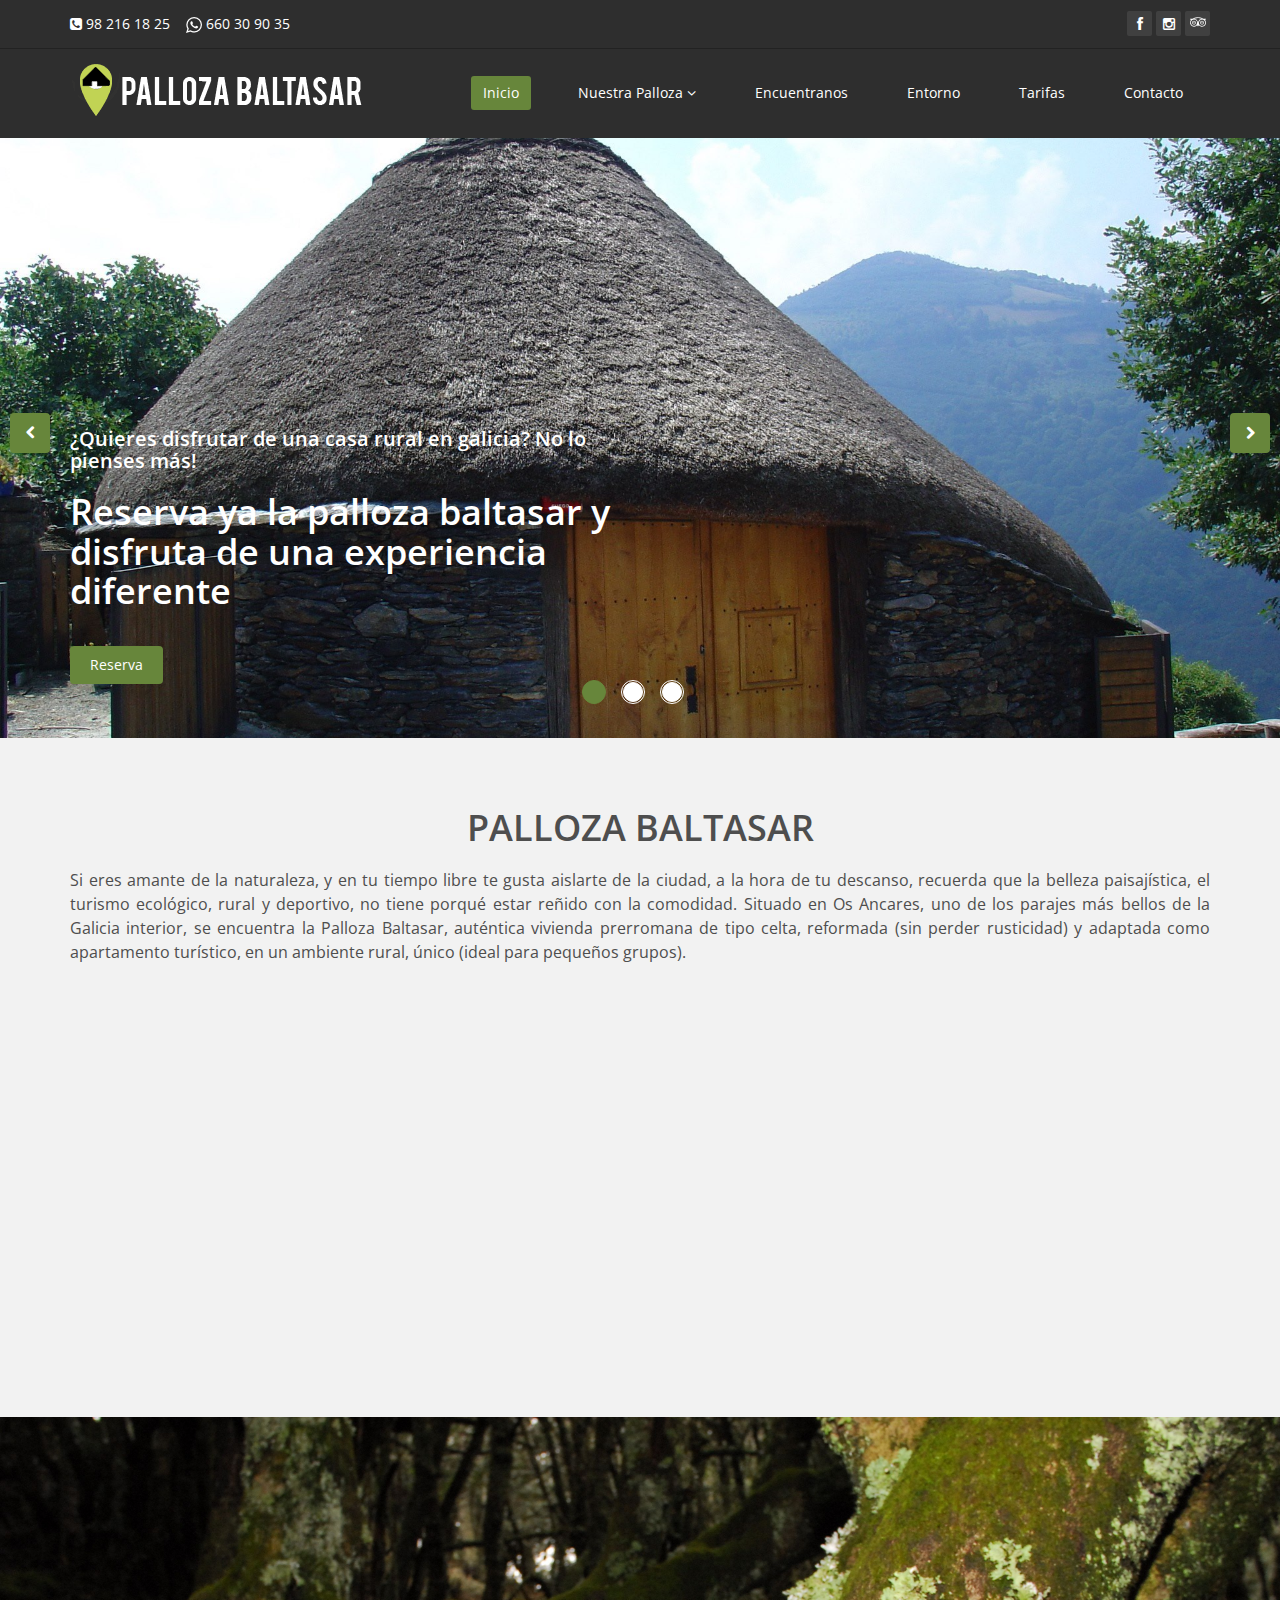
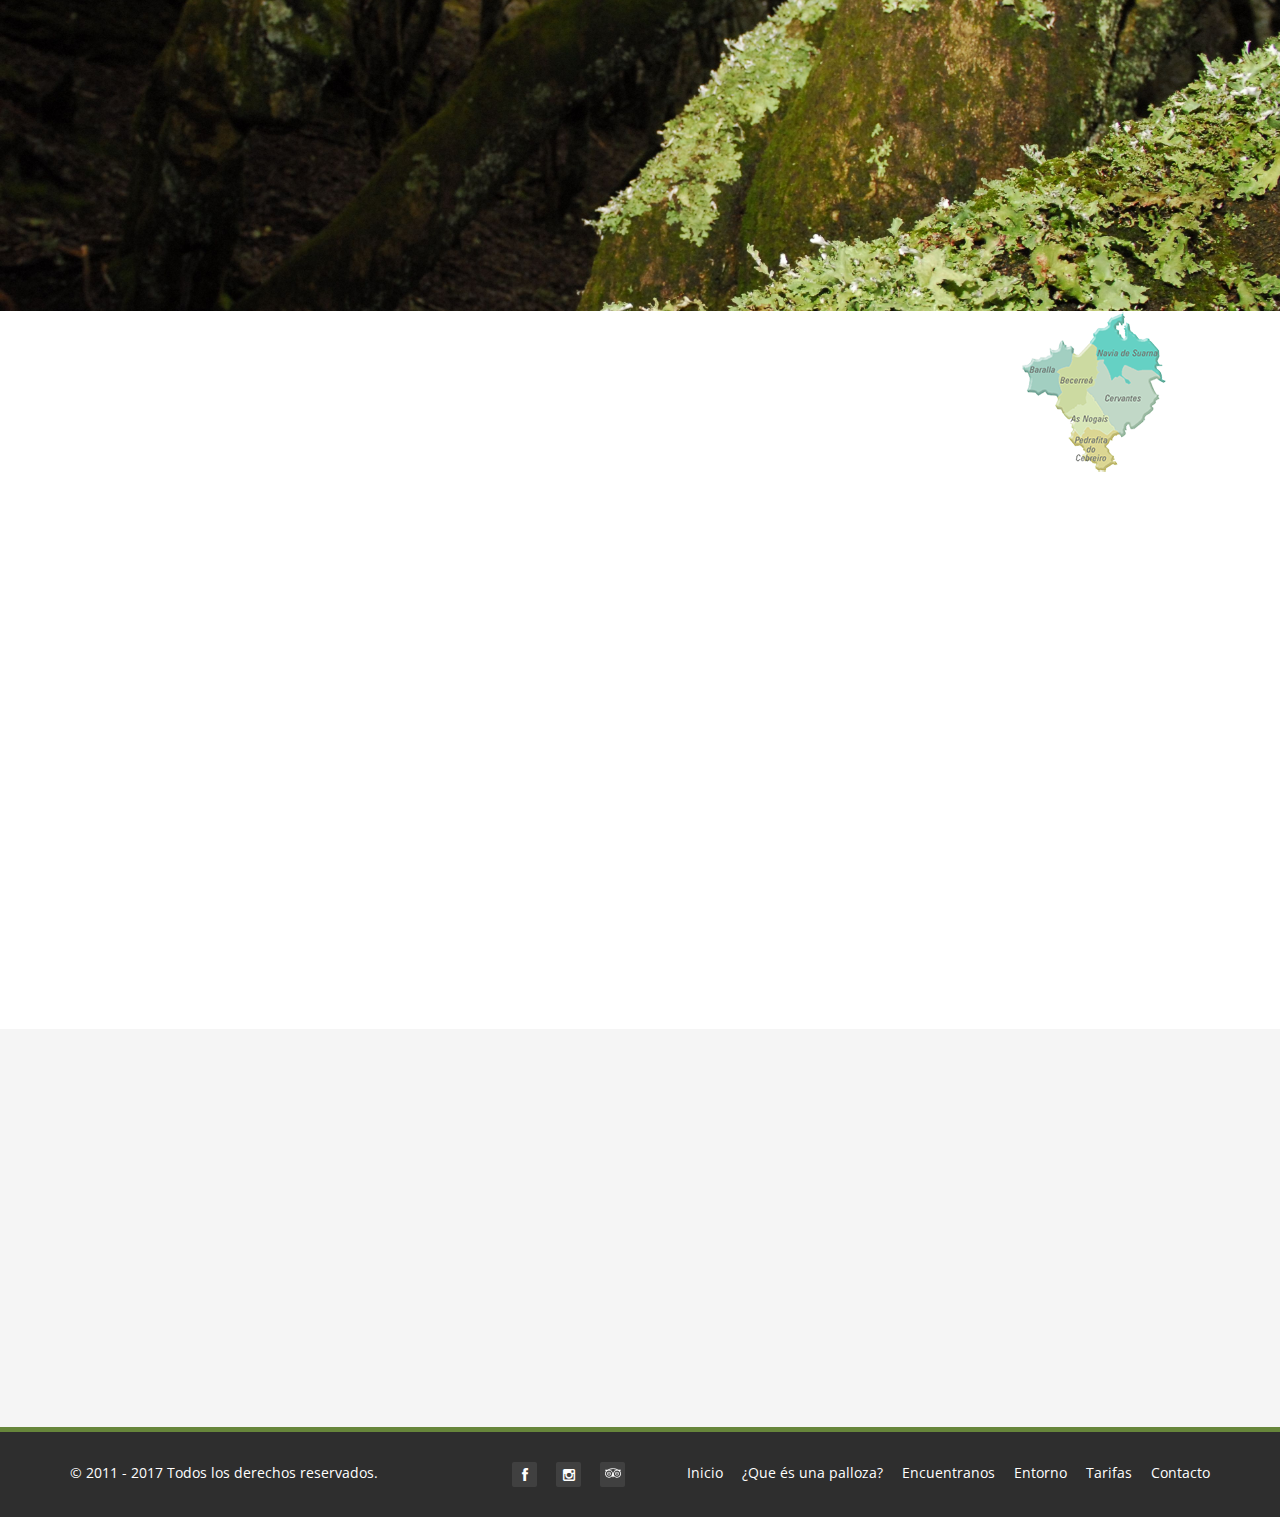
==== commit b242742a: "second release 09/01/2017" ====
--- a/index.html
+++ b/index.html
@@ -4,7 +4,7 @@
     <meta charset="utf-8">
     <meta name="viewport" content="width=device-width, initial-scale=1.0">
     <meta name="language" content="ES">
-    <meta name="theme-color" content="#455a26" />
+    <meta name="theme-color" content="#67863b">
     <meta name="author" content="Palloza Baltasar">
     <meta name="title" content="Palloza Baltasar">
     <meta name="keywords" content="palloza baltasar,palloza,pallozas, palloza gallega,turismo galicia,casas rurales galicia ,alojamiento galicia">
@@ -34,14 +34,16 @@
         <div class="top-bar">
             <div class="container">
                 <div class="row">
-                    <div class="col-sm-6 col-xs-9">
+                    <div class="col-sm-6 col-xs-12">
                         <div class="top-number"><i class="fa fa-phone-square"></i>  98 216 18 25 &nbsp&nbsp&nbsp<img alt ="whasapp palloza baltasar"src="images/whatsapp-logo.png"></img>  660 30 90 35</div>
                     </div>
-                    <div class="col-sm-6 col-xs-3">
+                    <div class="col-sm-6 col-xs-12">
                        <div class="social">
                             <ul class="social-share">
                                 <li><a href="https://www.facebook.com/palloza.baltasar"><i class="fa fa-facebook"></i></a></li>
                                 <li><a href="https://www.instagram.com/pallozabaltasar/"><i class="fa fa-instagram"></i></a></li>
+                                <li><a href="https://www.tripadvisor.es/Hotel_Review-g609027-d671791-Reviews-Palloza_Baltasar-Lugo_Province_of_Lugo_Galicia.html"><i class="fa" aria-hidden="true"><img style="padding-bottom: 3px;" alt ="whasapp palloza baltasar"src="images/tripadvisor-logotype.png"></img></i>
+                                </a></li>
                             </ul>
                             <!--<div class="search">-->
                                 <!--<form role="form">-->
@@ -64,27 +66,25 @@
                         <span class="icon-bar"></span>
                         <span class="icon-bar"></span>
                     </button>
-                    <a class="navbar-brand" href="index.html"><img src="images/logo-palloza-baltasar3.png" alt="logo palloza baltasar"></a>
+                    <a href="index.html"><img class="navbar-brand"src="images/logo-palloza-baltasar3.png" alt="logo palloza baltasar"></a>
                 </div>
 				
                 <div class="collapse navbar-collapse navbar-right">
                     <ul class="nav navbar-nav">
-                        <li class="active"><a href="index.html">Home</a></li>
-                        <li><a href="que-es-una-palloza.html">¿Que és una palloza?</a></li>
-                        <li><a href="como-llegar.html">¿Como Llegar?</a></li>
+                        <li class="active" ><a href="index.html">Inicio</a></li>
+                        <!--<li><a href="que-es-una-palloza.html">Nuestra Palloza</a></li>-->
+                        <li class="dropdown">
+                            <a href="#" class="dropdown-toggle" data-toggle="dropdown">Nuestra Palloza <i class="fa fa-angle-down"></i></a>
+                            <ul class="dropdown-menu">
+                                <li><a href="historia-palloza.html">Historia</a></li>
+                                <li><a href="fotos-palloza.html">Fotos</a></li>
+                                <li><a href="que-es-una-palloza.html">¿Qué es una palloza?</a></li>
+                            </ul>
+                        </li>
+                        <li><a href="como-llegar.html">Encuentranos</a></li>
                         <!--<li><a href="services.html">Services</a></li>-->
-                        <li><a href="portfolio.html">Galeria</a></li>
+                        <li><a href="portfolio.html">Entorno</a></li>
                         <li><a href="pricing.html">Tarifas</a></li>
-                        <!--<li class="dropdown">-->
-                            <!--<a href="#" class="dropdown-toggle" data-toggle="dropdown">Pages <i class="fa fa-angle-down"></i></a>-->
-                            <!--<ul class="dropdown-menu">-->
-                                <!--<li><a href="blog-item.html">Blog Single</a></li>-->
-                                <!--<li><a href="pricing.html">Pricing</a></li>-->
-                                <!--<li><a href="404.html">404</a></li>-->
-                                <!--<li><a href="shortcodes.html">Shortcodes</a></li>-->
-                            <!--</ul>-->
-                        <!--</li>-->
-                        <!--<li><a href="blog.html">Blog</a></li> -->
                         <li><a href="contact-us.html">Contacto</a></li>
                     </ul>
                 </div>
@@ -157,7 +157,7 @@
         <div class="container">
            <div class="center wow fadeInDown">
                 <h2>PALLOZA BALTASAR</h2>
-                <p class="lead">Si eres amante de la naturaleza, y en tu tiempo libre te gusta aislarte de la ciudad, a la hora de tu descanso, recuerda que la belleza paisajística, el turismo ecológico, rural y deportivo, no tiene porqué estar reñido con la comodidad.
+                <p class="lead justifyText">Si eres amante de la naturaleza, y en tu tiempo libre te gusta aislarte de la ciudad, a la hora de tu descanso, recuerda que la belleza paisajística, el turismo ecológico, rural y deportivo, no tiene porqué estar reñido con la comodidad.
 
                     Situado en Os Ancares, uno de los parajes más bellos de la Galicia interior, se encuentra la Palloza Baltasar, auténtica vivienda prerromana de tipo celta, reformada (sin perder rusticidad) y adaptada como apartamento turístico, en un ambiente rural, único (ideal para pequeños grupos).</p>
             </div>
@@ -166,7 +166,7 @@
                 <div class="features">
                     <div class="col-md-4 col-sm-6 wow fadeInDown" data-wow-duration="1000ms" data-wow-delay="600ms">
                         <div class="feature-wrap">
-                            <i class="fa fa-map-marker"></i>
+                            <i id="localizacion" class="fa fa-map-marker"></i>
                             <h2>Localización</h2>
                             <h3>Castelo de Donis - Lugo (Galicia)</h3>
                         </div>
@@ -176,7 +176,7 @@
                         <div class="feature-wrap">
                             <i class="fa fa-home" aria-hidden="true"></i>
                             <h2>Instalaciones</h2>
-                            <h3>2 Habitaciones matrimonio,2 Baños, Salón, Jardin.</h3>
+                            <h3>3 Habitaciones,3 Baños, Salón, Jardin.</h3>
                         </div>
                     </div><!--/.col-md-4-->
 
@@ -192,7 +192,7 @@
                         <div class="feature-wrap">
                             <i class="fa fa-calendar"></i>
                             <h2>Disponibilidad</h2>
-                            <h3>Abrimos durante todo el año (365 días).</h3>
+                            <h3>Todo el año (365 días).</h3>
                         </div>
                     </div><!--/.col-md-4-->
 
@@ -200,7 +200,7 @@
                         <div class="feature-wrap">
                             <i class="fa fa-suitcase"></i>
                             <h2>Equipamiento</h2>
-                            <h3>Cocina, frigorífico, TV, Calefacción.</h3>
+                            <h3>Cocina, frigorífico, TV, Calefacción,Barbacoa.</h3>
                         </div>
                     </div><!--/.col-md-4-->
 
@@ -215,226 +215,6 @@
             </div><!--/.row-->    
         </div><!--/.container-->
     </section><!--/#feature-->
-
-    <section id="portfolio">
-        <div class="container">
-            <div class="center">
-                <h2>Imagenes de la Palloza</h2>
-            </div>
-
-
-            <ul class="portfolio-filter text-center">
-                <li><a id="primero" class="btn btn-default active" href="#" data-filter="*">Palloza</a></li>
-                <li><a class="btn btn-default" href="#" data-filter=".habitaciones">Habitaciones</a></li>
-                <li><a class="btn btn-default" href="#" data-filter=".baño">Baño</a></li>
-                <li><a class="btn btn-default" href="#" data-filter=".salon">Salón</a></li>
-                <li><a class="btn btn-default" href="#" data-filter=".interior">Altillo</a></li>
-                <li><a class="btn btn-default" href="#" data-filter=".exterior">Exterior</a></li>
-            </ul><!--/#portfolio-filter-->
-
-            <div class="row">
-                <div class="portfolio-items">
-
-                    <div class="portfolio-item habitaciones baño col-xs-12 col-sm-4 col-md-3">
-                        <div class="recent-work-wrap">
-                            <img class="img-responsive" src="images/portfolio/habitaciones/habitacion-palloza-1.jpg" alt="habitacion palloza gallega">
-                            <div class="overlay">
-                                <div class="recent-work-inner">
-                                    <h3><a href="#">Habitación de la palloza</a></h3>
-                                    <a class="preview" href="images/portfolio/habitaciones/habitacion-palloza-1.jpg" rel="prettyPhoto"><i class="fa fa-eye"></i> Ver</a>
-                                </div>
-                            </div>
-                        </div>
-                    </div><!--/.portfolio-item-->
-
-                    <div class="portfolio-item habitaciones col-xs-12 col-sm-4 col-md-3">
-                        <div class="recent-work-wrap">
-                            <img class="img-responsive" src="images/portfolio/habitaciones/habitacion-palloza-2.jpg" alt="habitacion palloza gallega">
-                            <div class="overlay">
-                                <div class="recent-work-inner">
-                                    <h3><a href="#">Habitación de la palloza</a></h3>
-                                    <a class="preview" href="images/portfolio/habitaciones/habitacion-palloza-2.jpg" rel="prettyPhoto"><i class="fa fa-eye"></i> Ver</a>
-                                </div>
-                            </div>
-                        </div>
-                    </div><!--/.portfolio-item-->
-
-                    <div class="portfolio-item habitaciones col-xs-12 col-sm-4 col-md-3">
-                        <div class="recent-work-wrap">
-                            <img class="img-responsive" src="images/portfolio/habitaciones/habitacion-palloza-3.jpg" alt="habitacion palloza gallega">
-                            <div class="overlay">
-                                <div class="recent-work-inner">
-                                    <h3><a href="#">Habitación de la palloza</a></h3>
-                                    <a class="preview" href="images/portfolio/habitaciones/habitacion-palloza-3.jpg" rel="prettyPhoto"><i class="fa fa-eye"></i> Ver</a>
-                                </div>
-                            </div>
-                        </div>
-                    </div><!--/.portfolio-item-->
-
-                    <div class="portfolio-item habitaciones col-xs-12 col-sm-4 col-md-3">
-                        <div class="recent-work-wrap">
-                            <img class="img-responsive" src="images/portfolio/habitaciones/habitacion-palloza-4.jpg" alt="habitacion palloza gallega">
-                            <div class="overlay">
-                                <div class="recent-work-inner">
-                                    <h3><a href="#">Habitación de la palloza</a></h3>
-                                    <a class="preview" href="images/portfolio/habitaciones/habitacion-palloza-4.jpg" rel="prettyPhoto"><i class="fa fa-eye"></i> Ver</a>
-                                </div>
-                            </div>
-                        </div>
-                    </div><!--/.portfolio-item-->
-
-                    <div class="portfolio-item habitaciones col-xs-12 col-sm-4 col-md-3">
-                        <div class="recent-work-wrap">
-                            <img class="img-responsive" src="images/portfolio/habitaciones/habitacion-palloza-5.jpg" alt="habitacion palloza gallega">
-                            <div class="overlay">
-                                <div class="recent-work-inner">
-                                    <h3><a href="#">Habitación de la palloza</a></h3>
-                                    <a class="preview" href="images/portfolio/habitaciones/habitacion-palloza-5.jpg" rel="prettyPhoto"><i class="fa fa-eye"></i> Ver</a>
-                                </div>
-                            </div>
-                        </div>
-                    </div><!--/.portfolio-item-->
-
-
-                    <!--SALON-->
-                    <div class="portfolio-item salon col-xs-12 col-sm-4 col-md-3">
-                        <div class="recent-work-wrap">
-                            <img class="img-responsive" src="images/portfolio/salon/salon-palloza-1.jpg" alt="salon palloza gallega">
-                            <div class="overlay">
-                                <div class="recent-work-inner">
-                                    <h3><a href="#">Salón de la palloza</a></h3>
-                                    <a class="preview" href="images/portfolio/salon/salon-palloza-1.jpg" rel="prettyPhoto"><i class="fa fa-eye"></i> Ver</a>
-                                </div>
-                            </div>
-                        </div>
-                    </div><!--/.portfolio-item-->
-
-                    <div class="portfolio-item salon col-xs-12 col-sm-4 col-md-3">
-                        <div class="recent-work-wrap">
-                            <img class="img-responsive" src="images/portfolio/salon/salon-palloza-2.jpg" alt="salon palloza gallega">
-                            <div class="overlay">
-                                <div class="recent-work-inner">
-                                    <h3><a href="#">Salón de la palloza</a></h3>
-                                    <a class="preview" href="images/portfolio/salon/salon-palloza-2.jpg" rel="prettyPhoto"><i class="fa fa-eye"></i> Ver</a>
-                                </div>
-                            </div>
-                        </div>
-                    </div><!--/.portfolio-item-->
-
-                    <div class="portfolio-item salon col-xs-12 col-sm-4 col-md-3">
-                        <div class="recent-work-wrap">
-                            <img class="img-responsive" src="images/portfolio/salon/salon-palloza-3.jpg" alt="salon palloza gallega">
-                            <div class="overlay">
-                                <div class="recent-work-inner">
-                                    <h3><a href="#">Salón de la palloza</a></h3>
-                                    <a class="preview" href="images/portfolio/salon/salon-palloza-3.jpg" rel="prettyPhoto"><i class="fa fa-eye"></i> Ver</a>
-                                </div>
-                            </div>
-                        </div>
-                    </div><!--/.portfolio-item-->
-
-                    <div class="portfolio-item salon col-xs-12 col-sm-4 col-md-3">
-                        <div class="recent-work-wrap">
-                            <img class="img-responsive" src="images/portfolio/salon/salon-palloza-4.jpg" alt="salon palloza gallega">
-                            <div class="overlay">
-                                <div class="recent-work-inner">
-                                    <h3><a href="#">Salón de la palloza</a></h3>
-                                    <a class="preview" href="images/portfolio/salon/salon-palloza-4.jpg" rel="prettyPhoto"><i class="fa fa-eye"></i> Ver</a>
-                                </div>
-                            </div>
-                        </div>
-                    </div><!--/.portfolio-item-->
-
-                    <div class="portfolio-item salon col-xs-12 col-sm-4 col-md-3">
-                        <div class="recent-work-wrap">
-                            <img class="img-responsive" src="images/portfolio/salon/salon-palloza-5.jpg" alt="salon palloza gallega">
-                            <div class="overlay">
-                                <div class="recent-work-inner">
-                                    <h3><a href="#">Salón de la palloza</a></h3>
-                                    <a class="preview" href="images/portfolio/salon/salon-palloza-5.jpg" rel="prettyPhoto"><i class="fa fa-eye"></i> Ver</a>
-                                </div>
-                            </div>
-                        </div>
-                    </div><!--/.portfolio-item-->
-
-                    <!--INTERIOR-->
-                    <div class="portfolio-item interior col-xs-12 col-sm-4 col-md-3">
-                        <div class="recent-work-wrap">
-                            <img class="img-responsive" src="images/portfolio/interior/interior-palloza-1.jpg" alt="interior palloza gallega">
-                            <div class="overlay">
-                                <div class="recent-work-inner">
-                                    <h3><a href="#">Interior de la palloza</a></h3>
-                                    <a class="preview" href="images/portfolio/interior/interior-palloza-1.jpg" rel="prettyPhoto"><i class="fa fa-eye"></i> Ver</a>
-                                </div>
-                            </div>
-                        </div>
-                    </div><!--/.portfolio-item-->
-
-                    <div class="portfolio-item interior col-xs-12 col-sm-4 col-md-3">
-                        <div class="recent-work-wrap">
-                            <img class="img-responsive" src="images/portfolio/interior/interior-palloza-2.jpg" alt="interior palloza gallega">
-                            <div class="overlay">
-                                <div class="recent-work-inner">
-                                    <h3><a href="#">Interior de la palloza</a></h3>
-                                    <a class="preview" href="images/portfolio/interior/interior-palloza-2.jpg" rel="prettyPhoto"><i class="fa fa-eye"></i> Ver</a>
-                                </div>
-                            </div>
-                        </div>
-                    </div><!--/.portfolio-item-->
-
-                    <div class="portfolio-item interior col-xs-12 col-sm-4 col-md-3">
-                        <div class="recent-work-wrap">
-                            <img class="img-responsive" src="images/portfolio/interior/interior-palloza-3.jpg" alt="interior palloza gallega">
-                            <div class="overlay">
-                                <div class="recent-work-inner">
-                                    <h3><a href="#">Interior de la palloza</a></h3>
-                                    <a class="preview" href="images/portfolio/interior/interior-palloza-3.jpg" rel="prettyPhoto"><i class="fa fa-eye"></i> Ver</a>
-                                </div>
-                            </div>
-                        </div>
-                    </div><!--/.portfolio-item-->
-
-                    <!--EXTERIOR-->
-                    <div class="portfolio-item exterior col-xs-12 col-sm-4 col-md-3">
-                        <div class="recent-work-wrap">
-                            <img class="img-responsive" src="images/portfolio/exterior/exterior-palloza-1.jpg" alt="exterior palloza gallega">
-                            <div class="overlay">
-                                <div class="recent-work-inner">
-                                    <h3><a href="#">Exterior de la palloza</a></h3>
-                                    <a class="preview" href="images/portfolio/exterior/exterior-palloza-1.jpg" rel="prettyPhoto"><i class="fa fa-eye"></i> Ver</a>
-                                </div>
-                            </div>
-                        </div>
-                    </div><!--/.portfolio-item-->
-
-                    <div class="portfolio-item exterior col-xs-12 col-sm-4 col-md-3">
-                        <div class="recent-work-wrap">
-                            <img class="img-responsive" src="images/portfolio/exterior/exterior-palloza-2.jpg" alt="exterior palloza gallega">
-                            <div class="overlay">
-                                <div class="recent-work-inner">
-                                    <h3><a href="#">Exterior de la palloza</a></h3>
-                                    <a class="preview" href="images/portfolio/exterior/exterior-palloza-2.jpg" rel="prettyPhoto"><i class="fa fa-eye"></i> Ver</a>
-                                </div>
-                            </div>
-                        </div>
-                    </div><!--/.portfolio-item-->
-
-                    <div class="portfolio-item exterior col-xs-12 col-sm-4 col-md-3">
-                        <div class="recent-work-wrap">
-                            <img class="img-responsive" src="images/portfolio/exterior/exterior-palloza-3.jpg" alt="exterior palloza gallega">
-                            <div class="overlay">
-                                <div class="recent-work-inner">
-                                    <h3><a href="#">Exterior de la palloza</a></h3>
-                                    <a class="preview" href="images/portfolio/exterior/exterior-palloza-3.jpg" rel="prettyPhoto"><i class="fa fa-eye"></i> Ver</a>
-                                </div>
-                            </div>
-                        </div>
-                    </div><!--/.portfolio-item-->
-
-                </div>
-            </div>
-        </div>
-    </section><!--/#portfolio-item-->
 
     <section id="services" class="service-item">
 	   <div class="container">
@@ -476,7 +256,7 @@
                         </div>
                         <div class="media-body">
                             <h3 class="media-heading">Fauna y Flora</h3>
-                            <p>Encontrarás por los alrededores la auténtica fauna y flora Gallega.</p>
+                            <p>Encontrarás alrededor la auténtica fauna y flora Gallega.</p>
                         </div>
                     </div>
                 </div>
@@ -484,35 +264,36 @@
         </div><!--/.container-->
     </section><!--/#services-->
 
-    <div class="gmap-area">
-        <div class="container">
-            <div class="row">
-                <div class="col-sm-5 text-center">
-                    <div class="gmap">
-                        <iframe src="https://www.google.com/maps/embed?pb=!1m18!1m12!1m3!1d5848.1685906254215!2d-6.911279176207548!3d42.871064914233415!2m3!1f0!2f0!3f0!3m2!1i1024!2i768!4f13.1!3m3!1m2!1s0xd30e4b86aaa971b%3A0xbbd8fc3f48066eb!2sPalloza+Baltasar!5e0!3m2!1ses!2ses!4v1483456587734" width="600" height="450" frameborder="0" style="border:0" allowfullscreen></iframe>
-                    </div>
-                </div>
-
-                <div class="col-sm-7 map-content">
-                    <ul class="row">
-                        <li class="col-sm-6">
-                            <address>
-                                <h5>Palloza Baltasar</h5>
-                                <p>Castelo de Donís nº 3 <br>
-                                   C.P. 27664 - Cervantes - Lugo - España.</p>
-                                <p><strong>Teléfono:</strong> 982 16 18 25 <br>
-                                   <strong>Whatsapp:</strong> 660 30 90 35 - 627 80 73 37<br>
-                                   <strong>Email:</strong> info@pallozabaltasar.com</p><br>
-                                   <strong>Facebook: <a href="https://www.facebook.com/palloza.baltasar"><i class="fa fa-facebook"></i> Palloza Baltasar</a></strong><br>
-                                   <strong>Instagram: <a href="https://www.instagram.com/pallozabaltasar/"><i class="fa fa-instagram"></i> Palloza Baltasar</a></strong>
-                            </address>
-                        </li>
-                    </ul>
-                </div>
-            </div>
-        </div>
-    </div>
-    </section>  <!--/gmap_area -->
+
+    <!--<div class="gmap-area">-->
+        <!--<div class="container">-->
+            <!--<div class="row">-->
+                <!--<div class="col-sm-5 text-center">-->
+                    <!--<div class="gmap">-->
+                        <!--<iframe src="https://www.google.com/maps/embed?pb=!1m18!1m12!1m3!1d5848.1685906254215!2d-6.911279176207548!3d42.871064914233415!2m3!1f0!2f0!3f0!3m2!1i1024!2i768!4f13.1!3m3!1m2!1s0xd30e4b86aaa971b%3A0xbbd8fc3f48066eb!2sPalloza+Baltasar!5e0!3m2!1ses!2ses!4v1483456587734" width="600" height="450" frameborder="0" style="border:0" allowfullscreen></iframe>-->
+                    <!--</div>-->
+                <!--</div>-->
+
+                <!--<div class="col-sm-7 map-content">-->
+                    <!--<ul class="row">-->
+                        <!--<li class="col-sm-6">-->
+                            <!--<address>-->
+                                <!--<h5>Palloza Baltasar</h5>-->
+                                <!--<p>Castelo de Donís nº 3 <br>-->
+                                   <!--C.P. 27664 - Cervantes - Lugo - España.</p>-->
+                                <!--<p><strong>Teléfono:</strong> 982 16 18 25 <br>-->
+                                   <!--<strong>Whatsapp:</strong> 660 30 90 35 - 627 80 73 37<br>-->
+                                   <!--<strong>Email:</strong> info@pallozabaltasar.com</p><br>-->
+                                   <!--<strong>Facebook: <a href="https://www.facebook.com/palloza.baltasar"><i class="fa fa-facebook"></i> Palloza Baltasar</a></strong><br>-->
+                                   <!--<strong>Instagram: <a href="https://www.instagram.com/pallozabaltasar/"><i class="fa fa-instagram"></i> Palloza Baltasar</a></strong>-->
+                            <!--</address>-->
+                        <!--</li>-->
+                    <!--</ul>-->
+                <!--</div>-->
+            <!--</div>-->
+        <!--</div>-->
+    <!--</div>-->
+    <!--</section>  &lt;!&ndash;/gmap_area &ndash;&gt;-->
 
     <section id="conatcat-info">
         <div class="container">
@@ -522,15 +303,20 @@
                         <div class="pull-left">
                             <i class="fa fa-phone"></i>
                         </div>
-                        <div class="media-body">
+                        <div class="media-body justifyText">
                             <h2>¿Tienes alguna duda?</h2>
-                            <p>No dudes en contactar con nosotros llamando al <strong>98 216 18 25</strong>, hablando por whatsapp al <strong>660 30 90 35</strong> o escribiendo un mail a <strong>info@pallozabaltasar.com</strong> o rellenando el formulario de contacto que tenemos a vuestra disposición y te ayudaremos en lo que necesites</p>
+                            <p>No dudes en contactar con nosotros llamando al <strong>98 216 18 25</strong>, hablando por whatsapp al <strong>660 30 90 35</strong> o escribiendo un mail a <strong>info@pallozabaltasar.com</strong> o rellenando el formulario de contacto que tenemos a vuestra disposición y te ayudaremos en lo que necesites.</p>
                         </div>
                     </div>
                 </div>
             </div>
         </div><!--/.container-->    
     </section><!--/#conatcat-info-->
+
+    <div class="map">
+        <iframe src="https://www.google.com/maps/embed?pb=!1m18!1m12!1m3!1d5848.1685906254215!2d-6.911279176207548!3d42.871064914233415!2m3!1f0!2f0!3f0!3m2!1i1024!2i768!4f13.1!3m3!1m2!1s0xd30e4b86aaa971b%3A0xbbd8fc3f48066eb!2sPalloza+Baltasar!5e0!3m2!1ses!2ses!4v1483456587734" width="100%" height="500" frameborder="0" style="border:0" allowfullscreen></iframe>
+        <!--<div class="negro"> </div>-->
+    </div>
 
     <section id="bottom">
         <div class="container wow fadeInDown" data-wow-duration="1000ms" data-wow-delay="600ms">
@@ -539,9 +325,11 @@
                     <div class="widget">
                         <h3>Palloza Baltasar</h3>
                         <ul>
+                            <li><a href="historia-palloza.html">Historia de la palloza</a></li>
+                            <li><a href="fotos-palloza.html">Fotos de la palloza</a></li>
                             <li><a href="que-es-una-palloza.html">¿Que és una palloza?</a></li>
-                            <li><a href="como-llegar.html">¿Como Llegar?</a></li>
-                            <li><a href="portfolio.html">Galeria</a></li>
+                            <li><a href="como-llegar.html">Encuentranos</a></li>
+                            <li><a href="portfolio.html">Entorno</a></li>
                             <li><a href="pricing.html">Tarifas</a></li>
                             <li><a href="contact-us.html">Contacto</a></li>
                         </ul>
@@ -552,11 +340,12 @@
                     <div class="widget">
                         <h3>Social</h3>
                         <ul>
-                            <li><a href="#">Teléfono: 982 16 18 25</a></li>
-                            <li><a href="#">Whatsapp: 660 30 90 35 - 627 80 73 37</a></li>
-                            <li><a href="#">Email: info@pallozabaltasar.com</a></li>
+                            <li><a >Teléfono: 982 16 18 25</a></li>
+                            <li><a >Whatsapp: 660 30 90 35 - 627 80 73 37</a></li>
+                            <li><a >Email: info@pallozabaltasar.com</a></li>
                             <li><a href="https://www.facebook.com/palloza.baltasar">Facebook</a></li>
                             <li><a href="https://www.instagram.com/pallozabaltasar/">Instagram</a></li>
+                            <li><a href="https://www.tripadvisor.es/Hotel_Review-g609027-d671791-Reviews-Palloza_Baltasar-Lugo_Province_of_Lugo_Galicia.html">TripAdvisor</a></li>
                         </ul>
                     </div>
                 </div><!--/.col-md-3-->
@@ -600,15 +389,16 @@
                         <ul class="social-share">
                             <li><a href="https://www.facebook.com/palloza.baltasar"><i class="fa fa-facebook"></i></a></li>
                             <li><a href="https://www.instagram.com/pallozabaltasar/"><i class="fa fa-instagram"></i></a></li>
+                            <li><a href="https://www.tripadvisor.es/Hotel_Review-g609027-d671791-Reviews-Palloza_Baltasar-Lugo_Province_of_Lugo_Galicia.html"><i class="fa" aria-hidden="true"><img  style="padding-bottom: 3px;" alt ="whasapp palloza baltasar"src="images/tripadvisor-logotype.png"></img></i>
                         </ul>
                     </div>
                 </div>
                 <div class="col-sm-6">
                     <ul class="pull-right">
-                        <li><a href="#">Home</a></li>
+                        <li><a >Inicio</a></li>
                         <li><a href="que-es-una-palloza.html">¿Que és una palloza?</a></li>
-                        <li><a href="como-llegar.html">¿Como Llegar?</a></li>
-                        <li><a href="portfolio.html">Galeria</a></li>
+                        <li><a href="como-llegar.html">Encuentranos</a></li>
+                        <li><a href="portfolio.html">Entorno</a></li>
                         <li><a href="pricing.html">Tarifas</a></li>
                         <li><a href="contact-us.html">Contacto</a></li>
                     </ul>
--- a/css/main.css
+++ b/css/main.css
@@ -578,7 +578,9 @@
   box-shadow: inset 0 0 0 5px #67863b;
   -webkit-box-shadow: inset 0 0 0 5px #67863b;
   border: 3px solid #67863b;
-}
+  cursor:pointer;
+}
+
 
 #recent-works .col-xs-12.col-sm-4.col-md-3{
   padding: 0;
@@ -633,14 +635,28 @@
 }
 
 .recent-work-wrap .overlay .preview {
-  bottom: 0;
-  display: inline-block;
-  height: 35px;
+  /*bottom: 0;*/
+  /*display: inline-block;*/
+  /*height: 35px;*/
+  /*line-height: 35px;*/
+  /*border-radius: 0;*/
+  /*background: transparent;*/
+  /*text-align: center;*/
+  /*color: #fff;*/
+
+
+  /* bottom: 0; */
+  /* display: inline-block; */
+  height: 191px;
   line-height: 35px;
   border-radius: 0;
   background: transparent;
-  text-align: center;
-  color: #fff;
+  /* text-align: center; */
+  color: #fff;
+  width: 100%;
+  top: 0;
+  left: 0;
+  position: absolute;
 }
 
 .recent-work-wrap:hover .overlay {
@@ -1715,7 +1731,7 @@
 
 .portfolio-item {
   margin: 0;
-  padding:0;
+  padding:2px;
 }
 
 /* Start: Recommended Isotope styles */
@@ -2258,6 +2274,10 @@
 
 .readmore{
   margin-top: 0;
+}
+
+.justifyText{
+  text-align : justify;
 }
 
 .blog .blog-item .blog-content h3 {
--- a/css/responsive.css
+++ b/css/responsive.css
@@ -312,6 +312,22 @@
     background: #fff;
     padding: 30px 0;
   }
+
+  .navbar-brand {
+    padding: 0;
+    margin:0;
+    width: 240px;
+  }
+  #header{
+    position:fixed;
+    width:100%;
+    z-index:100;
+    top:0;
+    left:0;
+  }
+  body{
+    padding-top: 142px;
+  }
 }
 @media (min-width: 1200px){
   .map {
@@ -320,3 +336,4 @@
 }
 
 
+
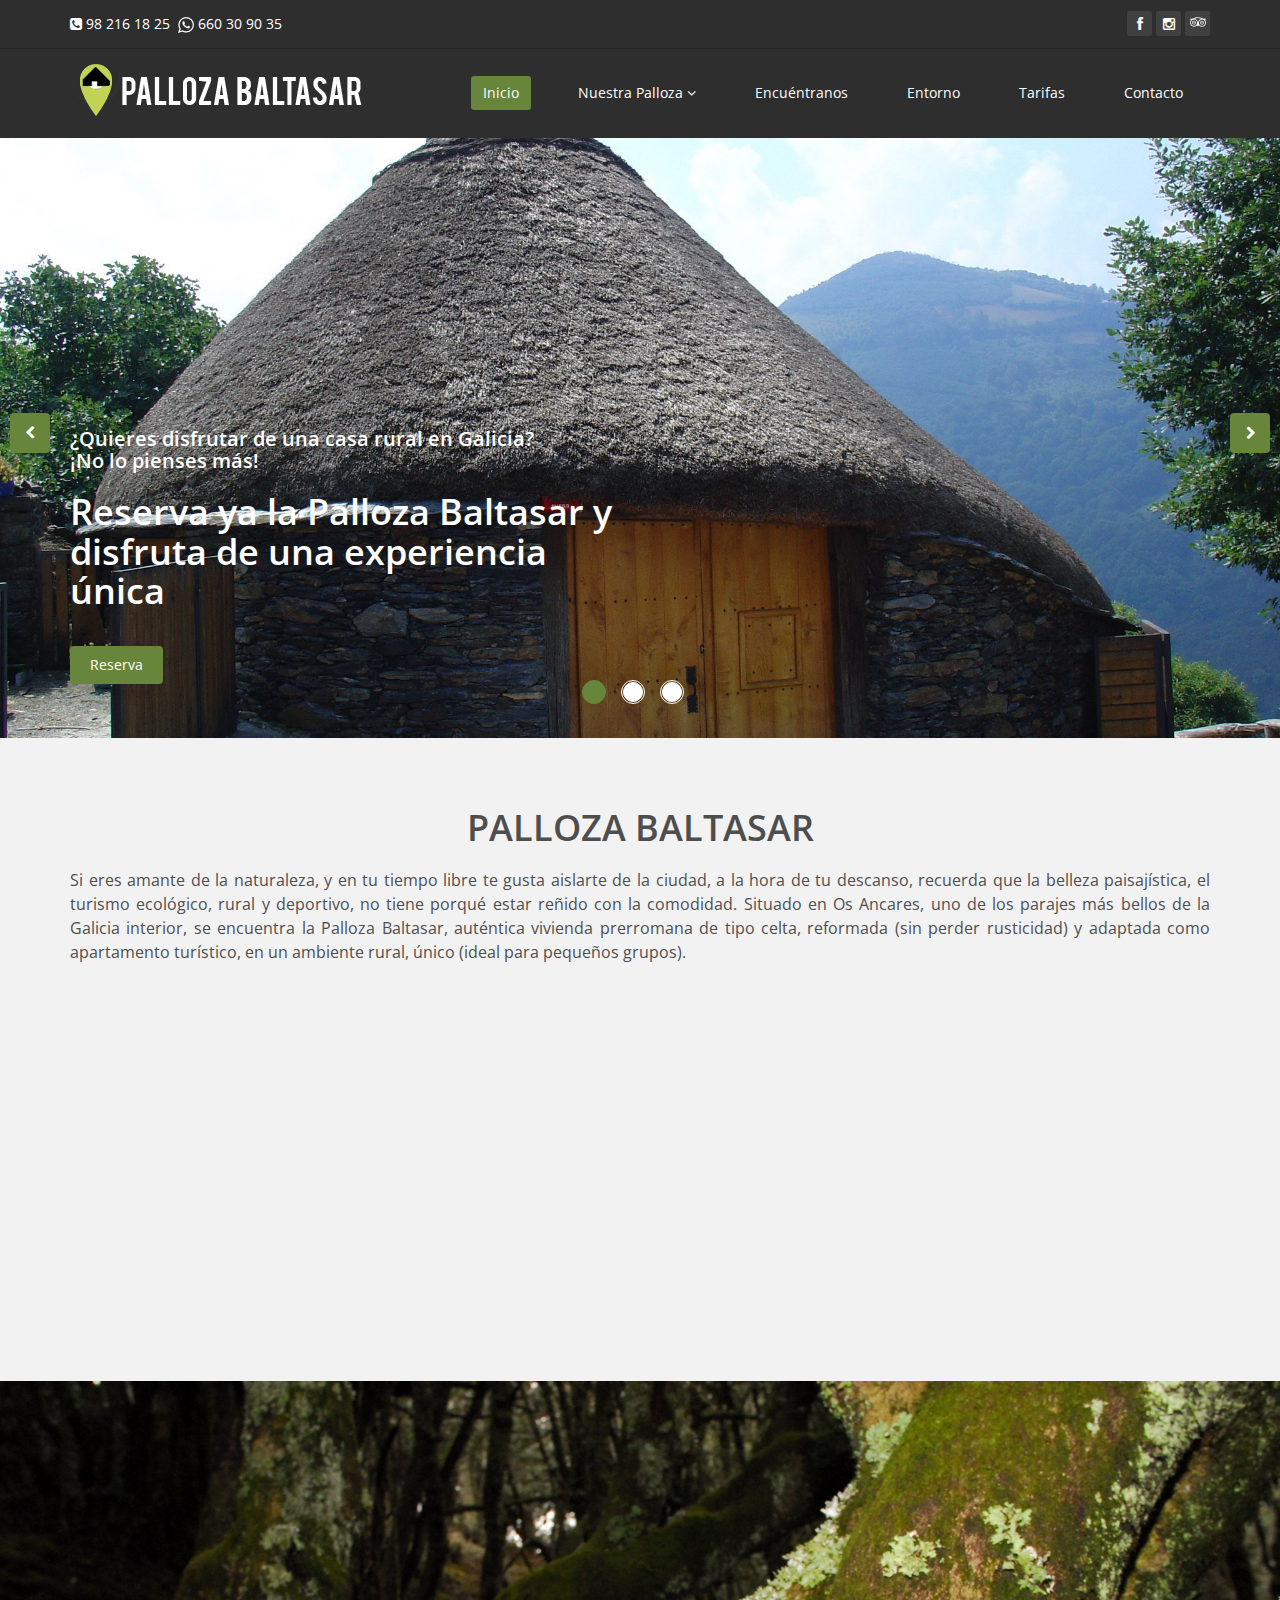
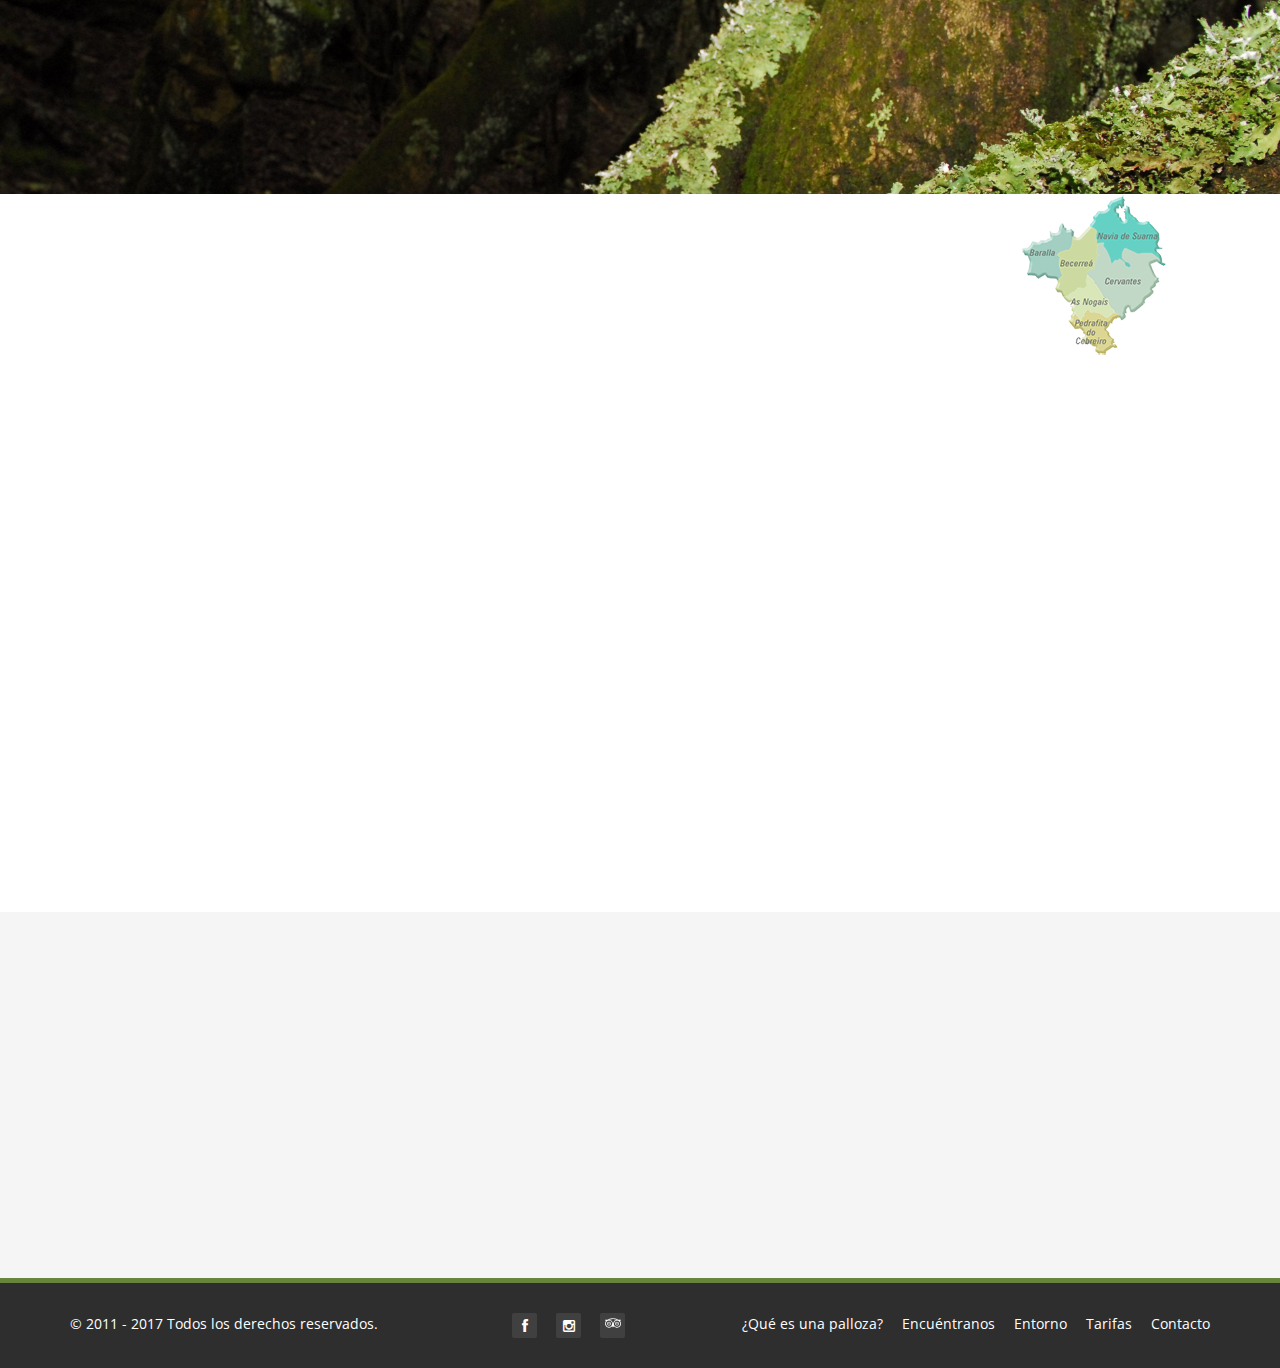
==== commit 95e7749b: "finish release 13/01/2017" ====
--- a/index.html
+++ b/index.html
@@ -8,7 +8,7 @@
     <meta name="author" content="Palloza Baltasar">
     <meta name="title" content="Palloza Baltasar">
     <meta name="keywords" content="palloza baltasar,palloza,pallozas, palloza gallega,turismo galicia,casas rurales galicia ,alojamiento galicia">
-    <meta name="description" content="Palloza Baltasar, una autentica vivienda prerromana de tipo celta en Galicia, reformada y adaptada como apartamento turístico y rural">
+    <meta name="description" content="Palloza Baltasar, una casa rural en Galicia concretamente en Lugo, reformada y adaptada como apartamento turístico y rural">
     <title>Palloza Baltasar - Casa Rural en Galicia</title>
 	<!-- core CSS -->
     <link href="css/bootstrap.min.css" rel="stylesheet">
@@ -34,15 +34,15 @@
         <div class="top-bar">
             <div class="container">
                 <div class="row">
-                    <div class="col-sm-6 col-xs-12">
-                        <div class="top-number"><i class="fa fa-phone-square"></i>  98 216 18 25 &nbsp&nbsp&nbsp<img alt ="whasapp palloza baltasar"src="images/whatsapp-logo.png"></img>  660 30 90 35</div>
-                    </div>
-                    <div class="col-sm-6 col-xs-12">
+                    <div class="col-sm-6 col-xs-8">
+                        <div class="top-number"><i class="fa fa-phone-square"></i>  98 216 18 25&nbsp&nbsp<img alt ="whasapp palloza baltasar"src="images/whatsapp-logo.png"></img>  660 30 90 35</div>
+                    </div>
+                    <div class="col-sm-6 col-xs-4">
                        <div class="social">
                             <ul class="social-share">
                                 <li><a href="https://www.facebook.com/palloza.baltasar"><i class="fa fa-facebook"></i></a></li>
                                 <li><a href="https://www.instagram.com/pallozabaltasar/"><i class="fa fa-instagram"></i></a></li>
-                                <li><a href="https://www.tripadvisor.es/Hotel_Review-g609027-d671791-Reviews-Palloza_Baltasar-Lugo_Province_of_Lugo_Galicia.html"><i class="fa" aria-hidden="true"><img style="padding-bottom: 3px;" alt ="whasapp palloza baltasar"src="images/tripadvisor-logotype.png"></img></i>
+                                <li><a href="https://www.tripadvisor.es/Hotel_Review-g609027-d671791-Reviews-Palloza_Baltasar-Lugo_Province_of_Lugo_Galicia.html"><i class="fa" aria-hidden="true"><img style="padding-bottom: 2px;" alt ="whasapp palloza baltasar"src="images/tripadvisor-logotype.png"></img></i>
                                 </a></li>
                             </ul>
                             <!--<div class="search">-->
@@ -74,14 +74,14 @@
                         <li class="active" ><a href="index.html">Inicio</a></li>
                         <!--<li><a href="que-es-una-palloza.html">Nuestra Palloza</a></li>-->
                         <li class="dropdown">
-                            <a href="#" class="dropdown-toggle" data-toggle="dropdown">Nuestra Palloza <i class="fa fa-angle-down"></i></a>
+                            <a href="fotos-palloza.html" class="dropdown-toggle" data-toggle="dropdown">Nuestra Palloza <i class="fa fa-angle-down"></i></a>
                             <ul class="dropdown-menu">
                                 <li><a href="historia-palloza.html">Historia</a></li>
                                 <li><a href="fotos-palloza.html">Fotos</a></li>
                                 <li><a href="que-es-una-palloza.html">¿Qué es una palloza?</a></li>
                             </ul>
                         </li>
-                        <li><a href="como-llegar.html">Encuentranos</a></li>
+                        <li><a href="como-llegar.html">Encuéntranos</a></li>
                         <!--<li><a href="services.html">Services</a></li>-->
                         <li><a href="portfolio.html">Entorno</a></li>
                         <li><a href="pricing.html">Tarifas</a></li>
@@ -107,8 +107,8 @@
                         <div class="row slide-margin">
                             <div class="col-sm-6">
                                 <div class="carousel-content">
-                                    <h2 class="animation animated-item-1">¿Quieres disfrutar de una casa rural en galicia? No lo pienses más!</h2>
-                                    <h1 class="animation animated-item-2">Reserva ya la palloza baltasar y disfruta de una experiencia diferente</h1>
+                                    <h2 class="animation animated-item-1">¿Quieres disfrutar de una casa rural en Galicia? <br>¡No lo pienses más!</h2>
+                                    <h1 class="animation animated-item-2">Reserva ya la Palloza Baltasar y disfruta de una experiencia única</h1>
                                     <a class="btn-slide animation animated-item-3" href="contact-us.html">Reserva</a>
                                 </div>
                             </div>
@@ -121,8 +121,8 @@
                         <div class="row slide-margin">
                             <div class="col-sm-6">
                                 <div class="carousel-content">
-                                    <h2 class="animation animated-item-1">¿Quieres vivir una experiencia diferente?</h2>
-                                    <h1 class="animation animated-item-2">Ven a disfrutar a nuestra palloza rural en Galicia!</h1>
+                                    <h2 class="animation animated-item-1">¿Buscas una experiencia diferente?</h2>
+                                    <h1 class="animation animated-item-2">Ven a nuestra auténtica palloza Gallega!</h1>
                                     <a class="btn-slide animation animated-item-3" href="como-llegar.html">Más información</a>
                                 </div>
                             </div>
@@ -135,8 +135,8 @@
                         <div class="row slide-margin">
                             <div class="col-sm-6">
                                 <div class="carousel-content">
-                                    <h1 class="animation animated-item-1">Disfruta de unas vacaciones en Galicia a un precio muy económico</h1>
-                                    <h2 class="animation animated-item-2">Echale un ojo a nuestras tarifas</h2>
+                                    <h1 class="animation animated-item-1">Disfruta de tus vacaciones en Galicia a un precio muy económico</h1>
+                                    <h2 class="animation animated-item-2">Échale un ojo a nuestras tarifas</h2>
                                     <a class="btn-slide animation animated-item-3" href="pricing.html">Tarifas</a>
                                 </div>
                             </div>
@@ -176,7 +176,7 @@
                         <div class="feature-wrap">
                             <i class="fa fa-home" aria-hidden="true"></i>
                             <h2>Instalaciones</h2>
-                            <h3>3 Habitaciones,3 Baños, Salón, Jardin.</h3>
+                            <h3>3 habitaciones, 3 baños, salón, jardín.</h3>
                         </div>
                     </div><!--/.col-md-4-->
 
@@ -184,7 +184,7 @@
                         <div class="feature-wrap">
                             <i class="fa fa-users"></i>
                             <h2>Capacidad</h2>
-                            <h3>Disponemos de una capacidad máxima de 6 personas.</h3>
+                            <h3>Capacidad máxima de 6 personas.</h3>
                         </div>
                     </div><!--/.col-md-4-->
                 
@@ -200,7 +200,7 @@
                         <div class="feature-wrap">
                             <i class="fa fa-suitcase"></i>
                             <h2>Equipamiento</h2>
-                            <h3>Cocina, frigorífico, TV, Calefacción,Barbacoa.</h3>
+                            <h3>Cocina, frigorífico, TV, calefacción, barbacoa.</h3>
                         </div>
                     </div><!--/.col-md-4-->
 
@@ -208,7 +208,7 @@
                         <div class="feature-wrap">
                             <i class="fa fa-pagelines"></i>
                             <h2>Paisajes</h2>
-                            <h3>Ofrecemos unos paisajes maravillosos que nunca olvidaras.</h3>
+                            <h3>Paisajes maravillosos que nunca olvidaras.</h3>
                         </div>
                     </div><!--/.col-md-4-->
                 </div><!--/.services-->
@@ -219,7 +219,7 @@
     <section id="services" class="service-item">
 	   <div class="container">
             <div class="center wow fadeInDown">
-                <h2>Características</h2>
+                <!--<h2>Características</h2>-->
                 <!--<p class="lead">Lorem ipsum dolor sit amet, consectetur adipisicing elit, sed do eiusmod tempor incididunt ut <br> et dolore magna aliqua. Ut enim ad minim veniam</p>-->
             </div>
 
@@ -232,7 +232,7 @@
                         </div>
                         <div class="media-body">
                             <h3 class="media-heading">Clima</h3>
-                            <p>Disfruta de un clima único que solo sentirás en Galicia.</p>
+                            <p>Disfruta de un clima único que sólo sentirás en Galicia.</p>
                         </div>
                     </div>
                 </div>
@@ -243,8 +243,8 @@
                             <img class="img-responsive" src="images/services/paisajes-galicia.png" alt="paisajes de galicia">
                         </div>
                         <div class="media-body">
-                            <h3 class="media-heading">Paisajes y Vistas</h3>
-                            <p>Disfrutarás de increibles paisajes al amanecer y anochecer.</p>
+                            <h3 class="media-heading">Paisajes y vistas</h3>
+                            <p>Un entorno único en medio de la naturaleza.</p>
                         </div>
                     </div>
                 </div>
@@ -255,8 +255,8 @@
                             <img class="img-responsive" src="images/services/fauna-galicia.png" alt="fauna de galicia">
                         </div>
                         <div class="media-body">
-                            <h3 class="media-heading">Fauna y Flora</h3>
-                            <p>Encontrarás alrededor la auténtica fauna y flora Gallega.</p>
+                            <h3 class="media-heading">Fauna y flora</h3>
+                            <p>Rodeados de una auténtica fauna y flora gallega.</p>
                         </div>
                     </div>
                 </div>
@@ -298,14 +298,14 @@
     <section id="conatcat-info">
         <div class="container">
             <div class="row">
-                <div class="col-sm-8">
+                <div class="col-md-10 col-sm-12">
                     <div class="media contact-info wow fadeInDown" data-wow-duration="1000ms" data-wow-delay="600ms">
                         <div class="pull-left">
                             <i class="fa fa-phone"></i>
                         </div>
                         <div class="media-body justifyText">
                             <h2>¿Tienes alguna duda?</h2>
-                            <p>No dudes en contactar con nosotros llamando al <strong>98 216 18 25</strong>, hablando por whatsapp al <strong>660 30 90 35</strong> o escribiendo un mail a <strong>info@pallozabaltasar.com</strong> o rellenando el formulario de contacto que tenemos a vuestra disposición y te ayudaremos en lo que necesites.</p>
+                            <p>No dudes en contactar con nosotros llamando al <strong>98 216 18 25</strong>, hablando por whatsapp al <strong>660 30 90 35</strong>, escribiendo un mail a <strong><a href="contact-us.html">info@pallozabaltasar.com</a></strong> o rellenando el formulario de contacto que tenemos a vuestra disposición.</p><br>
                         </div>
                     </div>
                 </div>
@@ -327,8 +327,7 @@
                         <ul>
                             <li><a href="historia-palloza.html">Historia de la palloza</a></li>
                             <li><a href="fotos-palloza.html">Fotos de la palloza</a></li>
-                            <li><a href="que-es-una-palloza.html">¿Que és una palloza?</a></li>
-                            <li><a href="como-llegar.html">Encuentranos</a></li>
+                            <li><a href="como-llegar.html">Encuéntranos</a></li>
                             <li><a href="portfolio.html">Entorno</a></li>
                             <li><a href="pricing.html">Tarifas</a></li>
                             <li><a href="contact-us.html">Contacto</a></li>
@@ -365,7 +364,7 @@
                 </div><!--/.col-md-3-->
 
                 <div class="col-md-3 col-sm-6">
-                    <h3>Otros Links de interés</h3>
+                    <h3>Otros Links</h3>
                     <div class="widget">
                         <ul>
                             <li><a href="http://www.crtvg.es/">TV Gallega</a></li>
@@ -395,9 +394,8 @@
                 </div>
                 <div class="col-sm-6">
                     <ul class="pull-right">
-                        <li><a >Inicio</a></li>
-                        <li><a href="que-es-una-palloza.html">¿Que és una palloza?</a></li>
-                        <li><a href="como-llegar.html">Encuentranos</a></li>
+                        <li><a href="que-es-una-palloza.html">¿Qué es una palloza?</a></li>
+                        <li><a href="como-llegar.html">Encuéntranos</a></li>
                         <li><a href="portfolio.html">Entorno</a></li>
                         <li><a href="pricing.html">Tarifas</a></li>
                         <li><a href="contact-us.html">Contacto</a></li>
--- a/css/main.css
+++ b/css/main.css
@@ -311,7 +311,7 @@
 }
 
 .navbar-inverse .navbar-nav .dropdown-menu {
-  background-color: rgba(0,0,0,.85);
+  background-color: rgba(36,36,36,.90);
   -webkit-box-shadow: 0 3px 8px rgba(0, 0, 0, 0.125);
   -moz-box-shadow: 0 3px 8px rgba(0, 0, 0, 0.125);
   box-shadow: 0 3px 8px rgba(0, 0, 0, 0.125);
@@ -596,6 +596,7 @@
 
 .recent-work-wrap img{
   width: 100%;
+  height: 214.5px;
 }
 
 .recent-work-wrap .recent-work-inner{
@@ -1698,7 +1699,7 @@
 }
 
 .portfolio-filter > li a {
-  background: none repeat scroll 0 0 #FFFFFF;
+  background: none repeat scroll 0 0 #2e2e2e;
   font-size: 14px;
   font-weight: 400;
   margin-right: 20px;
--- a/css/responsive.css
+++ b/css/responsive.css
@@ -12,7 +12,12 @@
     margin-right: -10px;
   }
 
-  
+  .map {
+    min-height: 550px;
+  }
+  .img404{
+    padding-left:180px;
+  }
 
 }
 
@@ -26,6 +31,10 @@
       animation: fadeInUp 400ms;
   }
 
+  .dropdown-menu{
+    width: 230px !important;
+  }
+
   .navbar-nav > li {
     margin-left: 10px;
   }
@@ -95,6 +104,12 @@
     margin-right: 0;
   }
 
+  .map {
+    min-height: 450px;
+  }
+  .img404{
+    padding-left:100px;
+  }
 }
 
 
@@ -147,6 +162,13 @@
     font-size: 20px;
   }
 
+  .navbar-brand {
+    padding-right: 10px;
+    padding-top: 13px;
+    margin: 0;
+    width: 181px;
+  }
+
   .sinlge-skill{
     width: 150px;
     height: 150px;
@@ -188,6 +210,10 @@
     background: #fff;
     padding: 30px 0;
   }
+
+  .dropdown-menu{
+    width: 230px !important;
+  }
 }
 
 /* xs */
@@ -196,6 +222,9 @@
     margin-left: 0;
   }
 
+  .dropdown-menu{
+    width: 230px !important;
+  }
   .top-number{
     font-size: 14px;
   }
@@ -316,7 +345,7 @@
   .navbar-brand {
     padding: 0;
     margin:0;
-    width: 240px;
+    width: 230px;
   }
   #header{
     position:fixed;
@@ -326,14 +355,29 @@
     left:0;
   }
   body{
-    padding-top: 142px;
-  }
-}
-@media (min-width: 1200px){
-  .map {
-    min-height: 550px;
-  }
-}
-
-
-
+    padding-top: 110px;
+  }
+
+  .dropdown-menu{
+    width: 230px !important;
+  }
+}
+
+/* super XS Portrait */
+/*@media (max-width: 320px) {*/
+  /*.navbar-brand {*/
+    /*padding-top:5px;*/
+    /*margin:0;*/
+    /*width: 200px;*/
+  /*}*/
+  /*#header{*/
+    /*position:fixed;*/
+    /*width:100%;*/
+    /*z-index:100;*/
+    /*top:0;*/
+    /*left:0;*/
+  /*}*/
+  /*body{*/
+    /*padding-top: 110px;*/
+  /*}*/
+/*}*/
